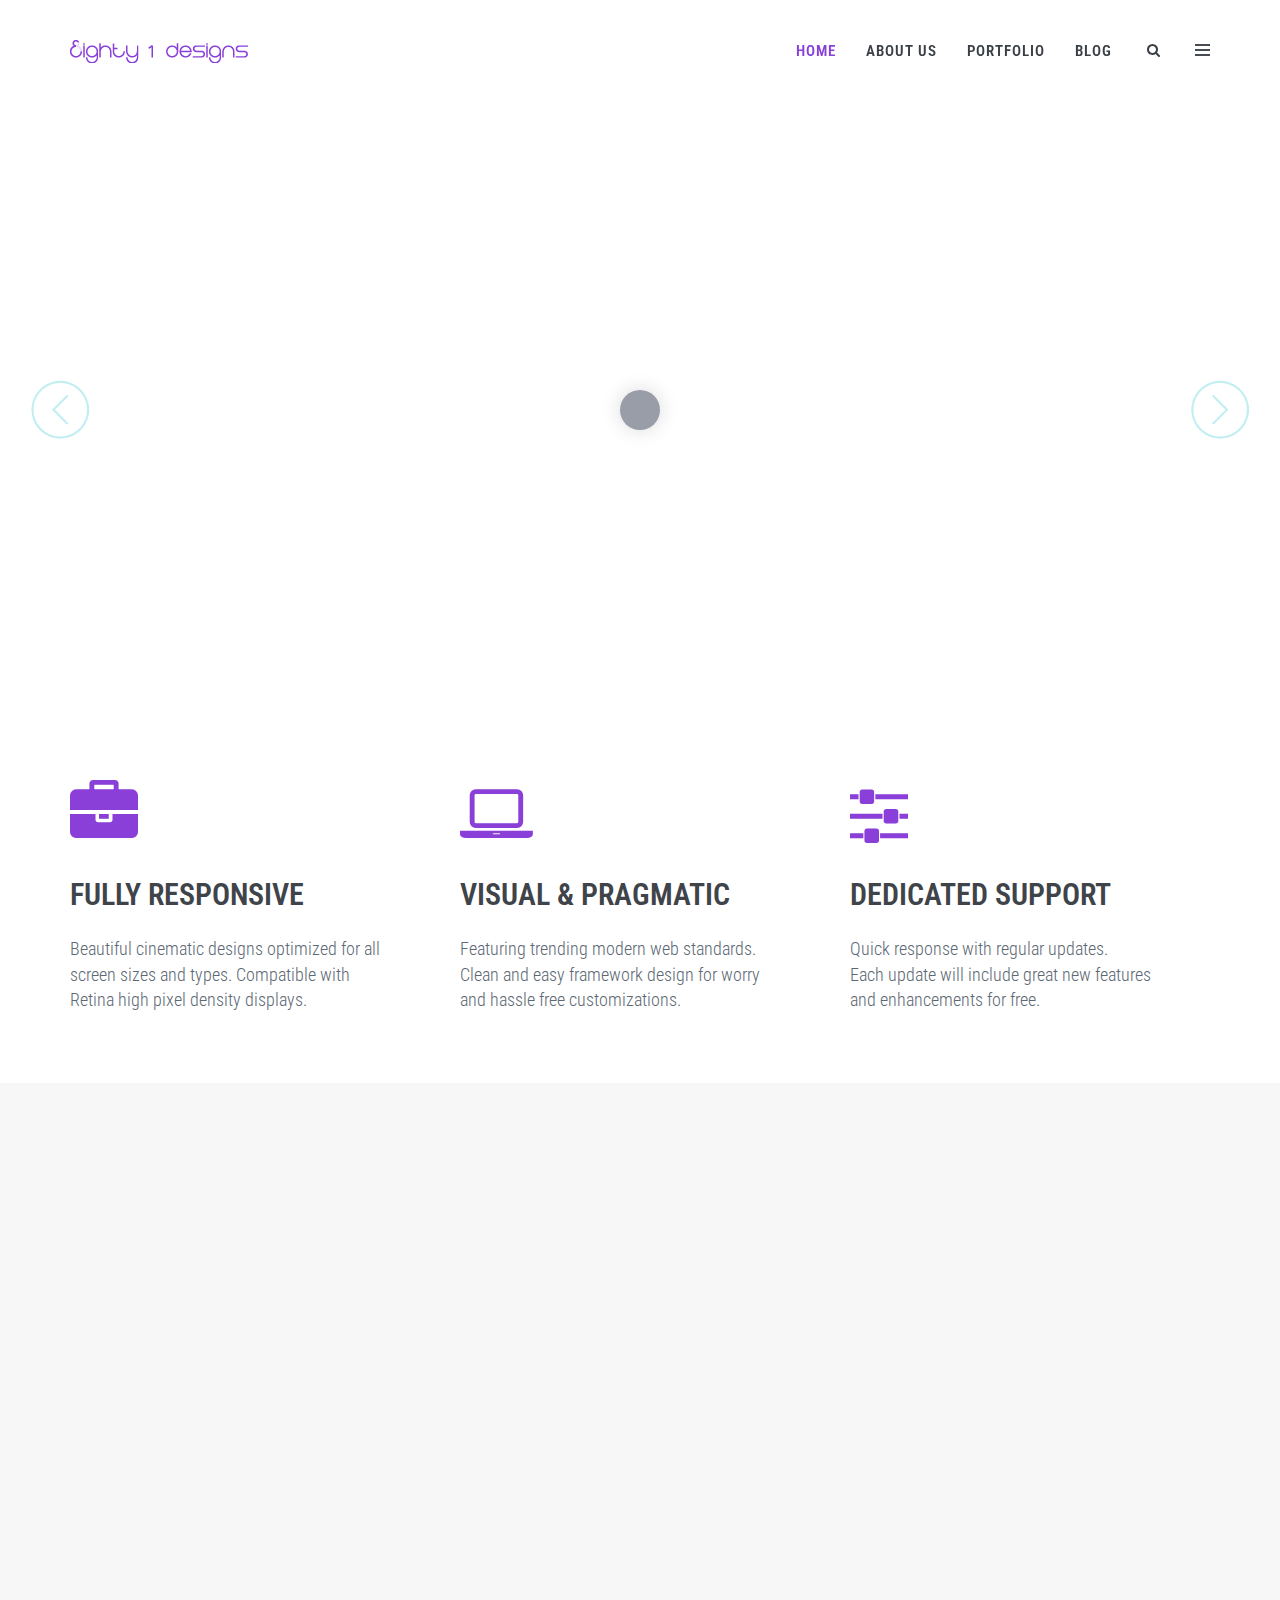
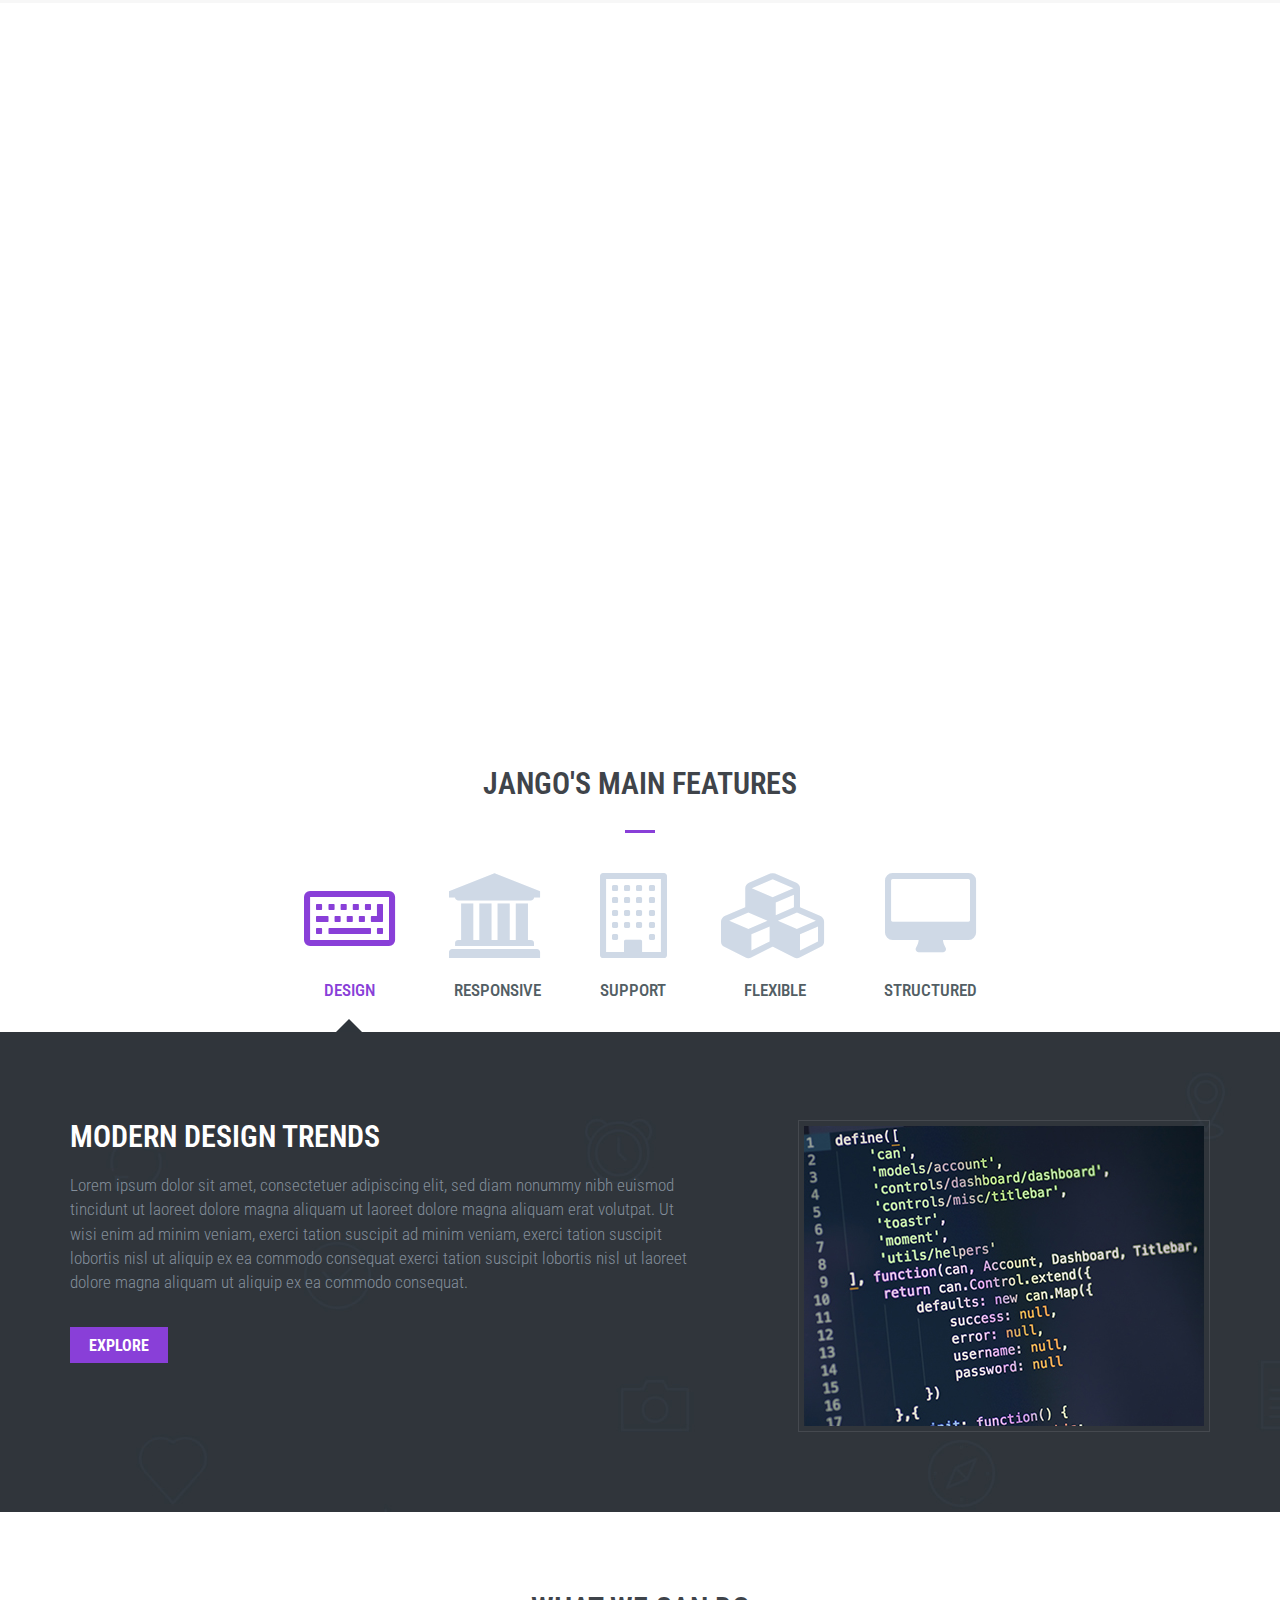
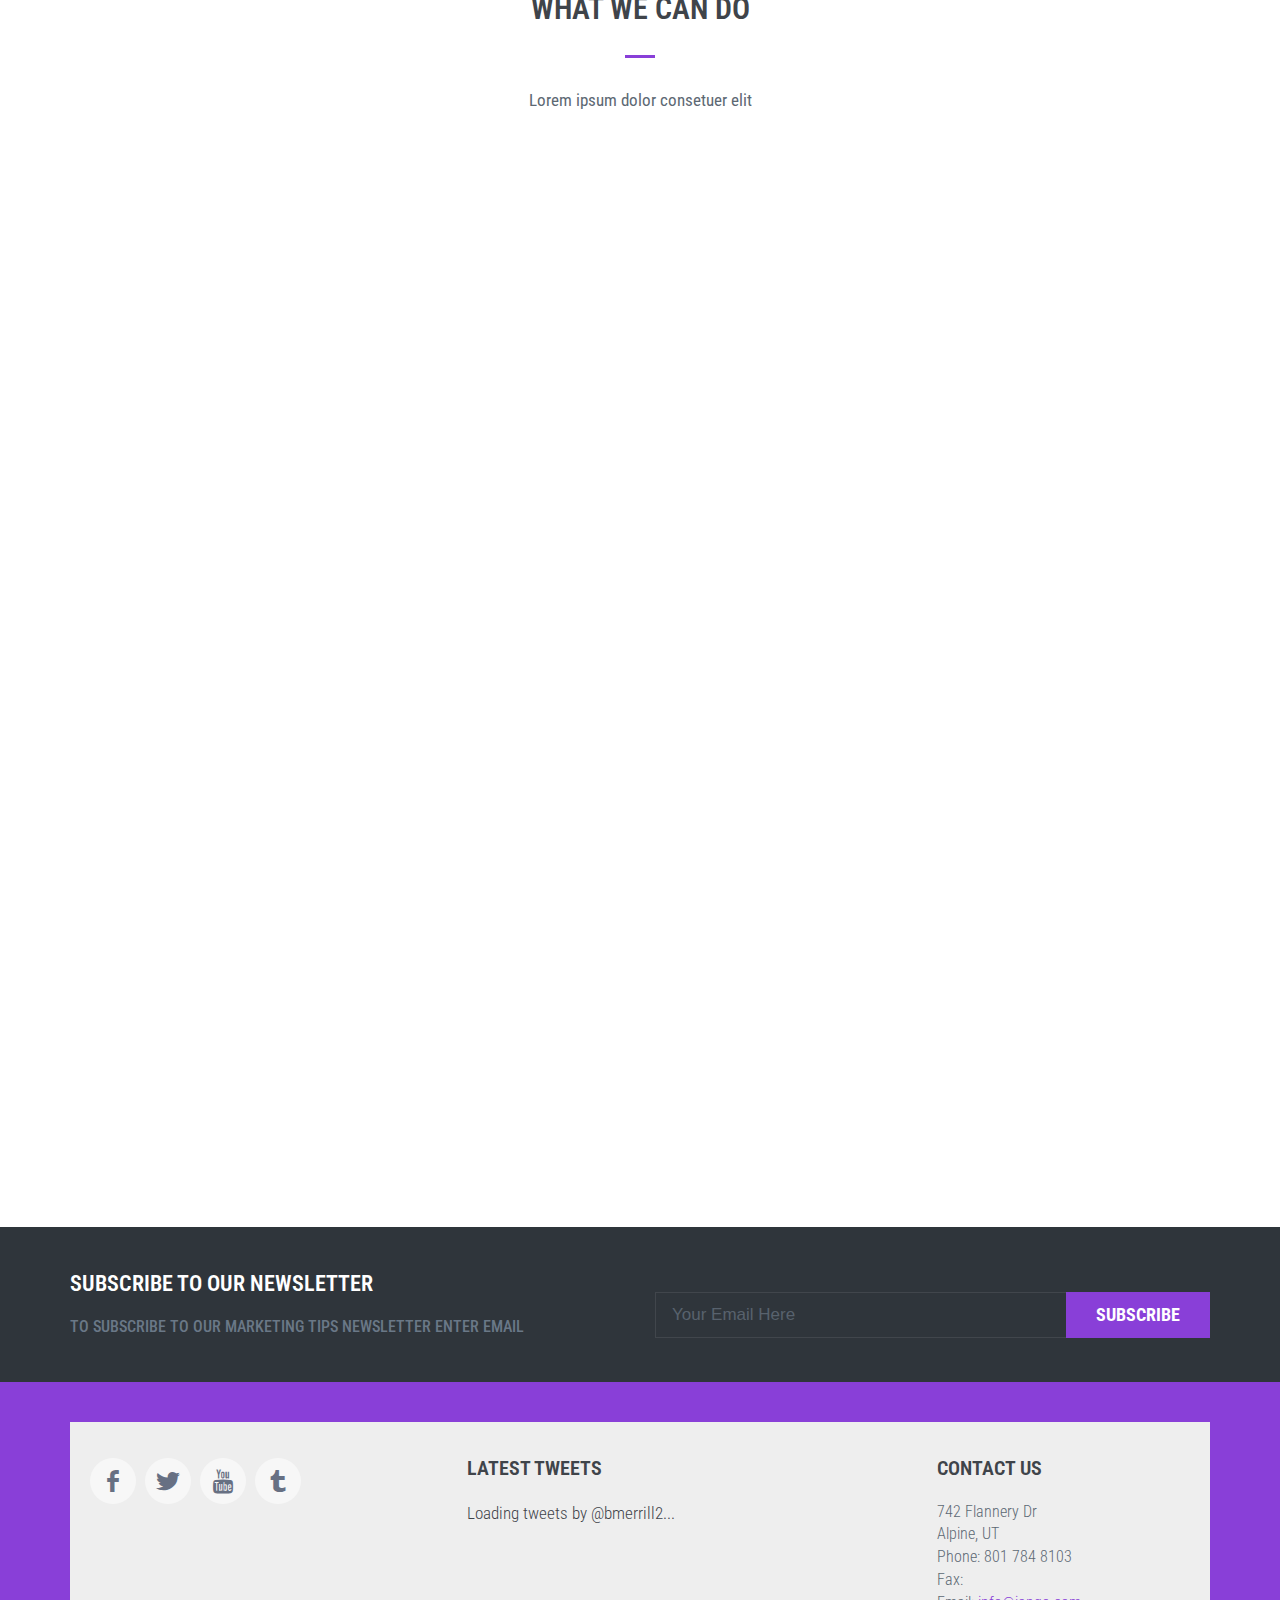
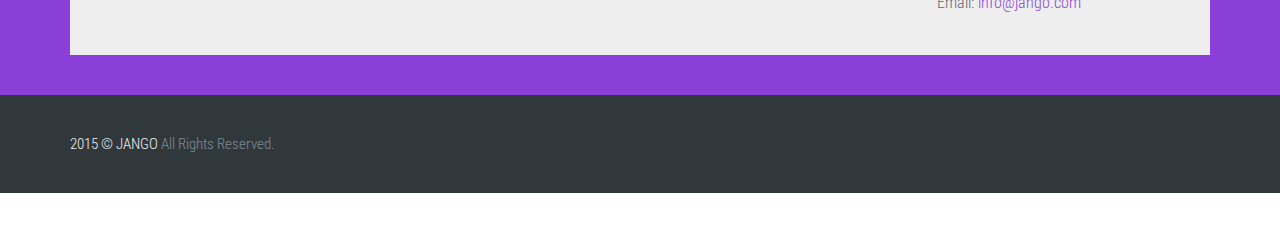
==== index.html @ ba54a327 "All images on index are updated and sized correctly. Menu in header fixed, footer fixed. All design " ====
<!DOCTYPE html>
<!-- 
Theme: JANGO - Ultimate Multipurpose HTML Theme Built With Twitter Bootstrap 3.3.5
Version: 1.3.5
Author: Themehats
Site: http://www.themehats.com
Purchase: http://themeforest.net/item/jango-responsive-multipurpose-html5-template/11987314?ref=themehats
Contact: support@themehats.com
Follow: http://www.twitter.com/themehats
-->
<!--[if IE 9]> <html lang="en" class="ie9"> <![endif]-->
<!--[if !IE]><!-->
<html lang="en">
<!--<![endif]-->
<!-- BEGIN HEAD -->

<head>
  <meta charset="utf-8" />
  <title>eighty1 Designs</title>
  <meta http-equiv="X-UA-Compatible" content="IE=edge">
  <meta content="width=device-width, initial-scale=1.0" name="viewport" />
  <meta http-equiv="Content-type" content="text/html; charset=utf-8">
  <meta content="" name="description" />
  <meta content="" name="author" />
  <!-- BEGIN GLOBAL MANDATORY STYLES -->
  <link href='http://fonts.googleapis.com/css?family=Roboto+Condensed:300italic,400italic,700italic,400,300,700&amp;subset=all' rel='stylesheet' type='text/css'>
  <link href="assets/plugins/socicon/socicon.css" rel="stylesheet" type="text/css" />
  <link href="assets/plugins/bootstrap-social/bootstrap-social.css" rel="stylesheet" type="text/css" />
  <link href="assets/plugins/font-awesome/css/font-awesome.min.css" rel="stylesheet" type="text/css" />
  <link href="assets/plugins/simple-line-icons/simple-line-icons.min.css" rel="stylesheet" type="text/css" />
  <link href="assets/plugins/animate/animate.min.css" rel="stylesheet" type="text/css" />
  <link href="assets/plugins/bootstrap/css/bootstrap.min.css" rel="stylesheet" type="text/css" />
  <!-- END GLOBAL MANDATORY STYLES -->
  <!-- BEGIN: BASE PLUGINS  -->
  <link href="assets/plugins/revo-slider/css/settings.css" rel="stylesheet" type="text/css" />
  <link href="assets/plugins/revo-slider/css/layers.css" rel="stylesheet" type="text/css" />
  <link href="assets/plugins/revo-slider/css/navigation.css" rel="stylesheet" type="text/css" />
  <link href="assets/plugins/cubeportfolio/css/cubeportfolio.min.css" rel="stylesheet" type="text/css" />
  <link href="assets/plugins/owl-carousel/owl.carousel.css" rel="stylesheet" type="text/css" />
  <link href="assets/plugins/owl-carousel/owl.theme.css" rel="stylesheet" type="text/css" />
  <link href="assets/plugins/owl-carousel/owl.transitions.css" rel="stylesheet" type="text/css" />
  <link href="assets/plugins/fancybox/jquery.fancybox.css" rel="stylesheet" type="text/css" />
  <link href="assets/plugins/slider-for-bootstrap/css/slider.css" rel="stylesheet" type="text/css" />
  <!-- END: BASE PLUGINS -->
  <!-- BEGIN THEME STYLES -->
  <link href="assets/base/css/plugins.css" rel="stylesheet" type="text/css" />
  <link href="assets/base/css/components.css" id="style_components" rel="stylesheet" type="text/css" />
  <link href="assets/base/css/themes/default.css" rel="stylesheet" id="style_theme" type="text/css" />
  <link href="assets/base/css/custom.css" rel="stylesheet" type="text/css" />
  <!-- END THEME STYLES -->
  <link rel="apple-touch-icon" sizes="57x57" href="favicon/apple-icon-57x57.png">
  <link rel="apple-touch-icon" sizes="60x60" href="favicon/apple-icon-60x60.png">
  <link rel="apple-touch-icon" sizes="72x72" href="favicon/apple-icon-72x72.png">
  <link rel="apple-touch-icon" sizes="76x76" href="favicon/apple-icon-76x76.png">
  <link rel="apple-touch-icon" sizes="114x114" href="favicon/apple-icon-114x114.png">
  <link rel="apple-touch-icon" sizes="120x120" href="favicon/apple-icon-120x120.png">
  <link rel="apple-touch-icon" sizes="144x144" href="favicon/apple-icon-144x144.png">
  <link rel="apple-touch-icon" sizes="152x152" href="favicon/apple-icon-152x152.png">
  <link rel="apple-touch-icon" sizes="180x180" href="favicon/apple-icon-180x180.png">
  <link rel="icon" type="image/png" sizes="192x192" href="favicon/android-icon-192x192.png">
  <link rel="icon" type="image/png" sizes="32x32" href="favicon/favicon-32x32.png">
  <link rel="icon" type="image/png" sizes="96x96" href="favicon/favicon-96x96.png">
  <link rel="icon" type="image/png" sizes="16x16" href="favicon/favicon-16x16.png">
  <link rel="manifest" href="favicon/manifest.json">
  <meta name="msapplication-TileColor" content="#ffffff">
  <meta name="msapplication-TileImage" content="favicon/ms-icon-144x144.png">
  <meta name="theme-color" content="#ffffff"> </head>

<body class="c-layout-header-fixed c-layout-header-mobile-fixed">
  <!-- BEGIN: LAYOUT/HEADERS/HEADER-1 -->
  <!-- BEGIN: HEADER -->
  <header class="c-layout-header c-layout-header-4 c-layout-header-default-mobile" data-minimize-offset="80">
    <div class="c-navbar">
      <div class="container">
        <!-- BEGIN: BRAND -->
        <div class="c-navbar-wrapper clearfix">
          <div class="c-brand c-pull-left">
            <a href="index.html" class="c-logo">
              <img src="assets/base/img/layout/logos/logo-3.png" alt="JANGO" class="c-desktop-logo">
              <img src="assets/base/img/layout/logos/logo-3.png" alt="JANGO" class="c-desktop-logo-inverse">
              <img src="assets/base/img/layout/logos/logo-3.png" alt="JANGO" class="c-mobile-logo"> </a>
            <button class="c-hor-nav-toggler" type="button" data-target=".c-mega-menu">
              <span class="c-line"></span>
              <span class="c-line"></span>
              <span class="c-line"></span>
            </button>
            <button class="c-topbar-toggler" type="button">
              <i class="fa fa-ellipsis-v"></i>
            </button>
            <button class="c-search-toggler" type="button">
              <i class="fa fa-search"></i>
            </button>
            <button class="c-cart-toggler" type="button">
              <i class="icon-handbag"></i>
              <span class="c-cart-number c-theme-bg">2</span>
            </button>
          </div>
          <!-- END: BRAND -->
          <!-- BEGIN: QUICK SEARCH -->
          <form class="c-quick-search" action="#">
            <input type="text" name="query" placeholder="Type to search..." value="" class="form-control" autocomplete="off">
            <span class="c-theme-link">&times;</span>
          </form>
          <!-- END: QUICK SEARCH -->
          <!-- BEGIN: HOR NAV -->
          <!-- BEGIN: LAYOUT/HEADERS/MEGA-MENU -->
          <!-- BEGIN: MEGA MENU -->
          <!-- Dropdown menu toggle on mobile: c-toggler class can be applied to the link arrow or link itself depending on toggle mode -->
          <nav class="c-mega-menu c-pull-right c-mega-menu-dark c-mega-menu-dark-mobile c-fonts-uppercase c-fonts-bold">
            <ul class="nav navbar-nav c-theme-nav">
              <li class="c-active c-menu-type-classic">
                <a href="javascript:;" class="c-link dropdown-toggle">Home
                                        <span class="c-arrow c-toggler"></span>
                                    </a>
              </li>
              <li class="c-menu-type-classic">
                <a href="javascript:;" class="c-link dropdown-toggle">About Us
                                        <span class="c-arrow c-toggler"></span>
                                    </a>
              </li>
              <li class="c-menu-type-classic">
                <a href="javascript:;" class="c-link dropdown-toggle">Portfolio
                                        <span class="c-arrow c-toggler"></span>
                                    </a>
              </li>
              <li class="c-menu-type-classic">
                <a href="javascript:;" class="c-link dropdown-toggle">Blog
                                        <span class="c-arrow c-toggler"></span>
                                    </a>
              </li>
              <li class="c-search-toggler-wrapper">
                <a href="#" class="c-btn-icon c-search-toggler">
                  <i class="fa fa-search"></i>
                </a>
              </li>
              <li class="c-quick-sidebar-toggler-wrapper">
                <a href="#" class="c-quick-sidebar-toggler">
                  <span class="c-line"></span>
                  <span class="c-line"></span>
                  <span class="c-line"></span>
                </a>
              </li>
            </ul>
          </nav>
          <!-- END: MEGA MENU -->
          <!-- END: LAYOUT/HEADERS/MEGA-MENU -->
          <!-- END: HOR NAV -->
        </div>
        <!-- BEGIN: LAYOUT/HEADERS/QUICK-CART -->
        <!-- BEGIN: CART MENU -->
        <!-- END: CART MENU -->
        <!-- END: LAYOUT/HEADERS/QUICK-CART -->
      </div>
    </div>
  </header>
  <!-- END: HEADER -->
  <!-- END: LAYOUT/HEADERS/HEADER-1 -->
  <!-- BEGIN: CONTENT/USER/FORGET-PASSWORD-FORM -->
  <div class="modal fade c-content-login-form" id="forget-password-form" role="dialog">
    <div class="modal-dialog">
      <div class="modal-content c-square">
        <div class="modal-header c-no-border">
          <button type="button" class="close" data-dismiss="modal" aria-label="Close">
            <span aria-hidden="true">&times;</span>
          </button>
        </div>
        <div class="modal-body">
          <h3 class="c-font-24 c-font-sbold">Password Recovery</h3>
          <p>To recover your password please fill in your email address</p>
          <form>
            <div class="form-group">
              <label for="forget-email" class="hide">Email</label>
              <input type="email" class="form-control input-lg c-square" id="forget-email" placeholder="Email"> </div>
            <div class="form-group">
              <button type="submit" class="btn c-theme-btn btn-md c-btn-uppercase c-btn-bold c-btn-square c-btn-login">Submit</button>
              <a href="javascript:;" class="c-btn-forgot" data-toggle="modal" data-target="#login-form" data-dismiss="modal">Back To Login</a>
            </div>
          </form>
        </div>
        <div class="modal-footer c-no-border">
          <span class="c-text-account">Don't Have An Account Yet ?</span>
          <a href="javascript:;" data-toggle="modal" data-target="#signup-form" data-dismiss="modal" class="btn c-btn-dark-1 btn c-btn-uppercase c-btn-bold c-btn-slim c-btn-border-2x c-btn-square c-btn-signup">Signup!</a>
        </div>
      </div>
    </div>
  </div>
  <!-- END: CONTENT/USER/FORGET-PASSWORD-FORM -->
  <!-- BEGIN: CONTENT/USER/SIGNUP-FORM -->
  <div class="modal fade c-content-login-form" id="signup-form" role="dialog">
    <div class="modal-dialog">
      <div class="modal-content c-square">
        <div class="modal-header c-no-border">
          <button type="button" class="close" data-dismiss="modal" aria-label="Close">
            <span aria-hidden="true">&times;</span>
          </button>
        </div>
        <div class="modal-body">
          <h3 class="c-font-24 c-font-sbold">Create An Account</h3>
          <p>Please fill in below form to create an account with us</p>
          <form>
            <div class="form-group">
              <label for="signup-email" class="hide">Email</label>
              <input type="email" class="form-control input-lg c-square" id="signup-email" placeholder="Email"> </div>
            <div class="form-group">
              <label for="signup-username" class="hide">Username</label>
              <input type="email" class="form-control input-lg c-square" id="signup-username" placeholder="Username"> </div>
            <div class="form-group">
              <label for="signup-fullname" class="hide">Fullname</label>
              <input type="email" class="form-control input-lg c-square" id="signup-fullname" placeholder="Fullname"> </div>
            <div class="form-group">
              <label for="signup-country" class="hide">Country</label>
              <select class="form-control input-lg c-square" id="signup-country">
                <option value="1">Country</option>
              </select>
            </div>
            <div class="form-group">
              <button type="submit" class="btn c-theme-btn btn-md c-btn-uppercase c-btn-bold c-btn-square c-btn-login">Signup</button>
              <a href="javascript:;" class="c-btn-forgot" data-toggle="modal" data-target="#login-form" data-dismiss="modal">Back To Login</a>
            </div>
          </form>
        </div>
      </div>
    </div>
  </div>
  <!-- END: CONTENT/USER/SIGNUP-FORM -->
  <!-- BEGIN: CONTENT/USER/LOGIN-FORM -->
  <div class="modal fade c-content-login-form" id="login-form" role="dialog">
    <div class="modal-dialog">
      <div class="modal-content c-square">
        <div class="modal-header c-no-border">
          <button type="button" class="close" data-dismiss="modal" aria-label="Close">
            <span aria-hidden="true">&times;</span>
          </button>
        </div>
        <div class="modal-body">
          <h3 class="c-font-24 c-font-sbold">Good Afternoon!</h3>
          <p>Let's make today a great day!</p>
          <form>
            <div class="form-group">
              <label for="login-email" class="hide">Email</label>
              <input type="email" class="form-control input-lg c-square" id="login-email" placeholder="Email"> </div>
            <div class="form-group">
              <label for="login-password" class="hide">Password</label>
              <input type="password" class="form-control input-lg c-square" id="login-password" placeholder="Password"> </div>
            <div class="form-group">
              <div class="c-checkbox">
                <input type="checkbox" id="login-rememberme" class="c-check">
                <label for="login-rememberme" class="c-font-thin c-font-17">
                  <span></span>
                  <span class="check"></span>
                  <span class="box"></span> Remember Me </label>
              </div>
            </div>
            <div class="form-group">
              <button type="submit" class="btn c-theme-btn btn-md c-btn-uppercase c-btn-bold c-btn-square c-btn-login">Login</button>
              <a href="javascript:;" data-toggle="modal" data-target="#forget-password-form" data-dismiss="modal" class="c-btn-forgot">Forgot Your Password ?</a>
            </div>
            <div class="clearfix">
              <div class="c-content-divider c-divider-sm c-icon-bg c-bg-grey c-margin-b-20">
                <span>or signup with</span>
              </div>
              <ul class="c-content-list-adjusted">
                <li>
                  <a class="btn btn-block c-btn-square btn-social btn-twitter">
                    <i class="fa fa-twitter"></i> Twitter </a>
                </li>
                <li>
                  <a class="btn btn-block c-btn-square btn-social btn-facebook">
                    <i class="fa fa-facebook"></i> Facebook </a>
                </li>
                <li>
                  <a class="btn btn-block c-btn-square btn-social btn-google">
                    <i class="fa fa-google"></i> Google </a>
                </li>
              </ul>
            </div>
          </form>
        </div>
        <div class="modal-footer c-no-border">
          <span class="c-text-account">Don't Have An Account Yet ?</span>
          <a href="javascript:;" data-toggle="modal" data-target="#signup-form" data-dismiss="modal" class="btn c-btn-dark-1 btn c-btn-uppercase c-btn-bold c-btn-slim c-btn-border-2x c-btn-square c-btn-signup">Signup!</a>
        </div>
      </div>
    </div>
  </div>
  <!-- END: CONTENT/USER/LOGIN-FORM -->
  <!-- BEGIN: LAYOUT/SIDEBARS/QUICK-SIDEBAR -->
  <nav class="c-layout-quick-sidebar">
    <div class="c-header">
      <button type="button" class="c-link c-close">
        <i class="icon-login"></i>
      </button>
    </div>
    <div class="c-content">
      <div class="c-section">
        <h3>Theme Colors</h3>
        <div class="c-settings">
          <span class="c-color c-default c-active" data-color="default"></span>
          <span class="c-color c-green1" data-color="green1"></span>
          <span class="c-color c-green2" data-color="green2"></span>
          <span class="c-color c-green3" data-color="green3"></span>
          <span class="c-color c-yellow1" data-color="yellow1"></span>
          <span class="c-color c-yellow2" data-color="yellow2"></span>
          <span class="c-color c-yellow3" data-color="yellow3"></span>
          <span class="c-color c-red1" data-color="red1"></span>
          <span class="c-color c-red2" data-color="red2"></span>
          <span class="c-color c-red3" data-color="red3"></span>
          <span class="c-color c-purple1" data-color="purple1"></span>
          <span class="c-color c-purple2" data-color="purple2"></span>
          <span class="c-color c-purple3" data-color="purple3"></span>
          <span class="c-color c-blue1" data-color="blue1"></span>
          <span class="c-color c-blue2" data-color="blue2"></span>
          <span class="c-color c-blue3" data-color="blue3"></span>
          <span class="c-color c-brown1" data-color="brown1"></span>
          <span class="c-color c-brown2" data-color="brown2"></span>
          <span class="c-color c-brown3" data-color="brown3"></span>
          <span class="c-color c-dark1" data-color="dark1"></span>
          <span class="c-color c-dark2" data-color="dark2"></span>
          <span class="c-color c-dark3" data-color="dark3"></span>
        </div>
      </div>
      <div class="c-section">
        <h3>Header Type</h3>
        <div class="c-settings">
          <input type="button" class="c-setting_header-type btn btn-sm c-btn-square c-btn-border-1x c-btn-white c-btn-sbold c-btn-uppercase active" data-value="boxed" value="boxed" />
          <input type="button" class="c-setting_header-type btn btn-sm c-btn-square c-btn-border-1x c-btn-white c-btn-sbold c-btn-uppercase" data-value="fluid" value="fluid" /> </div>
      </div>
      <div class="c-section">
        <h3>Header Mode</h3>
        <div class="c-settings">
          <input type="button" class="c-setting_header-mode btn btn-sm c-btn-square c-btn-border-1x c-btn-white c-btn-sbold c-btn-uppercase active" data-value="fixed" value="fixed" />
          <input type="button" class="c-setting_header-mode btn btn-sm c-btn-square c-btn-border-1x c-btn-white c-btn-sbold c-btn-uppercase" data-value="static" value="static" /> </div>
      </div>
      <div class="c-section">
        <h3>Mega Menu Style</h3>
        <div class="c-settings">
          <input type="button" class="c-setting_megamenu-style btn btn-sm c-btn-square c-btn-border-1x c-btn-white c-btn-sbold c-btn-uppercase active" data-value="dark" value="dark" />
          <input type="button" class="c-setting_megamenu-style btn btn-sm c-btn-square c-btn-border-1x c-btn-white c-btn-sbold c-btn-uppercase" data-value="light" value="light" /> </div>
      </div>
      <div class="c-section">
        <h3>Font Style</h3>
        <div class="c-settings">
          <input type="button" class="c-setting_font-style btn btn-sm c-btn-square c-btn-border-1x c-btn-white c-btn-sbold c-btn-uppercase active" data-value="default" value="default" />
          <input type="button" class="c-setting_font-style btn btn-sm c-btn-square c-btn-border-1x c-btn-white c-btn-sbold c-btn-uppercase" data-value="light" value="light" /> </div>
      </div>
    </div>
  </nav>
  <!-- END: LAYOUT/SIDEBARS/QUICK-SIDEBAR -->
  <!-- BEGIN: PAGE CONTAINER -->
  <div class="c-layout-page">
    <!-- BEGIN: PAGE CONTENT -->
    <!-- BEGIN: LAYOUT/SLIDERS/REVO-SLIDER-4 -->
    <section class="c-layout-revo-slider c-layout-revo-slider-4">
      <div class="tp-banner-container c-theme" style="height: 620px">
        <div class="tp-banner rev_slider" data-version="5.0">
          <ul>
            <!--BEGIN: SLIDE #1 -->
            <li data-transition="fade" data-slotamount="1" data-masterspeed="1000">
              <img alt="" src="assets/base/img/content/sliderImages/coding.jpg" data-bgposition="center center" data-bgfit="cover" data-bgrepeat="no-repeat">
              <div class="tp-caption customin customout" data-x="center" data-y="center" data-hoffset="" data-voffset="-50" data-speed="500" data-start="1000" data-transform_idle="o:1;" data-transform_in="rX:0.5;scaleX:0.75;scaleY:0.75;o:0;s:500;e:Back.easeInOut;" data-transform_out="rX:0.5;scaleX:0.75;scaleY:0.75;o:0;s:500;e:Back.easeInOut;" data-splitin="none" data-splitout="none" data-elementdelay="0.1" data-endelementdelay="0.1" data-endspeed="600">
                <h3 class="c-main-title-circle c-font-48 c-font-bold c-font-center c-font-uppercase c-font-white c-block"> TAKE THE WEB BY STORM WITH
                                      <br><img src='assets/base/img/layout/logos/Eighty1Designs%20Logo%20words%20small%20purple.png'</h3>
              </div>
              <div class="tp-caption lft" data-x="center" data-y="center" data-voffset="110" data-speed="900" data-start="2000" data-transform_idle="o:1;" data-transform_in="x:100;y:100;rX:120;scaleX:0.75;scaleY:0.75;o:0;s:900;e:Back.easeInOut;" data-transform_out="x:100;y:100;rX:120;scaleX:0.75;scaleY:0.75;o:0;s:900;e:Back.easeInOut;">
                <a href="#" class="c-action-btn btn btn-lg c-btn-square c-theme-btn c-btn-bold c-btn-uppercase">Learn More</a>
              </div>
            </li>
            <!--END -->
            <!--BEGIN: SLIDE #2 -->
            <li data-transition="fade" data-slotamount="1" data-masterspeed="1000">
              <img alt="" src="assets/base/img/content/sliderImages/saltLake3.jpg" data-bgposition="center center" data-bgfit="cover" data-bgrepeat="no-repeat">
              <div class="tp-caption customin customout" data-x="center" data-y="center" data-hoffset="" data-voffset="-50" data-speed="500" data-start="1000" data-transform_idle="o:1;" data-transform_in="rX:0.5;scaleX:0.75;scaleY:0.75;o:0;s:500;e:Back.easeInOut;" data-transform_out="rX:0.5;scaleX:0.75;scaleY:0.75;o:0;s:600;e:Back.easeInOut;" data-splitin="none" data-splitout="none" data-elementdelay="0.1" data-endelementdelay="0.1" data-endspeed="600">
                <h3 class="c-main-title-circle c-font-48 c-font-bold c-font-center c-font-uppercase c-font-white c-block"> FULL SERVICE MARKETING 
                                        <br><span class="c-theme-color">FOR THE STATE OF UTAH</span></h3>
              </div>
              <div class="tp-caption lft" data-x="center" data-y="center" data-voffset="110" data-speed="900" data-start="2000" data-transform_idle="o:1;" data-transform_in="x:100;y:100;rX:120;scaleX:0.75;scaleY:0.75;o:0;s:900;e:Back.easeInOut;" data-transform_out="x:100;y:100;rX:120;scaleX:0.75;scaleY:0.75;o:0;s:900;e:Back.easeInOut;">
                <a href="#" class="c-action-btn btn btn-lg c-btn-square c-theme-btn c-btn-bold c-btn-uppercase">Learn More</a>
              </div>
            </li>
            <!--END -->
            <!--BEGIN: SLIDE #3 -->
            <li data-transition="fade" data-slotamount="1" data-masterspeed="700" data-delay="6000" data-thumb="">
              <!-- THE MAIN IMAGE IN THE FIRST SLIDE -->
              <img alt="" src="assets/base/img/content/sliderImages/macDesk.jpg" data-bgposition="center center" data-bgfit="cover" data-bgrepeat="no-repeat" class="visible-xs" />
              <div class="rs-background-video-layer fulllscreenvideo tp-videolayer" data-forcerewind="on" data-volume="mute" data-videowidth="100%" data-videoheight="100%" data-videomp4="assets/base/media/video/video-1.mp4" data-videopreload="preload" data-videoloop="loop" data-forceCover="1" data-aspectratio="16:9" data-autoplay="true" data-autoplayonlyfirsttime="false" data-nextslideatend="true"> </div>
              <div class="tp-caption customin customout" data-x="center" data-y="center" data-hoffset="" data-voffset="-30" data-speed="500" data-start="1000" data-transform_idle="o:1;" data-transform_in="rX:0.5;scaleX:0.75;scaleY:0.75;o:0;s:500;e:Back.easeInOut;" data-transform_out="rX:0.5;scaleX:0.75;scaleY:0.75;o:0;s:600;e:Back.easeInOut;" data-splitin="none" data-splitout="none" data-elementdelay="0.1" data-endelementdelay="0.1" data-endspeed="600">
                <h3 class="c-main-title-square c-font-55 c-font-bold c-font-center c-font-uppercase c-font-white c-block"> Let us show you
                  <br><span class="c-theme-color">Unlimited possibilities</span> </h3>
              </div>
              <div class="tp-caption lft" data-x="center" data-y="center" data-voffset="130" data-speed="900" data-start="2000" data-transform_idle="o:1;" data-transform_in="x:100;y:100;rX:120;scaleX:0.75;scaleY:0.75;o:0;s:900;e:Back.easeInOut;" data-transform_out="x:100;y:100;rX:120;scaleX:0.75;scaleY:0.75;o:0;s:900;e:Back.easeInOut;">
                <a href="http://themeforest.net/item/jango-responsive-multipurpose-html5-template/11987314" class="c-action-btn btn btn-lg c-btn-square c-btn-border-2x c-btn-white c-btn-bold c-btn-uppercase">Learn More</a>
              </div>
            </li>
            <!--END -->
          </ul>
        </div>
      </div>
    </section>
    <!-- END: LAYOUT/SLIDERS/REVO-SLIDER-4 -->
    <!-- BEGIN: CONTENT/FEATURES/FEATURES-1 -->
    <div class="c-content-box c-size-md c-bg-white">
      <div class="container">
        <div class="row">
          <div class="col-sm-4">
            <div class="c-content-feature-1 wow animate fadeInUp">
              <div class="fa fa-briefcase fa-4x c-theme-color"></div>
              <h3 class="c-font-uppercase c-font-bold">Fully responsive</h3>
              <p class="c-font-thin">Beautiful cinematic designs optimized for all screen sizes and types. Compatible with Retina high pixel density displays.</p>
            </div>
          </div>
          <div class="col-sm-4">
            <div class="c-content-feature-1 wow animate fadeInUp" data-wow-delay="0.2s">
              <div class="fa fa-laptop fa-4x c-theme-color"></div>
              <h3 class="c-font-uppercase c-font-bold">Visual & Pragmatic</h3>
              <p class="c-font-thin">Featuring trending modern web standards.
                <br/>Clean and easy framework design for worry and hassle free customizations.</p>
            </div>
          </div>
          <div class="col-sm-4 c-card">
            <div class="c-content-feature-1 wow animate fadeInUp" data-wow-delay="0.4s">
              <div class="fa fa-sliders fa-4x c-theme-color"></div>
              <h3 class="c-font-uppercase c-font-bold">Dedicated Support</h3>
              <p class="c-font-thin">Quick response with regular updates.
                <br/>Each update will include great new features and enhancements for free.</p>
            </div>
          </div>
        </div>
      </div>
    </div>
    <!-- END: CONTENT/FEATURES/FEATURES-1 -->
    <!-- BEGIN: CONTENT/MISC/WHY-CHOOSE-US-1 -->
    <div class="c-content-box c-size-lg c-bg-grey-1">
      <div class="container">
        <div class="">
          <div class="row">
            <div class="col-md-7">
              <div class="c-content-feature-5">
                <div class="c-content-title-1 wow amimate fadeInDown">
                  <h3 class="c-left c-font-dark c-font-uppercase c-font-bold">Why
                                            <br/>JANGO ?</h3>
                  <div class="c-line-left c-bg-blue-3 c-theme-bg"></div>
                </div>
                <div class="c-text wow animate fadeInLeft"> JANGO is the ultimate tool to power any of your projects. Corporate, ecommerce, SAAS, CRM and much more. </div>
                <button type="submit" class="btn c-btn-uppercase btn-md c-btn-bold c-btn-square c-theme-btn wow animate fadeIn">Explore</button>
                <img class="c-photo img-responsive wow animate fadeInUp" width="420" alt="" src="assets/base/img/content/tiles/macbookDesk.jpg" /> </div>
            </div>
            <div class="col-md-5">
              <div class="c-content-accordion-1 c-theme wow animate fadeInRight">
                <div class="panel-group" id="accordion" role="tablist">
                  <div class="panel">
                    <div class="panel-heading" role="tab" id="headingOne">
                      <h4 class="panel-title">
                                                    <a class="c-font-bold c-font-uppercase c-font-19" data-toggle="collapse" data-parent="#accordion" href="#collapseOne" aria-expanded="true" aria-controls="collapseOne"> Exceptional Frontend Framework </a>
                                                </h4>
                    </div>
                    <div id="collapseOne" class="panel-collapse collapse in" role="tabpanel" aria-labelledby="headingOne">
                      <div class="panel-body c-font-18"> Lorem ipsum dolor sit amet, consectetur adipiscing elit, sed do eiusmod tempor incididunt ut labore et dolore magna aliqua. Ut enim ad minim veniam. </div>
                    </div>
                  </div>
                  <div class="panel">
                    <div class="panel-heading" role="tab" id="headingTwo">
                      <h4 class="panel-title">
                                                    <a class="collapsed c-font-uppercase c-font-bold c-font-19" data-toggle="collapse" data-parent="#accordion" href="#collapseTwo" aria-expanded="false" aria-controls="collapseTwo"> Modern Design Trends </a>
                                                </h4>
                    </div>
                    <div id="collapseTwo" class="panel-collapse collapse" role="tabpanel" aria-labelledby="headingTwo">
                      <div class="panel-body c-font-18"> Lorem ipsum dolor sit amet, consectetur adipiscing elit, sed do eiusmod tempor incididunt ut labore et dolore magna aliqua. Ut enim ad minim veniam. </div>
                    </div>
                  </div>
                  <div class="panel">
                    <div class="panel-heading" role="tab" id="headingThree">
                      <h4 class="panel-title">
                                                    <a class="collapsed c-font-uppercase c-font-bold c-font-19" data-toggle="collapse" data-parent="#accordion" href="#collapseThree" aria-expanded="false" aria-controls="collapseThree"> Beatifully Crafted Code </a>
                                                </h4>
                    </div>
                    <div id="collapseThree" class="panel-collapse collapse" role="tabpanel" aria-labelledby="headingThree">
                      <div class="panel-body c-font-18"> Lorem ipsum dolor sit amet, consectetur adipiscing elit, sed do eiusmod tempor incididunt ut labore et dolore magna aliqua. Ut enim ad minim veniam. </div>
                    </div>
                  </div>
                </div>
              </div>
            </div>
          </div>
        </div>
      </div>
    </div>
    <!-- END: CONTENT/MISC/WHY-CHOOSE-US-1 -->
    <!-- BEGIN: CONTENT/TILES/TILE-3 -->
    <div class="c-content-box c-size-md c-bg-white">
      <div class="c-content-tile-grid c-bs-grid-reset-space" data-auto-height="true">
        <div class="c-content-title-1 wow animate fadeInDown">
          <h3 class="c-font-uppercase c-center c-font-bold">Services We Do</h3>
          <div class="c-line-center"></div>
        </div>
        <div class="row wow animate fadeInUp">
          <div class="col-md-6">
            <div class="c-content-tile-1 c-bg-green">
              <div class="row">
                <div class="col-sm-6">
                  <div class="c-tile-content c-content-v-center" data-height="height">
                    <div class="c-wrapper">
                      <div class="c-body c-center">
                        <h3 class="c-tile-title c-font-25 c-line-height-34 c-font-uppercase c-font-bold c-font-white"> Nothing is impossible for JANGO. Highly Flexible, always growing </h3>
                        <a href="#" class="btn btn-sm c-btn-white c-btn-uppercase c-btn-bold c-btn-border-1x c-btn-square">More</a>
                      </div>
                    </div>
                  </div>
                </div>
                <div class="col-sm-6">
                  <div class="c-tile-content c-arrow-right c-arrow-green c-content-overlay">
                    <div class="c-overlay-wrapper">
                      <div class="c-overlay-content">
                        <a href="#">
                          <i class="icon-link"></i>
                        </a>
                        <a href="assets/base/img/content/tiles/saltLake5.jpg" data-lightbox="fancybox" data-fancybox-group="gallery-4">
                          <i class="icon-magnifier"></i>
                        </a>
                      </div>
                    </div>
                    <div class="c-image c-overlay-object" data-height="height" style="background-image: url(assets/base/img/content/tiles/saltLake5.jpg)"></div>
                  </div>
                </div>
              </div>
            </div>
          </div>
          <div class="col-md-6">
            <div class="c-content-tile-1 c-bg-gray">
              <div class="row">
                <div class="col-sm-6">
                  <div class="c-tile-content c-content-v-center" data-height="height">
                    <div class="c-wrapper">
                      <div class="c-body c-center">
                        <h3 class="c-tile-title c-font-25 c-line-height-34 c-font-uppercase c-font-bold c-font-white"> Web Design </h3>
                        <p class="c-tile-body c-font-white">Lorem ipsum consectetuer elit sit amet, sit adipiscing amet, coectetuer adipiscing elit sit ame.</p>
                        <a href="#" class="btn btn-sm c-btn-white c-btn-uppercase c-btn-bold c-btn-border-1x c-btn-square">More</a>
                      </div>
                    </div>
                  </div>
                </div>
                <div class="col-sm-6">
                  <div class="c-tile-content c-arrow-right c-arrow-brown-2 c-content-overlay">
                    <div class="c-overlay-wrapper">
                      <div class="c-overlay-content">
                        <a href="#">
                          <i class="icon-link"></i>
                        </a>
                        <a href="assets/base/img/content/tiles/css.jpg" data-lightbox="fancybox" data-fancybox-group="gallery-4">
                          <i class="icon-magnifier"></i>
                        </a>
                      </div>
                    </div>
                    <div class="c-image c-overlay-object" data-height="height" style="background-image: url(assets/base/img/content/tiles/css.jpg)"></div>
                  </div>
                </div>
              </div>
            </div>
          </div>
          <div class="col-md-6">
            <div class="c-content-tile-1 c-bg-purple">
              <div class="row">
                <div class="col-sm-6">
                  <div class="c-tile-content c-arrow-left c-arrow-red-2 c-content-overlay">
                    <div class="c-overlay-wrapper">
                      <div class="c-overlay-content">
                        <a href="#">
                          <i class="icon-link"></i>
                        </a>
                        <a href="assets/base/img/content/tiles/traffic.jpg" data-lightbox="fancybox" data-fancybox-group="gallery-4">
                          <i class="icon-magnifier"></i>
                        </a>
                      </div>
                    </div>
                    <div class="c-image c-overlay-object" data-height="height" style="background-image: url(assets/base/img/content/tiles/traffic.jpg)"></div>
                  </div>
                </div>
                <div class="col-sm-6">
                  <div class="c-tile-content c-content-v-center" data-height="height">
                    <div class="c-wrapper">
                      <div class="c-body c-center">
                        <h3 class="c-tile-title c-font-25 c-line-height-34 c-font-uppercase c-font-bold c-font-white"> LEARN MORE ABOUT JANGO </h3>
                        <a href="#" class="btn btn-sm c-btn-white c-btn-uppercase c-btn-bold c-btn-border-1x c-btn-square">More</a>
                      </div>
                    </div>
                  </div>
                </div>
              </div>
            </div>
          </div>
          <div class="col-md-6">
            <div class="c-content-tile-1 c-bg-blue-3">
              <div class="row">
                <div class="col-sm-6">
                  <div class="c-tile-content c-arrow-left c-arrow-blue-3 c-content-overlay">
                    <div class="c-overlay-wrapper">
                      <div class="c-overlay-content">
                        <a href="#">
                          <i class="icon-link"></i>
                        </a>
                        <a href="assets/base/img/content/tiles/triathlon.jpg" data-lightbox="fancybox" data-fancybox-group="gallery-4">
                          <i class="icon-magnifier"></i>
                        </a>
                      </div>
                    </div>
                    <div class="c-image c-overlay-object" data-height="height" style="background-image: url(assets/base/img/content/tiles/triathlon.jpg)"></div>
                  </div>
                </div>
                <div class="col-sm-6">
                  <div class="c-tile-content c-bg-blue c-content-v-center" data-height="height">
                    <div class="c-wrapper">
                      <div class="c-body c-center">
                        <h3 class="c-tile-title c-font-25 c-line-height-34 c-font-uppercase c-font-bold c-font-white"> The Future </h3>
                        <p class="c-tile-body c-font-white">Lorem ipsum dolor sit amet, consectetuer adipiscing elit, nonummy nibh euismod tincidunt.</p>
                        <a href="#" class="btn btn-sm c-btn-white c-btn-uppercase c-btn-bold c-btn-border-1x c-btn-square">More</a>
                      </div>
                    </div>
                  </div>
                </div>
              </div>
            </div>
          </div>
        </div>
      </div>
    </div>
    <!-- END: CONTENT/TILES/TILE-3 -->
    <!-- BEGIN: CONTENT/TABS/TAB-1 -->
    <div class="c-content-box c-size-md c-no-bottom-padding c-overflow-hide">
      <div class="c-container">
        <div class="row">
          <div class="col-md-12">
            <div class="c-content-title-1">
              <h3 class="c-font-34 c-font-center c-font-bold c-font-uppercase c-margin-b-30"> JANGO'S Main Features </h3>
              <div class="c-line-center c-theme-bg"></div>
            </div>
          </div>
        </div>
        <div class="row">
          <div class="col-md-12">
            <div class="c-content-tab-2 c-theme c-opt-1">
              <ul class="nav c-tab-icon-stack c-font-sbold c-font-uppercase">
                <li class="active">
                  <a href="#c-tab2-opt1-1" data-toggle="tab">
                    <span class="fa fa-keyboard-o fa-5x"></span>
                    <span class="c-title">Design</span>
                  </a>
                  <div class="c-arrow"></div>
                </li>
                <li>
                  <a href="#c-tab2-opt1-2" data-toggle="tab">
                    <span class="fa fa-institution fa-5x"></span>
                    <span class="c-title">Responsive</span>
                  </a>
                  <div class="c-arrow"></div>
                </li>
                <li>
                  <a href="#c-tab2-opt1-3" data-toggle="tab">
                    <span class="fa fa-building-o fa-5x"></span>
                    <span class="c-title">Support</span>
                  </a>
                  <div class="c-arrow"></div>
                </li>
                <li>
                  <a href="#c-tab2-opt1-4" data-toggle="tab">
                    <span class="fa fa-cubes fa-5x"></span>
                    <span class="c-title">Flexible</span>
                  </a>
                  <div class="c-arrow"></div>
                </li>
                <li>
                  <a href="#c-tab2-opt1-5" data-toggle="tab">
                    <span class="fa fa-desktop fa-5x"></span>
                    <span class="c-title">Structured</span>
                  </a>
                  <div class="c-arrow"></div>
                </li>
              </ul>
              <div class="c-tab-content">
                <div class="c-bg-img-center1" style="background-image: url(assets/base/img/content/backgrounds/bg-62.jpg)">
                  <div class="container">
                    <div class="tab-content">
                      <div class="tab-pane fade in active" id="c-tab2-opt1-1">
                        <div class="c-tab-pane">
                          <img class="img-responsive" src="assets/base/img/content/tabs/js.jpg" alt="" />
                          <h4 class="c-font-30 c-font-thin c-font-uppercase c-font-bold">Modern Design Trends</h4>
                          <p class="c-font-17 c-margin-b-20 c-margin-t-20 c-font-thin "> Lorem ipsum dolor sit amet, consectetuer adipiscing elit, sed diam nonummy nibh euismod tincidunt ut laoreet dolore magna aliquam ut laoreet dolore magna aliquam erat volutpat. Ut wisi enim ad minim veniam, exerci tation suscipit ad minim veniam, exerci tation suscipit lobortis nisl ut aliquip ex ea commodo consequat exerci tation suscipit lobortis nisl ut laoreet dolore magna aliquam ut aliquip ex ea commodo consequat. </p>
                          <button class="btn btn-sm c-theme-btn c-btn-square c-btn-bold"> EXPLORE </button>
                        </div>
                      </div>
                      <div class="tab-pane fade" id="c-tab2-opt1-2">
                        <div class="c-tab-pane">
                          <img class="img-responsive" src="assets/base/img/content/tabs/saltLake4.jpg" alt="" />
                          <h4 class="c-font-30 c-font-thin c-font-uppercase c-font-bold">Optimzied For All Screen Sizes & Types</h4>
                          <p class="c-font-17 c-margin-b-20 c-margin-t-20 c-font-thin "> Lorem ipsum dolor sit amet, consectetuer adipiscing elit, sed diam nonummy nibh euismod tincidunt ut laoreet dolore magna aliquam erat volutpat. Ut wisi enim ad minim veniam, exerci tation suscipit lobortis nisl ut aliquip ex ea commodo consequat exerci tation suscipit lobortis nisl ut aliquip ex ea commodo consequat. </p>
                          <button class="btn btn-sm c-theme-btn c-btn-square c-btn-bold">
                            EXPLORE </button>
                        </div>
                      </div>
                      <div class="tab-pane fade" id="c-tab2-opt1-3">
                        <div class="c-tab-pane">
                          <img class="img-responsive" src="assets/base/img/content/tabs/5.jpg" alt="" />
                          <h4 class="c-font-30 c-font-thin c-font-uppercase c-font-bold">Dedicated Support To All Customers</h4>
                          <p class="c-font-17 c-margin-b-20 c-margin-t-20 c-font-thin "> Lorem ipsum dolor sit amet, consectetuer adipiscing elit, sed diam nonummy nibh euismod tincidunt ut laoreet dolore magna aliquam erat volutpat. Ut wisi enim ad minim veniam, exerci tation suscipit enim ad minim veniam lobortis nisl ut aliquip ex ea commodo consequat exerci tation suscipit lobortis nisl ut aliquip ex ea commodo consequat. </p>
                          <button class="btn btn-sm c-theme-btn c-btn-square c-btn-bold">
                            EXPLORE </button>
                        </div>
                      </div>
                      <div class="tab-pane fade" id="c-tab2-opt1-4">
                        <div class="c-tab-pane">
                          <img class="img-responsive" src="assets/base/img/content/tabs/30.jpg" alt="" />
                          <h4 class="c-font-30 c-font-thin c-font-uppercase c-font-bold">Coded By Developers For Developers</h4>
                          <p class="c-font-17 c-margin-b-20 c-margin-t-20 c-font-thin "> Lorem ipsum dolor sit amet, consectetuer adipiscing elit, sed enim ad minim veniam diam nonummy nibh euismod tincidunt ut enim ad minim veniam laoreet dolore magna aliquam erat volutpat. Ut wisi enim ad minim veniam, exerci tation suscipit lobortis nisl ut aliquip ex ea commodo consequat. </p>
                          <button class="btn btn-sm c-theme-btn c-btn-square c-btn-bold"> EXPLORE </button>
                        </div>
                      </div>
                      <div class="tab-pane fade" id="c-tab2-opt1-5">
                        <div class="c-tab-pane">
                          <img class="img-responsive" src="assets/base/img/content/tabs/waterFall.jpg" alt="" />
                          <h4 class="c-font-30 c-font-thin c-font-uppercase c-font-bold">Unlimited Flexible Multi-purpose Layouts & Components</h4>
                          <p class="c-font-17 c-margin-b-20 c-margin-t-20 c-font-thin "> Lorem ipsum dolor sit amet, consectetuer adipiscing elit, sed enim ad minim veniam diam nonummy nibh euismod tincidunt ut laoreet dolore magna aliquam erat volutpat. Ut wisi enim ad minim veniam, exerci tation suscipit lobortis nisl ut aliquip ex ea commodo consequat enim ad minim veniam. </p>
                          <button class="btn btn-sm c-theme-btn c-btn-square c-btn-bold"> EXPLORE </button>
                        </div>
                      </div>
                    </div>
                  </div>
                </div>
              </div>
            </div>
          </div>
        </div>
      </div>
    </div>
    <!-- END: CONTENT/TABS/TAB-1 -->
    <!-- BEGIN: CONTENT/MISC/LATEST-ITEMS-1 -->
    
    
<!--
    <div class="c-content-box c-size-md c-bg-grey-1">
      <div class="container">
        <div class="row" data-auto-height="true">
          <div class="col-md-4 c-margin-b-30 wow animate fadeInDown">
            <div class="imagecontour effect2">
              <img class="img-responsive" src="assets/base/img/content/stock3/18.jpg" alt="service" /> </div>						
				<div class="c-content-media-1" data-height="height">
					<div class="c-content-label c-font-uppercase c-font-bold c-theme-bg">Blog</div>
					<a href="#" class="c-title c-font-uppercase c-font-bold c-theme-on-hover">Take the web by storm with JANGO</a>
					<p>Lorem ipsum dolor sit amet, coectetuer adipiscing elit sed diam nonummy et nibh euismod aliquam erat volutpat</p>
					<div class="c-author">
						<div class="c-portrait" style="background-image: url(assets/base/img/content/team/team1.jpg)"></div>
						<div class="c-name c-font-uppercase">Jack Nilson</div>
					</div>
				</div> 
          </div>
          <div class="col-md-4 c-margin-b-30 wow animate fadeInDown" data-wow-delay="0.2s">
            <div class="c-content-media-1" data-height="height">
              <div class="c-content-label c-font-uppercase c-font-bold c-theme-bg">News</div>
              <a href="#" class="c-title c-font-uppercase c-font-bold c-theme-on-hover">The Multi-purpose HTML5 Theme</a>
              <p>Lorem ipsum dolor sit amet, coectetuer diam nonummy adipiscing elit sit amet, sit amet, coectetuer adipiscing elit adipiscing consectetuer </p>
              <div class="c-date"> 27 Jan 2015 </div>
            </div>
          </div>
          <div class="col-md-4 c-margin-b-30 wow animate fadeInDown" data-wow-delay="0.4s">
            <div class="c-content-v-center c-theme-bg" data-height="height">
              <div class="c-wrapper">
                <div class="c-body c-center">
                  <h3 class="c-font-25 c-line-height-34 c-font-white c-font-uppercase c-font-bold"> Nothing is impossible for JANGO. Highly Flexible, always growing</h3>
                </div>
              </div>
            </div>
          </div>
        </div>
        <div class="row">
          <div class="col-md-8 wow animate fadeInLeft">
            <div class="c-content-media-2-slider" data-slider="owl" data-single-item="true" data-auto-play="4000">
              <div class="c-content-label c-font-uppercase c-font-bold">Latest Uploads</div>
              <div class="owl-carousel owl-theme c-theme owl-single">
                <div class="item">
                  <div class="c-content-media-2 c-bg-img-center" style="background-image: url(assets/base/img/content/stock3/18.jpg); min-height: 360px;">
                    <div class="c-panel">
                      <div class="c-fav">
                        <i class="icon-heart c-font-thin"></i>
                        <p class="c-font-thin">16</p>
                      </div>
                    </div>
                  </div>
                </div>
                <div class="item">
                  <div class="c-content-media-2 c-bg-img-center" style="background-image: url(assets/base/img/content/stock3/22.jpg); min-height: 360px;">
                    <div class="c-panel">
                      <div class="c-fav">
                        <i class="icon-heart c-font-thin"></i>
                        <p class="c-font-thin">24</p>
                      </div>
                    </div>
                  </div>
                </div>
                <div class="item">
                  <div class="c-content-media-2 c-bg-img-center" style="background-image: url(assets/base/img/content/stock3/32.jpg); min-height: 360px;">
                    <div class="c-panel">
                      <div class="c-fav">
                        <i class="icon-heart c-font-thin"></i>
                        <p class="c-font-thin">19</p>
                      </div>
                    </div>
                  </div>
                </div>
              </div>
            </div>
          </div>
          <div class="col-md-4 wow animate fadeInRight">
            <div class="c-content-testimonial-2-slider" data-slider="owl" data-single-item="true" data-auto-play="6000">
              <div class="c-title c-font-uppercase c-theme-bg">Testimonials</div>
              <div class="owl-carousel owl-theme c-theme owl-single">
                <div class="item">
                  <div class="c-content-testimonial-2" style="min-height: 360px;">
                    <div class="c-testimonial c-font-bold c-font-uppercase">JANGO the best HTML theme I've purchased in months!</div>
                    <div class="c-author">
                      <div class="c-portrait" style="background-image: url(assets/base/img/content/team/team13.jpg)"></div>
                      <div class="c-name c-font-uppercase">Jim Cook</div>
                      <p class="c-position c-theme c-font-uppercase">Orange Inc.</p>
                    </div>
                  </div>
                </div>
                <div class="item">
                  <div class="c-content-testimonial-2" style="min-height: 360px;">
                    <div class="c-testimonial c-font-bold c-font-uppercase">Quick and extremely easy to use with awesome customer support</div>
                    <div class="c-author">
                      <div class="c-portrait" style="background-image: url(assets/base/img/content/team/team6.jpg)"></div>
                      <div class="c-name c-font-uppercase">Jane Smith</div>
                      <p class="c-position c-theme c-font-uppercase">Loop Inc.</p>
                    </div>
                  </div>
                </div>
              </div>
            </div>
          </div>
        </div>
      </div>
    </div>
-->
    
    
    <!-- END: CONTENT/MISC/LATEST-ITEMS-1 -->
    <!-- BEGIN: CONTENT/FEATURES/FEATURES-9 -->
    <div class="c-content-box c-size-md c-bg-parallax" style="background-image: url(assets/base/img/content/backgrounds/bg-87.jpg)">
      <div class="container">
        <div class="c-content-feature-9">
          <!-- Begin: Title 1 component -->
          <div class="c-content-title-1">
            <h3 class="c-font-uppercase c-center c-font-bold">What we can do</h3>
            <div class="c-line-center c-theme-bg"></div>
            <p class="c-font-center">Lorem ipsum dolor consetuer elit</p>
          </div>
          <!-- End-->
          <ul class="c-list">
            <li class="wow animate fadeInUp">
              <div class="c-card">
                <i class="icon-rocket c-font-blue-1-5 c-font-22 c-bg-white c-float-left"></i>
                <div class="c-content c-content-left">
                  <h3 class="c-theme-font c-font-uppercase c-font-bold">Full Sass Support</h3>
                  <p> Lorem ipsum dolor consetuer adipicing sed diam ticidut erat votpat dolore </p>
                </div>
              </div>
            </li>
            <li class="wow animate fadeInUp">
              <div class="c-card">
                <i class="icon-user c-font-blue-1-5 c-font-27 c-bg-white c-float-left"></i>
                <div class="c-content c-content-left">
                  <h3 class="c-theme-font c-font-uppercase c-font-bold">Group Tasks</h3>
                  <p> Lorem ipsum dolor consetuer adipicing sed diam ticidut erat votpat dolore </p>
                </div>
              </div>
            </li>
            <li class="wow animate fadeInUp">
              <div class="c-card">
                <i class="icon-basket c-font-blue-1-5 c-font-27 c-bg-white c-float-left"></i>
                <div class="c-content c-content-left">
                  <h3 class="c-theme-font c-font-uppercase c-font-bold">Responsive UI</h3>
                  <p> Lorem ipsum dolor consetuer adipicing sed diam ticidut erat votpat dolore </p>
                </div>
              </div>
            </li>
          </ul>
          <ul class="c-list">
            <li class="wow animate fadeInUp">
              <div class="c-card">
                <i class="icon-bulb c-font-blue-1-5 c-font-22 c-bg-white c-float-left"></i>
                <div class="c-content c-content-left">
                  <h3 class="c-theme-font c-font-uppercase c-font-bold">Easy Management</h3>
                  <p> Lorem ipsum dolor consetuer adipicing sed diam ticidut erat votpat dolore </p>
                </div>
              </div>
            </li>
            <li class="wow animate fadeInUp">
              <div class="c-card">
                <i class="icon-pie-chart c-font-blue-1-5 c-font-27 c-bg-white c-float-left"></i>
                <div class="c-content c-content-left">
                  <h3 class="c-theme-font c-font-uppercase c-font-bold">Quick Reports</h3>
                  <p> Lorem ipsum dolor consetuer adipicing sed diam ticidut erat votpat dolore </p>
                </div>
              </div>
            </li>
            <li class="wow animate fadeInUp">
              <div class="c-card">
                <i class="icon-trophy c-font-blue-1-5 c-font-27 c-bg-white c-float-left"></i>
                <div class="c-content c-content-left">
                  <h3 class="c-theme-font c-font-uppercase c-font-bold">Great Support</h3>
                  <p> Lorem ipsum dolor consetuer adipicing sed diam ticidut erat votpat dolore </p>
                </div>
              </div>
            </li>
          </ul>
        </div>
      </div>
    </div>
    <!-- END: CONTENT/FEATURES/FEATURES-9 -->
    <!-- BEGIN: CONTENT/BARS/BAR-5 -->
    <div class="c-content-box c-size-md c-bg-parallax" style="background-image: url(assets/base/img/content/parallax/html2.jpg)">
      <div class="container">
        <div class="c-content-bar-4">
          <h3 class="c-font-uppercase c-font-bold">Clean HTML & CSS
                            <br/>JANGO is Launch Ready</h3>
          <div class="c-actions">
            <a href="#" class="btn btn-md c-btn-border-2x c-btn-square c-btn-white c-btn-uppercase c-btn-bold c-margin-b-100">Learn More</a>
            <a href="http://themeforest.net/item/jango-responsive-multipurpose-html5-template/11987314" class="btn btn-md c-theme-btn c-btn-square c-btn-uppercase c-btn-bold c-theme-btn c-margin-b-100 hide">Purchase</a>
          </div>
        </div>
      </div>
    </div>
    <!-- END: CONTENT/BARS/BAR-5 -->
    <!-- BEGIN: CONTENT/MISC/SUBSCRIBE-FORM-1 -->
    <div class="c-content-box c-size-sm c-bg-dark">
      <div class="container">
        <div class="c-content-subscribe-form-1">
          <div class="row">
            <div class="col-sm-6">
              <h3 class="c-title c-font-30 c-font-uppercase c-font-bold">Subscribe to our newsletter</h3>
              <div class="c-body c-font-16 c-font-uppercase c-font-sbold">To subscribe to our marketing tips newsletter enter email</div>
            </div>
            <div class="col-sm-6">
              <form action="#">
                <div class="input-group input-group-lg">
                  <input type="text" class="form-control input-lg" placeholder="Your Email Here">
                  <span class="input-group-btn">
                                            <button type="submit" class="btn c-theme-btn c-btn-uppercase btn-lg c-btn-bold c-btn-square">SUBSCRIBE</button>
                                        </span>
                </div>
              </form>
            </div>
          </div>
        </div>
      </div>
    </div>
    <!-- END: CONTENT/MISC/SUBSCRIBE-FORM-1 -->
    <!-- END: PAGE CONTENT -->
  </div>
  <!-- END: PAGE CONTAINER -->
  <!-- BEGIN: LAYOUT/FOOTERS/FOOTER-6 -->
  <a name="footer"></a>
  <footer class="c-layout-footer c-layout-footer-6 c-bg-purple">
    <div class="container">
      <div class="c-prefooter c-bg-grey">
        <div class="c-body">
          <div class="row">
            <div class="col-md-4 col-sm-6 col-xs-12">
              <div class="c-left">
                <div class="socicon">
                  <a href="#" class="socicon-btn socicon-btn-circle socicon-solid c-bg-grey-1 c-font-grey-2 c-theme-on-hover socicon-facebook tooltips" data-original-title="Facebook" data-container="body"></a>
                  <a href="#" class="socicon-btn socicon-btn-circle socicon-solid c-bg-grey-1 c-font-grey-2 c-theme-on-hover socicon-twitter tooltips" data-original-title="Twitter" data-container="body"></a>
                  <a href="#" class="socicon-btn socicon-btn-circle socicon-solid c-bg-grey-1 c-font-grey-2 c-theme-on-hover socicon-youtube tooltips" data-original-title="Youtube" data-container="body"></a>
                  <a href="#" class="socicon-btn socicon-btn-circle socicon-solid c-bg-grey-1 c-font-grey-2 c-theme-on-hover socicon-tumblr tooltips" data-original-title="Tumblr" data-container="body"></a>
                </div>
              </div>
            </div>
            <div class="col-md-5 col-sm-6 col-xs-12">
              <div class="c-content-title-1 c-title-md">
                <h3 class="c-title c-font-uppercase c-font-bold">Latest Tweets</h3>
                <div class="c-line-left hide"></div>
              </div>
              <div class="c-twitter">
                <a class="twitter-timeline" href="https://twitter.com/bmerrill2" data-theme="light" data-widget-id="733518210679480321" data-tweet-limit="2" data-chrome="noheader nofooter noscrollbar noborders transparent">Loading tweets by @bmerrill2...</a>
              </div>
            </div>
            <div class="col-md-3 col-sm-12 col-xs-12">
              <div class="c-content-title-1 c-title-md">
                <h3 class="c-title c-font-uppercase c-font-bold">Contact Us</h3>
                <div class="c-line-left hide"></div>
              </div>
              <p class="c-address c-font-16"> 742 Flannery Dr
                <br/> Alpine, UT
                <br/> Phone: 801 784 8103
                <br/> Fax:
                <br/> Email:
                <a href="mailto:info@jango.com">
                  <span class="c-theme-color">info@jango.com</span>
                </a>
              </p>
            </div>
          </div>
        </div>
        </div>
      </div>
    </div>
    <div class="c-postfooter c-bg-dark-2">
      <div class="container">
        <div class="row">
          <div class="col-md-6 col-sm-12 c-col">
            <p class="c-copyright c-font-grey">2015 &copy; JANGO
              <span class="c-font-grey-3">All Rights Reserved.</span>
            </p>
          </div>
        </div>
      </div>
    </div>
  </footer>
  <!-- END: LAYOUT/FOOTERS/FOOTER-6 -->
  <!-- BEGIN: LAYOUT/FOOTERS/GO2TOP -->
  <div class="c-layout-go2top">
    <i class="icon-arrow-up"></i>
  </div>
  <!-- END: LAYOUT/FOOTERS/GO2TOP -->
  <!-- BEGIN: LAYOUT/BASE/BOTTOM -->
  <!-- BEGIN: CORE PLUGINS -->
  <!--[if lt IE 9]>
	<script src="../assets/global/plugins/excanvas.min.js"></script> 
	<![endif]-->
  <script src="assets/plugins/jquery.min.js" type="text/javascript"></script>
  <script src="assets/plugins/jquery-migrate.min.js" type="text/javascript"></script>
  <script src="assets/plugins/bootstrap/js/bootstrap.min.js" type="text/javascript"></script>
  <script src="assets/plugins/jquery.easing.min.js" type="text/javascript"></script>
  <script src="assets/plugins/reveal-animate/wow.js" type="text/javascript"></script>
  <script src="assets/base/js/scripts/reveal-animate/reveal-animate.js" type="text/javascript"></script>
  <!-- END: CORE PLUGINS -->
  <!-- BEGIN: LAYOUT PLUGINS -->
  <script src="assets/plugins/revo-slider/js/jquery.themepunch.tools.min.js" type="text/javascript"></script>
  <script src="assets/plugins/revo-slider/js/jquery.themepunch.revolution.min.js" type="text/javascript"></script>
  <script src="assets/plugins/revo-slider/js/extensions/revolution.extension.slideanims.min.js" type="text/javascript"></script>
  <script src="assets/plugins/revo-slider/js/extensions/revolution.extension.layeranimation.min.js" type="text/javascript"></script>
  <script src="assets/plugins/revo-slider/js/extensions/revolution.extension.navigation.min.js" type="text/javascript"></script>
  <script src="assets/plugins/revo-slider/js/extensions/revolution.extension.video.min.js" type="text/javascript"></script>
  <script src="assets/plugins/cubeportfolio/js/jquery.cubeportfolio.min.js" type="text/javascript"></script>
  <script src="assets/plugins/owl-carousel/owl.carousel.min.js" type="text/javascript"></script>
  <script src="assets/plugins/counterup/jquery.waypoints.min.js" type="text/javascript"></script>
  <script src="assets/plugins/counterup/jquery.counterup.min.js" type="text/javascript"></script>
  <script src="assets/plugins/fancybox/jquery.fancybox.pack.js" type="text/javascript"></script>
  <script src="assets/plugins/slider-for-bootstrap/js/bootstrap-slider.js" type="text/javascript"></script>
  <!-- END: LAYOUT PLUGINS -->
  <!-- BEGIN: THEME SCRIPTS -->
  <script src="assets/base/js/components.js" type="text/javascript"></script>
  <script src="assets/base/js/components-shop.js" type="text/javascript"></script>
  <script src="assets/base/js/app.js" type="text/javascript"></script>
  <script>
    $(document).ready(function () {
      App.init(); // init core    
    });
  </script>
  <!-- END: THEME SCRIPTS -->
  <!-- BEGIN: PAGE SCRIPTS -->
  <script>
    $(document).ready(function () {
      var slider = $('.c-layout-revo-slider .tp-banner');
      var cont = $('.c-layout-revo-slider .tp-banner-container');
      var height = (App.getViewPort().width < App.getBreakpoint('md') ? 1024 : 620);
      var api = slider.show().revolution({
        sliderType: "standard",
        sliderLayout: "fullscreen",
        responsiveLevels: [2048, 1024, 778, 480],
        gridwidth: [1170, 1024, 778, 480],
        gridheight: [868, 768, 960, 720],
        delay: 15000,
        minHeight: height,
        autoHeight: 'off',
        touchenabled: "on",
        navigation: {
          keyboardNavigation: "off",
          keyboard_direction: "horizontal",
          mouseScrollNavigation: "off",
          onHoverStop: "on",
          arrows: {
            style: "circle",
            enable: true,
            hide_onmobile: false,
            hide_onleave: false,
            tmp: '',
            left: {
              h_align: "left",
              v_align: "center",
              h_offset: 30,
              v_offset: 0
            },
            right: {
              h_align: "right",
              v_align: "center",
              h_offset: 30,
              v_offset: 0
            }
          }
        },
        shadow: 0,
        spinner: "spinner2",
        disableProgressBar: "on",
        fullScreenOffsetContainer: '.tp-banner-container',
        hideThumbsOnMobile: "on",
        hideNavDelayOnMobile: 1500,
        hideBulletsOnMobile: "on",
        hideArrowsOnMobile: "on",
        hideThumbsUnderResolution: 0,
        videoJsPath: "rs-plugin/videojs/",
      });
    }); //ready
  </script>
  <!-- END: PAGE SCRIPTS -->
  <!-- END: LAYOUT/BASE/BOTTOM -->
</body>

</html>
---- assets/plugins/socicon/socicon.css ----
/*
Social icons font: <a href="http://www.socicon.com" target="_blank" alt="Free social icons font" title="the social icons font">socicon</a>
*/

@font-face {
    font-family: 'socicon';
    src: url('font/socicon.eot');
    src: url('font/socicon.eot?#iefix') format('embedded-opentype'),
         url('font/socicon.woff') format('woff'),
         url('font/socicon.woff2') format('woff2'),
         url('font/socicon.ttf') format('truetype'),
         url('font/socicon.svg#sociconregular') format('svg');
    font-weight: normal;
    font-style: normal;
    text-transform: initial;
}
---- assets/plugins/revo-slider/css/settings.css ----
/*-----------------------------------------------------------------------------

-	Revolution Slider 5.0 Default Style Settings -

Screen Stylesheet

version:   	5.0.0
date:      	29/10/15
author:		themepunch
email:     	info@themepunch.com
website:   	http://www.themepunch.com
-----------------------------------------------------------------------------*/


@font-face {
  font-family: 'revicons';
  src: url('../fonts/revicons/revicons.eot?5510888');
  src: url('../fonts/revicons/revicons.eot?5510888#iefix') format('embedded-opentype'),
       url('../fonts/revicons/revicons.woff?5510888') format('woff'),
       url('../fonts/revicons/revicons.ttf?5510888') format('truetype'),
       url('../fonts/revicons/revicons.svg?5510888#revicons') format('svg');
  font-weight: normal;
  font-style: normal;
}

 [class^="revicon-"]:before, [class*=" revicon-"]:before {
  font-family: "revicons";
  font-style: normal;
  font-weight: normal;
  speak: none;
  display: inline-block;
  text-decoration: inherit;
  width: 1em;
  margin-right: .2em;
  text-align: center; 

  /* For safety - reset parent styles, that can break glyph codes*/
  font-variant: normal;
  text-transform: none;

  /* fix buttons height, for twitter bootstrap */
  line-height: 1em;

  /* Animation center compensation - margins should be symmetric */
  /* remove if not needed */
  margin-left: .2em;

  /* you can be more comfortable with increased icons size */
  /* font-size: 120%; */

  /* Uncomment for 3D effect */
  /* text-shadow: 1px 1px 1px rgba(127, 127, 127, 0.3); */
}

.revicon-search-1:before { content: '\e802'; } /* '' */
.revicon-pencil-1:before { content: '\e831'; } /* '' */
.revicon-picture-1:before { content: '\e803'; } /* '' */
.revicon-cancel:before { content: '\e80a'; } /* '' */
.revicon-info-circled:before { content: '\e80f'; } /* '' */
.revicon-trash:before { content: '\e801'; } /* '' */
.revicon-left-dir:before { content: '\e817'; } /* '' */
.revicon-right-dir:before { content: '\e818'; } /* '' */
.revicon-down-open:before { content: '\e83b'; } /* '' */
.revicon-left-open:before { content: '\e819'; } /* '' */
.revicon-right-open:before { content: '\e81a'; } /* '' */
.revicon-angle-left:before { content: '\e820'; } /* '' */
.revicon-angle-right:before { content: '\e81d'; } /* '' */
.revicon-left-big:before { content: '\e81f'; } /* '' */
.revicon-right-big:before { content: '\e81e'; } /* '' */
.revicon-magic:before { content: '\e807'; } /* '' */
.revicon-picture:before { content: '\e800'; } /* '' */
.revicon-export:before { content: '\e80b'; } /* '' */
.revicon-cog:before { content: '\e832'; } /* '' */
.revicon-login:before { content: '\e833'; } /* '' */
.revicon-logout:before { content: '\e834'; } /* '' */
.revicon-video:before { content: '\e805'; } /* '' */
.revicon-arrow-combo:before { content: '\e827'; } /* '' */
.revicon-left-open-1:before { content: '\e82a'; } /* '' */
.revicon-right-open-1:before { content: '\e82b'; } /* '' */
.revicon-left-open-mini:before { content: '\e822'; } /* '' */
.revicon-right-open-mini:before { content: '\e823'; } /* '' */
.revicon-left-open-big:before { content: '\e824'; } /* '' */
.revicon-right-open-big:before { content: '\e825'; } /* '' */
.revicon-left:before { content: '\e836'; } /* '' */
.revicon-right:before { content: '\e826'; } /* '' */
.revicon-ccw:before { content: '\e808'; } /* '' */
.revicon-arrows-ccw:before { content: '\e806'; } /* '' */
.revicon-palette:before { content: '\e829'; } /* '' */
.revicon-list-add:before { content: '\e80c'; } /* '' */
.revicon-doc:before { content: '\e809'; } /* '' */
.revicon-left-open-outline:before { content: '\e82e'; } /* '' */
.revicon-left-open-2:before { content: '\e82c'; } /* '' */
.revicon-right-open-outline:before { content: '\e82f'; } /* '' */
.revicon-right-open-2:before { content: '\e82d'; } /* '' */
.revicon-equalizer:before { content: '\e83a'; } /* '' */
.revicon-layers-alt:before { content: '\e804'; } /* '' */
.revicon-popup:before { content: '\e828'; } /* '' */

							

/******************************
	-	BASIC STYLES		-
******************************/

.rev_slider_wrapper{
	position:relative;
	z-index: 0;
}


.rev_slider{
	position:relative;
	overflow:visible;
}

.tp-overflow-hidden { overflow:hidden;}

.tp-simpleresponsive img,
.rev_slider img{
	max-width:none !important;
	-moz-transition: none;
	-webkit-transition: none;
	-o-transition: none;
	transition: none;
	margin:0px;
	padding:0px;
	border-width:0px;
	border:none;
}

.rev_slider .no-slides-text{
	font-weight:bold;
	text-align:center;
	padding-top:80px;
}

.rev_slider >ul,
.rev_slider_wrapper >ul,
.tp-revslider-mainul >li,
.rev_slider >ul >li,
.rev_slider >ul >li:before,
.tp-revslider-mainul >li:before,
.tp-simpleresponsive >ul,
.tp-simpleresponsive >ul >li,
.tp-simpleresponsive >ul >li:before,
.tp-revslider-mainul >li,
.tp-simpleresponsive >ul >li{
	list-style:none !important;
	position:absolute;	
	margin:0px !important;
	padding:0px !important;
	overflow-x: visible;
	overflow-y: visible;
	list-style-type: none !important;
	background-image:none;
	background-position:0px 0px;
	text-indent: 0em;
	top:0px;left:0px;
}


.tp-revslider-mainul >li,
.rev_slider >ul >li,
.rev_slider >ul >li:before,
.tp-revslider-mainul >li:before,
.tp-simpleresponsive >ul >li,
.tp-simpleresponsive >ul >li:before,
.tp-revslider-mainul >li,
.tp-simpleresponsive >ul >li { 
	visibility:hidden; 
}

.tp-revslider-slidesli,
.tp-revslider-mainul	{	
	padding:0 !important; 
	margin:0 !important; 
	list-style:none !important;
}

.rev_slider li.tp-revslider-slidesli {
    position: absolute !important;
}


.tp-caption .rs-untoggled-content { display:block;}
.tp-caption .rs-toggled-content { display:none;}

.rs-toggle-content-active.tp-caption .rs-toggled-content { display:block;}
.rs-toggle-content-active.tp-caption .rs-untoggled-content { display:none;}

.rev_slider .tp-caption,
.rev_slider .caption 	{ 
	position:relative;  
	visibility:hidden; 
	white-space: nowrap;
	display: block;
}


.rev_slider .tp-mask-wrap .tp-caption,
.rev_slider .tp-mask-wrap *:last-child,
.wpb_text_column .rev_slider .tp-mask-wrap .tp-caption,
.wpb_text_column .rev_slider .tp-mask-wrap *:last-child{
	margin-bottom:0;

}

	
/* CAROUSEL FUNCTIONS */
.tp-carousel-wrapper {
	cursor:url(openhand.cur), move;
}
.tp-carousel-wrapper.dragged {
	cursor:url(closedhand.cur), move;
}

/* ADDED FOR SLIDELINK MANAGEMENT */
.tp-caption {
	z-index:1
}

.tp_inner_padding {	
	box-sizing:border-box;	
	-webkit-box-sizing:border-box;
	-moz-box-sizing:border-box;
	max-height:none !important;	
}


.tp-caption {	
	-moz-user-select: none;
	-khtml-user-select: none;
	-webkit-user-select: none;
	-o-user-select: none;	
	position:absolute;
	-webkit-font-smoothing: antialiased !important;
}

.tp-caption.tp-layer-selectable {
	-moz-user-select: all;
	-khtml-user-select: all;
	-webkit-user-select: all;
	-o-user-select: all;	
}

.tp-forcenotvisible,
.tp-hide-revslider,
.tp-caption.tp-hidden-caption {	
	visibility:hidden !important; 
	display:none !important
}

.rev_slider embed,
.rev_slider iframe,
.rev_slider object,
.rev_slider video {
	max-width: none !important
}






/**********************************************
	-	FULLSCREEN AND FULLWIDHT CONTAINERS	-
**********************************************/
.rev_slider_wrapper	{	width:100%;}

.fullscreen-container {	
	position:relative;
	padding:0;
}


.fullwidthbanner-container{
	position:relative;
	padding:0;
	overflow:hidden;
}

.fullwidthbanner-container .fullwidthabanner{
	width:100%;
	position:relative;
}



/*********************************
	-	SPECIAL TP CAPTIONS -
**********************************/

.tp-static-layers				{	
	position:absolute; z-index:505; top:0px;left:0px}


.tp-caption .frontcorner		{
	width: 0;
	height: 0;
	border-left: 40px solid transparent;
	border-right: 0px solid transparent;
	border-top: 40px solid #00A8FF;
	position: absolute;left:-40px;top:0px;
}

.tp-caption .backcorner		{
	width: 0;
	height: 0;
	border-left: 0px solid transparent;
	border-right: 40px solid transparent;
	border-bottom: 40px solid #00A8FF;
	position: absolute;right:0px;top:0px;
}

.tp-caption .frontcornertop		{
	width: 0;
	height: 0;
	border-left: 40px solid transparent;
	border-right: 0px solid transparent;
	border-bottom: 40px solid #00A8FF;
	position: absolute;left:-40px;top:0px;
}

.tp-caption .backcornertop		{
	width: 0;
	height: 0;
	border-left: 0px solid transparent;
	border-right: 40px solid transparent;
	border-top: 40px solid #00A8FF;
	position: absolute;right:0px;top:0px;
}
									
.tp-layer-inner-rotation {	
	position: relative !important;
}		


/***********************************************
	-	SPECIAL ALTERNATIVE IMAGE SETTINGS	-
***********************************************/

img.tp-slider-alternative-image	{	
	width:100%; height:auto;
}


/******************************
	-	IE8 HACKS	-
*******************************/
.noFilterClass {
	filter:none !important;
}


/********************************
	-	FULLSCREEN VIDEO	-
*********************************/

.rs-background-video-layer 		{	position: absolute;top:0px;left:0px; width:100%;height:100%;visibility: hidden;z-index: 0;}

.tp-caption.coverscreenvideo	{	width:100%;height:100%;top:0px;left:0px;position:absolute;}
.caption.fullscreenvideo,
.tp-caption.fullscreenvideo		{	left:0px; top:0px; position:absolute;width:100%;height:100%}

.caption.fullscreenvideo iframe,
.caption.fullscreenvideo video,
.tp-caption.fullscreenvideo iframe,
.tp-caption.fullscreenvideo iframe video	{ width:100% !important; height:100% !important; display: none}

.fullcoveredvideo video,
.fullscreenvideo video				{	background: #000}

.fullcoveredvideo .tp-poster		{	background-position: center center;background-size: cover;width:100%;height:100%;top:0px;left:0px}


.videoisplaying .html5vid .tp-poster	{	display: none}

.tp-video-play-button					{	
	background:#000;
	background:rgba(0,0,0,0.3);										
	border-radius:5px;-moz-border-radius:5px;-webkit-border-radius:5px;
	position: absolute;
	top: 50%;
	left: 50%;										
	color: #FFF;
	z-index: 3;
	margin-top: -25px;
	margin-left: -25px;
	line-height: 50px !important;
	text-align: center;
	cursor: pointer;
	width: 50px;
	height:50px;
	box-sizing: border-box;
	-moz-box-sizing: border-box;	
	display: inline-block;	
	vertical-align: top;
	z-index: 4;
	opacity: 0;
	-webkit-transition:opacity 300ms ease-out !important;
	-moz-transition:opacity 300ms ease-out !important;
	-o-transition:opacity 300ms ease-out !important;
	transition:opacity 300ms ease-out !important;				
}
.tp-caption .html5vid					{	width:100% !important; height:100% !important;}									
.tp-video-play-button i 				{	width:50px;height:50px; display:inline-block; text-align: center; vertical-align: top; line-height: 50px !important; font-size: 40px !important;}									
.tp-caption:hover .tp-video-play-button	{	opacity: 1;}
.tp-caption .tp-revstop					{	display:none; border-left:5px solid #fff !important; border-right:5px solid #fff !important;margin-top:15px !important;line-height: 20px !important;vertical-align: top; font-size:25px !important;}
.videoisplaying .revicon-right-dir		{	display:none}
.videoisplaying .tp-revstop				{	display:inline-block}

.videoisplaying  .tp-video-play-button			{	display:none}
.tp-caption:hover .tp-video-play-button 		{ 	display:block}

.fullcoveredvideo .tp-video-play-button			{	display:none !important}


.fullscreenvideo .fullscreenvideo video 		{	object-fit:contain !important;}

.fullscreenvideo .fullcoveredvideo video 		{	object-fit:cover !important;}

.tp-video-controls {
	position: absolute;
	bottom: 0;
	left: 0;
	right: 0;
	padding: 5px;
	opacity: 0;
	-webkit-transition: opacity .3s;
	-moz-transition: opacity .3s;
	-o-transition: opacity .3s;
	-ms-transition: opacity .3s;
	transition: opacity .3s;
	background-image: linear-gradient(bottom, rgb(0,0,0) 13%, rgb(50,50,50) 100%);
	background-image: -o-linear-gradient(bottom, rgb(0,0,0) 13%, rgb(50,50,50) 100%);
	background-image: -moz-linear-gradient(bottom, rgb(0,0,0) 13%, rgb(50,50,50) 100%);
	background-image: -webkit-linear-gradient(bottom, rgb(0,0,0) 13%, rgb(50,50,50) 100%);
	background-image: -ms-linear-gradient(bottom, rgb(0,0,0) 13%, rgb(50,50,50) 100%);
	background-image: -webkit-gradient(linear,left bottom,left top,color-stop(0.13, rgb(0,0,0)),color-stop(1, rgb(50,50,50)));	
	display:table;max-width:100%; overflow:hidden;box-sizing:border-box;-moz-box-sizing:border-box;-webkit-box-sizing:border-box;
}

.tp-caption:hover .tp-video-controls {	opacity: .9;}

.tp-video-button {
	background: rgba(0,0,0,.5);
	border: 0;
	color: #EEE;
	-webkit-border-radius: 3px;
	-moz-border-radius: 3px;
	-o-border-radius: 3px;
	border-radius: 3px;
	cursor:pointer;
	line-height:12px;
	font-size:12px;
	color:#fff;
	padding:0px;
	margin:0px;
	outline: none;
	}
.tp-video-button:hover 				{	cursor: pointer;}


.tp-video-button-wrap,
.tp-video-seek-bar-wrap,
.tp-video-vol-bar-wrap 				{ 	padding:0px 5px;display:table-cell; }

.tp-video-seek-bar-wrap				{	width:80%}
.tp-video-vol-bar-wrap				{	width:20%}

.tp-volume-bar,
.tp-seek-bar						{	width:100%; cursor: pointer;  outline:none; line-height:12px;margin:0; padding:0;}


.rs-fullvideo-cover					{	width:100%;height:100%;top:0px;left:0px;position: absolute; background:transparent;z-index:5;}


.rs-background-video-layer video::-webkit-media-controls { display:none !important;}


/********************************
	-	DOTTED OVERLAYS	-
*********************************/
.tp-dottedoverlay						{	background-repeat:repeat;width:100%;height:100%;position:absolute;top:0px;left:0px;z-index:3}
.tp-dottedoverlay.twoxtwo				{	background:url(../assets/gridtile.png)}
.tp-dottedoverlay.twoxtwowhite			{	background:url(../assets/gridtile_white.png)}
.tp-dottedoverlay.threexthree			{	background:url(../assets/gridtile_3x3.png)}
.tp-dottedoverlay.threexthreewhite		{	background:url(../assets/gridtile_3x3_white.png)}


/******************************
	-	SHADOWS		-
******************************/

.tp-shadowcover	{	width:100%;height:100%;top:0px;left:0px;background: #fff;position: absolute; z-index: -1;}
.tp-shadow1 {
	-webkit-box-shadow: 0 10px 6px -6px rgba(0,0,0,0.8);
	   -moz-box-shadow: 0 10px 6px -6px rgba(0,0,0,0.8);
	        box-shadow: 0 10px 6px -6px rgba(0,0,0,0.8);
}

.tp-shadow2:before, .tp-shadow2:after,
.tp-shadow3:before, .tp-shadow4:after
{
  z-index: -2;
  position: absolute;
  content: "";
  bottom: 10px;
  left: 10px;
  width: 50%;
  top: 85%;
  max-width:300px;
  background: transparent;
  -webkit-box-shadow: 0 15px 10px rgba(0,0,0,0.8);
  -moz-box-shadow: 0 15px 10px rgba(0,0,0,0.8);
  box-shadow: 0 15px 10px rgba(0,0,0,0.8);
  -webkit-transform: rotate(-3deg);
  -moz-transform: rotate(-3deg);
  -o-transform: rotate(-3deg);
  -ms-transform: rotate(-3deg);
  transform: rotate(-3deg);
}

.tp-shadow2:after,
.tp-shadow4:after
{
  -webkit-transform: rotate(3deg);
  -moz-transform: rotate(3deg);
  -o-transform: rotate(3deg);
  -ms-transform: rotate(3deg);
  transform: rotate(3deg);
  right: 10px;
  left: auto;
}

.tp-shadow5
{
  	position:relative;       
    -webkit-box-shadow:0 1px 4px rgba(0, 0, 0, 0.3), 0 0 40px rgba(0, 0, 0, 0.1) inset;
       -moz-box-shadow:0 1px 4px rgba(0, 0, 0, 0.3), 0 0 40px rgba(0, 0, 0, 0.1) inset;
            box-shadow:0 1px 4px rgba(0, 0, 0, 0.3), 0 0 40px rgba(0, 0, 0, 0.1) inset;
}
.tp-shadow5:before, .tp-shadow5:after
{
	content:"";
    position:absolute; 
    z-index:-2;
    -webkit-box-shadow:0 0 25px 0px rgba(0,0,0,0.6);
    -moz-box-shadow:0 0 25px 0px  rgba(0,0,0,0.6);
    box-shadow:0 0 25px 0px  rgba(0,0,0,0.6);
    top:30%;
    bottom:0;
    left:20px;
    right:20px;
    -moz-border-radius:100px / 20px;
    border-radius:100px / 20px;
}

/******************************
	-	BUTTONS	-
*******************************/

.tp-button{
	padding:6px 13px 5px;
	border-radius: 3px;
	-moz-border-radius: 3px;
	-webkit-border-radius: 3px;
	height:30px;
	cursor:pointer;
	color:#fff !important; text-shadow:0px 1px 1px rgba(0, 0, 0, 0.6) !important; font-size:15px; line-height:45px !important;
	font-family: arial, sans-serif; font-weight: bold; letter-spacing: -1px;
	text-decoration:none;
}

.tp-button.big	{	color:#fff; text-shadow:0px 1px 1px rgba(0, 0, 0, 0.6); font-weight:bold; padding:9px 20px; font-size:19px;  line-height:57px !important; }


.purchase:hover,
.tp-button:hover,
.tp-button.big:hover {	background-position:bottom, 15px 11px}

	
/*	BUTTON COLORS	*/

.tp-button.green, .tp-button:hover.green,
.purchase.green, .purchase:hover.green			{ background-color:#21a117; -webkit-box-shadow:  0px 3px 0px 0px #104d0b;        -moz-box-shadow:   0px 3px 0px 0px #104d0b;        box-shadow:   0px 3px 0px 0px #104d0b;  }

.tp-button.blue, .tp-button:hover.blue,
.purchase.blue, .purchase:hover.blue			{ background-color:#1d78cb; -webkit-box-shadow:  0px 3px 0px 0px #0f3e68;        -moz-box-shadow:   0px 3px 0px 0px #0f3e68;        box-shadow:   0px 3px 0px 0px #0f3e68}

.tp-button.red, .tp-button:hover.red,
.purchase.red, .purchase:hover.red				{ background-color:#cb1d1d; -webkit-box-shadow:  0px 3px 0px 0px #7c1212;        -moz-box-shadow:   0px 3px 0px 0px #7c1212;        box-shadow:   0px 3px 0px 0px #7c1212}

.tp-button.orange, .tp-button:hover.orange,
.purchase.orange, .purchase:hover.orange		{ background-color:#ff7700; -webkit-box-shadow:  0px 3px 0px 0px #a34c00;        -moz-box-shadow:   0px 3px 0px 0px #a34c00;        box-shadow:   0px 3px 0px 0px #a34c00}

.tp-button.darkgrey,.tp-button.grey,
.tp-button:hover.darkgrey,.tp-button:hover.grey,
.purchase.darkgrey, .purchase:hover.darkgrey	{ background-color:#555; -webkit-box-shadow:  0px 3px 0px 0px #222;        -moz-box-shadow:   0px 3px 0px 0px #222;        box-shadow:   0px 3px 0px 0px #222}

.tp-button.lightgrey, .tp-button:hover.lightgrey,
.purchase.lightgrey, .purchase:hover.lightgrey	{ background-color:#888; -webkit-box-shadow:  0px 3px 0px 0px #555;        -moz-box-shadow:   0px 3px 0px 0px #555;        box-shadow:   0px 3px 0px 0px #555}



/* TP BUTTONS DESKTOP SIZE */

.rev-btn,
.rev-btn:visited						{ 	outline:none !important; box-shadow:none !important; text-decoration: none !important; line-height: 44px; font-size: 17px; font-weight: 500; padding: 12px 35px; box-sizing:border-box;-moz-box-sizing:border-box;-webkit-box-sizing:border-box;  font-family: "Roboto", sans-serif;  cursor: pointer;}

.rev-btn.rev-uppercase,
.rev-btn.rev-uppercase:visited			{ 	text-transform: uppercase; letter-spacing: 1px; font-size: 15px; font-weight: 900; }

.rev-btn.rev-withicon i					{ 	font-size: 15px; font-weight: normal; position: relative; top: 0px; -webkit-transition: all 0.2s ease-out !important; -moz-transition: all 0.2s ease-out !important; -o-transition: all 0.2s ease-out !important; -ms-transition: all 0.2s ease-out !important; margin-left:10px !important;}

.rev-btn.rev-hiddenicon i				{ 	font-size: 15px; font-weight: normal; position: relative; top: 0px; -webkit-transition: all 0.2s ease-out !important; -moz-transition: all 0.2s ease-out !important; -o-transition: all 0.2s ease-out !important; -ms-transition: all 0.2s ease-out !important; opacity: 0; margin-left:0px !important; width:0px !important;  }
.rev-btn.rev-hiddenicon:hover i			{   opacity: 1 !important; margin-left:10px !important; width:auto !important;}

/* REV BUTTONS MEDIUM */
.rev-btn.rev-medium,
.rev-btn.rev-medium:visited				{	 line-height: 36px; font-size: 14px; padding: 10px 30px; }

.rev-btn.rev-medium.rev-withicon i		{ 	font-size: 14px; top: 0px; }

.rev-btn.rev-medium.rev-hiddenicon i	{ 	font-size: 14px; top: 0px; }


/* REV BUTTONS SMALL */
.rev-btn.rev-small,
.rev-btn.rev-small:visited				{	line-height: 28px; font-size: 12px; padding: 7px 20px; }

.rev-btn.rev-small.rev-withicon i		{	font-size: 12px; top: 0px; }

.rev-btn.rev-small.rev-hiddenicon i		{ 	font-size: 12px; top: 0px; }


/* ROUNDING OPTIONS */
.rev-maxround 							{ 	-webkit-border-radius: 30px; -moz-border-radius: 30px; border-radius: 30px; }
.rev-minround 							{ 	-webkit-border-radius: 3px; -moz-border-radius: 3px; border-radius: 3px; }	


/* BURGER BUTTON */
.rev-burger {
  position: relative;
  width: 60px;
  height: 60px;
  box-sizing: border-box;
  padding: 22px 0 0 14px;
  border-radius: 50%;
  border: 1px solid rgba(51,51,51,0.25);
  tap-highlight-color: transparent;
  cursor: pointer;
}
.rev-burger span {
  display: block;
  width: 30px;
  height: 3px;
  background: #333;
  transition: .7s;
  pointer-events: none;
  transform-style: flat !important;
}
.rev-burger span:nth-child(2) {
  margin: 3px 0;
}

#dialog_addbutton .rev-burger:hover :first-child,
.open .rev-burger :first-child,
.open.rev-burger :first-child {
  transform: translateY(6px) rotate(-45deg);
  -webkit-transform: translateY(6px) rotate(-45deg);
}
#dialog_addbutton .rev-burger:hover :nth-child(2),
.open .rev-burger :nth-child(2),
.open.rev-burger :nth-child(2) {
  transform: rotate(-45deg);
  -webkit-transform: rotate(-45deg);
  opacity: 0;
}
#dialog_addbutton .rev-burger:hover :last-child,
.open .rev-burger :last-child,
.open.rev-burger :last-child {
  transform: translateY(-6px) rotate(-135deg);
  -webkit-transform: translateY(-6px) rotate(-135deg);
}

.rev-burger.revb-white {
  border: 2px solid rgba(255,255,255,0.2);
}
.rev-burger.revb-white span {
  background: #fff;
}
.rev-burger.revb-whitenoborder {
  border: 0;
}
.rev-burger.revb-whitenoborder span {
  background: #fff;
}
.rev-burger.revb-darknoborder {
  border: 0;
}
.rev-burger.revb-darknoborder span {
  background: #333;
}

.rev-burger.revb-whitefull {
  background: #fff;
  border:none;
}

.rev-burger.revb-whitefull span {
	background:#333;
}

.rev-burger.revb-darkfull {
  background: #333;
  border:none;
}

.rev-burger.revb-darkfull span {
	background:#fff;
}


/* SCROLL DOWN BUTTON */
@-webkit-keyframes rev-ani-mouse {
	0% { opacity: 1;top: 29%;}
	15% {opacity: 1;top: 50%;}
	50% { opacity: 0;top: 50%;}
	100% { opacity: 0;top: 29%;}
}
@-moz-keyframes rev-ani-mouse {
	0% {opacity: 1;top: 29%;}
	15% {opacity: 1;top: 50%;}
	50% {opacity: 0;top: 50%;}
	100% {opacity: 0;top: 29%;}
}
@keyframes rev-ani-mouse {
	0% {opacity: 1;top: 29%;}
	15% {opacity: 1;top: 50%;}
	50% {opacity: 0;top: 50%;}
	100% {opacity: 0;top: 29%;}
}
.rev-scroll-btn {
	display: inline-block;
	position: relative;
	left: 0;
	right: 0;
	text-align: center;
	cursor: pointer;
	width:35px;
	height:55px;
	-webkit-box-sizing: border-box;
	-moz-box-sizing: border-box;
	box-sizing: border-box;
	border: 3px solid white;
	border-radius: 23px;
}
.rev-scroll-btn > * {
	display: inline-block;
	line-height: 18px;
	font-size: 13px;
	font-weight: normal;
	color: #7f8c8d;
	color: #ffffff;
	font-family: "proxima-nova", "Helvetica Neue", Helvetica, Arial, sans-serif;
	letter-spacing: 2px;
}
.rev-scroll-btn > *:hover,
.rev-scroll-btn > *:focus,
.rev-scroll-btn > *.active {
	color: #ffffff;
}
.rev-scroll-btn > *:hover,
.rev-scroll-btn > *:focus,
.rev-scroll-btn > *:active,
.rev-scroll-btn > *.active {
	filter: alpha(opacity=80);
}

.rev-scroll-btn.revs-fullwhite  {
	background:#fff;
}

.rev-scroll-btn.revs-fullwhite span {
	background: #333;	
}

.rev-scroll-btn.revs-fulldark  {
	background:#333;
	border:none;
}

.rev-scroll-btn.revs-fulldark  span {
	background: #fff;	
}

.rev-scroll-btn span {
	position: absolute;
	display: block;
	top: 29%;
	left: 50%;
	width: 8px;
	height: 8px;
	margin: -4px 0 0 -4px;
	background: white;
	border-radius: 50%;
	-webkit-animation: rev-ani-mouse 2.5s linear infinite;
	-moz-animation: rev-ani-mouse 2.5s linear infinite;
	animation: rev-ani-mouse 2.5s linear infinite;
}

.rev-scroll-btn.revs-dark {
	border-color:#333;
}
.rev-scroll-btn.revs-dark span {
	background: #333;	
}

.rev-control-btn {
	position: relative;
	display: inline-block;
	z-index: 5;	
	color: #FFF;  
	font-size: 20px;
	line-height: 60px;
	font-weight: 400;
	font-style: normal;
	font-family: Raleway;	
	text-decoration: none;
	text-align: center;
	background-color: #000;	
	border-radius: 50px;	
	text-shadow: none;
	background-color: rgba(0, 0, 0, 0.50);
	width:60px;
	height:60px;
	box-sizing: border-box;
	cursor: pointer;
}

.rev-cbutton-dark-sr	{	
	border-radius: 3px;		
}

.rev-cbutton-light	{	
	color: #333;  	
	background-color: rgba(255,255,255, 0.75);	
}

.rev-cbutton-light-sr	{		
	color: #333;  	
	border-radius: 3px;		
	background-color: rgba(255,255,255, 0.75);
}


.rev-sbutton {	
	line-height: 37px;	
	width:37px;
	height:37px;	
}

.rev-sbutton-blue	{	
	background-color: #3B5998
}
.rev-sbutton-lightblue	{	
	background-color: #00A0D1;
}
.rev-sbutton-red	{	
	background-color: #DD4B39;
}




/************************************
-	TP BANNER TIMER		-
*************************************/
.tp-bannertimer								{	visibility: hidden; width:100%; height:5px; /*background:url(../assets/timer.png);*/ background: #fff; background: rgba(0,0,0,0.15); position:absolute; z-index:200; top:0px}
.tp-bannertimer.tp-bottom					{	top:auto; bottom:0px !important;height:5px}


/*********************************************
-	BASIC SETTINGS FOR THE BANNER	-
***********************************************/

 .tp-simpleresponsive img {
	-moz-user-select: none;
    -khtml-user-select: none;
    -webkit-user-select: none;
    -o-user-select: none;
}

.tp-caption img {
	background: transparent;
	-ms-filter: "progid:DXImageTransform.Microsoft.gradient(startColorstr=#00FFFFFF,endColorstr=#00FFFFFF)";
	filter: progid:DXImageTransform.Microsoft.gradient(startColorstr=#00FFFFFF,endColorstr=#00FFFFFF);
	zoom: 1;
}



/*  CAPTION SLIDELINK   **/
.caption.slidelink a div,
.tp-caption.slidelink a div {	width:3000px; height:1500px;  background:url(../assets/coloredbg.png) repeat}
.tp-caption.slidelink a span{	background:url(../assets/coloredbg.png) repeat}
.tp-shape {	width:100%;height:100%;}



/*********************************************
-	WOOCOMMERCE STYLES	-
***********************************************/

.tp-caption .rs-starring				{	display: inline-block}
.tp-caption .rs-starring .star-rating	{	float: none;}

.tp-caption .rs-starring .star-rating {
	color: #FFC321 !important;
	display: inline-block;
    vertical-align: top;
}

.tp-caption .rs-starring .star-rating, 
.tp-caption .rs-starring-page .star-rating {	
	position: relative;
	height: 1em;
	
	width: 5.4em;
	font-family: star;
}

.tp-caption  .rs-starring .star-rating:before, 
.tp-caption  .rs-starring-page .star-rating:before {
	content: "\73\73\73\73\73";
	color: #E0DADF;
	float: left;
	top: 0;
	left: 0;
	position: absolute;
}

.tp-caption .rs-starring .star-rating span {
	overflow: hidden;
	float: left;
	top: 0;
	left: 0;
	position: absolute;
	padding-top: 1.5em;
	font-size: 1em !important;
}

.tp-caption .rs-starring .star-rating span:before,
.tp-caption .rs-starring .star-rating span:before {
	content: "\53\53\53\53\53";
	top: 0;
	position: absolute;
	left: 0;
}

.tp-caption .rs-starring .star-rating {
	color: #FFC321 !important;
}


.tp-caption .rs-starring .star-rating, 
.tp-caption .rs-starring-page .star-rating {
	
	font-size: 1em !important;
	font-family: star;
}


/******************************
	-	LOADER FORMS	-
********************************/

.tp-loader 	{
	top:50%; left:50%;
	z-index:10000;
	position:absolute;
}

.tp-loader.spinner0 {
	width: 40px;
	height: 40px;
	background-color: #fff;
	background:url(../assets/loader.gif) no-repeat center center;
	box-shadow: 0px 0px 20px 0px rgba(0,0,0,0.15);
	-webkit-box-shadow: 0px 0px 20px 0px rgba(0,0,0,0.15);
	margin-top:-20px;
	margin-left:-20px;
	-webkit-animation: tp-rotateplane 1.2s infinite ease-in-out;
	animation: tp-rotateplane 1.2s infinite ease-in-out;
	border-radius: 3px;
	-moz-border-radius: 3px;
	-webkit-border-radius: 3px;
}


.tp-loader.spinner1 {
	width: 40px;
	height: 40px;
	background-color: #fff;
	box-shadow: 0px 0px 20px 0px rgba(0,0,0,0.15);
	-webkit-box-shadow: 0px 0px 20px 0px rgba(0,0,0,0.15);
	margin-top:-20px;
	margin-left:-20px;
	-webkit-animation: tp-rotateplane 1.2s infinite ease-in-out;
	animation: tp-rotateplane 1.2s infinite ease-in-out;
	border-radius: 3px;
	-moz-border-radius: 3px;
	-webkit-border-radius: 3px;
}



.tp-loader.spinner5 	{	
	background:url(../assets/loader.gif) no-repeat 10px 10px;
	background-color:#fff;
	margin:-22px -22px;
	width:44px;height:44px;
	border-radius: 3px;
	-moz-border-radius: 3px;
	-webkit-border-radius: 3px;
}


@-webkit-keyframes tp-rotateplane {
  0% { -webkit-transform: perspective(120px) }
  50% { -webkit-transform: perspective(120px) rotateY(180deg) }
  100% { -webkit-transform: perspective(120px) rotateY(180deg)  rotateX(180deg) }
}

@keyframes tp-rotateplane {
  0% { transform: perspective(120px) rotateX(0deg) rotateY(0deg);} 
  50% { transform: perspective(120px) rotateX(-180.1deg) rotateY(0deg);} 
  100% { transform: perspective(120px) rotateX(-180deg) rotateY(-179.9deg);}
}


.tp-loader.spinner2 {
	width: 40px;
	height: 40px;
	margin-top:-20px;margin-left:-20px;
	background-color: #ff0000;
	box-shadow: 0px 0px 20px 0px rgba(0,0,0,0.15);
	-webkit-box-shadow: 0px 0px 20px 0px rgba(0,0,0,0.15);
	border-radius: 100%;
	-webkit-animation: tp-scaleout 1.0s infinite ease-in-out;
	animation: tp-scaleout 1.0s infinite ease-in-out;
}

@-webkit-keyframes tp-scaleout {
  0% { -webkit-transform: scale(0.0) }
  100% {-webkit-transform: scale(1.0); opacity: 0;}
}

@keyframes tp-scaleout {
  0% {transform: scale(0.0);-webkit-transform: scale(0.0);} 
  100% {transform: scale(1.0);-webkit-transform: scale(1.0);opacity: 0;}
}


.tp-loader.spinner3 {
  margin: -9px 0px 0px -35px;
  width: 70px;
  text-align: center;
}

.tp-loader.spinner3 .bounce1,
.tp-loader.spinner3 .bounce2,
.tp-loader.spinner3 .bounce3 {
  width: 18px;
  height: 18px;
  background-color: #fff;
  box-shadow: 0px 0px 20px 0px rgba(0,0,0,0.15);
  -webkit-box-shadow: 0px 0px 20px 0px rgba(0,0,0,0.15);
  border-radius: 100%;
  display: inline-block;
  -webkit-animation: tp-bouncedelay 1.4s infinite ease-in-out;
  animation: tp-bouncedelay 1.4s infinite ease-in-out;
  /* Prevent first frame from flickering when animation starts */
  -webkit-animation-fill-mode: both;
  animation-fill-mode: both;
}

.tp-loader.spinner3 .bounce1 {
  -webkit-animation-delay: -0.32s;
  animation-delay: -0.32s;
}

.tp-loader.spinner3 .bounce2 {
  -webkit-animation-delay: -0.16s;
  animation-delay: -0.16s;
}

@-webkit-keyframes tp-bouncedelay {
  0%, 80%, 100% { -webkit-transform: scale(0.0) }
  40% { -webkit-transform: scale(1.0) }
}

@keyframes tp-bouncedelay {
  0%, 80%, 100% {transform: scale(0.0);} 
  40% {transform: scale(1.0);}
}




.tp-loader.spinner4 {
  margin: -20px 0px 0px -20px;
  width: 40px;
  height: 40px;
  text-align: center;
  -webkit-animation: tp-rotate 2.0s infinite linear;
  animation: tp-rotate 2.0s infinite linear;
}

.tp-loader.spinner4 .dot1,
.tp-loader.spinner4 .dot2 {
  width: 60%;
  height: 60%;
  display: inline-block;
  position: absolute;
  top: 0;
  background-color: #fff;
  border-radius: 100%;
  -webkit-animation: tp-bounce 2.0s infinite ease-in-out;
  animation: tp-bounce 2.0s infinite ease-in-out;
  box-shadow: 0px 0px 20px 0px rgba(0,0,0,0.15);
  -webkit-box-shadow: 0px 0px 20px 0px rgba(0,0,0,0.15);
}

.tp-loader.spinner4 .dot2 {
  top: auto;
  bottom: 0px;
  -webkit-animation-delay: -1.0s;
  animation-delay: -1.0s;
}

@-webkit-keyframes tp-rotate { 100% { -webkit-transform: rotate(360deg) }}
@keyframes tp-rotate { 100% { transform: rotate(360deg); -webkit-transform: rotate(360deg) }}

@-webkit-keyframes tp-bounce {
  0%, 100% { -webkit-transform: scale(0.0) }
  50% { -webkit-transform: scale(1.0) }
}

@keyframes tp-bounce {
  0%, 100% {transform: scale(0.0);} 
  50% { transform: scale(1.0);}
}



/***********************************************
	-  STANDARD NAVIGATION SETTINGS 
***********************************************/


.tp-thumbs.navbar,
.tp-bullets.navbar,
.tp-tabs.navbar					{	border:none; min-height: 0; margin:0; border-radius: 0; -moz-border-radius:0; -webkit-border-radius:0;}

.tp-tabs,
.tp-thumbs,
.tp-bullets						{	position:absolute; display:block; z-index:1000; top:0px; left:0px;}

.tp-tab,
.tp-thumb 						{	cursor: pointer; position:absolute;opacity:0.5;  box-sizing: border-box;-moz-box-sizing: border-box;-webkit-box-sizing: border-box;}

.tp-arr-imgholder,
.tp-videoposter,
.tp-thumb-image,
.tp-tab-image					{	background-position: center center; background-size:cover;width:100%;height:100%; display:block; position:absolute;top:0px;left:0px;}

.tp-tab:hover,
.tp-tab.selected,
.tp-thumb:hover,
.tp-thumb.selected				{	opacity:1;}

.tp-tab-mask,
.tp-thumb-mask 					{	box-sizing:border-box !important; -webkit-box-sizing:border-box !important; -moz-box-sizing:border-box !important}

.tp-tabs,
.tp-thumbs						{	box-sizing:content-box !important; -webkit-box-sizing:content-box !important; -moz-box-sizing: content-box !important}

.tp-bullet 						{	width:15px;height:15px; position:absolute; background:#fff; background:rgba(255,255,255,0.3); cursor: pointer;}
.tp-bullet.selected,
.tp-bullet:hover				{	background:#fff;}

.tp-bannertimer					{	background:#000; background:rgba(0,0,0,0.15); height:5px;}


.tparrows						{	cursor:pointer; background:#000; background:rgba(0,0,0,0.5); width:40px;height:40px;position:absolute; display:block; z-index:1000; }
.tparrows:hover 				{	background:#000;}
.tparrows:before				{	font-family: "revicons"; font-size:15px; color:#fff; display:block; line-height: 40px; text-align: center;}
.tparrows.tp-leftarrow:before	{	content: '\e824'; }
.tparrows.tp-rightarrow:before	{	content: '\e825'; }


/***************************
	- 3D SHADOW MODE -
***************************/

.dddwrappershadow { box-shadow:0 45px 100px rgba(0, 0, 0, 0.4);}

/*******************
	- DEBUG MODE -
*******************/

.hglayerinfo				   {	  position: fixed;
  bottom: 0px;
  left: 0px;
  color: #FFF;
  font-size: 12px;
  line-height: 20px;
  font-weight: 600;
  background: rgba(0, 0, 0, 0.75);
  padding: 5px 10px;
  z-index: 2000;
  white-space: normal;}
.hginfo 					   { 	position:absolute;top:-2px;left:-2px;color:#e74c3c;font-size:12px;font-weight:600; background:#000;padding:2px 5px;}
.indebugmode .tp-caption:hover { 	border:1px dashed #c0392b !important;}
.helpgrid 					   { 	border:2px dashed #c0392b;position:absolute;top:0px;peft:0px;z-index:0 }
#revsliderlogloglog				{	padding:15px;color:#fff;position:fixed; top:0px;left:0px;width:200px;height:150px;background:rgba(0,0,0,0.7); z-index:100000; font-size:10px; overflow:scroll;}
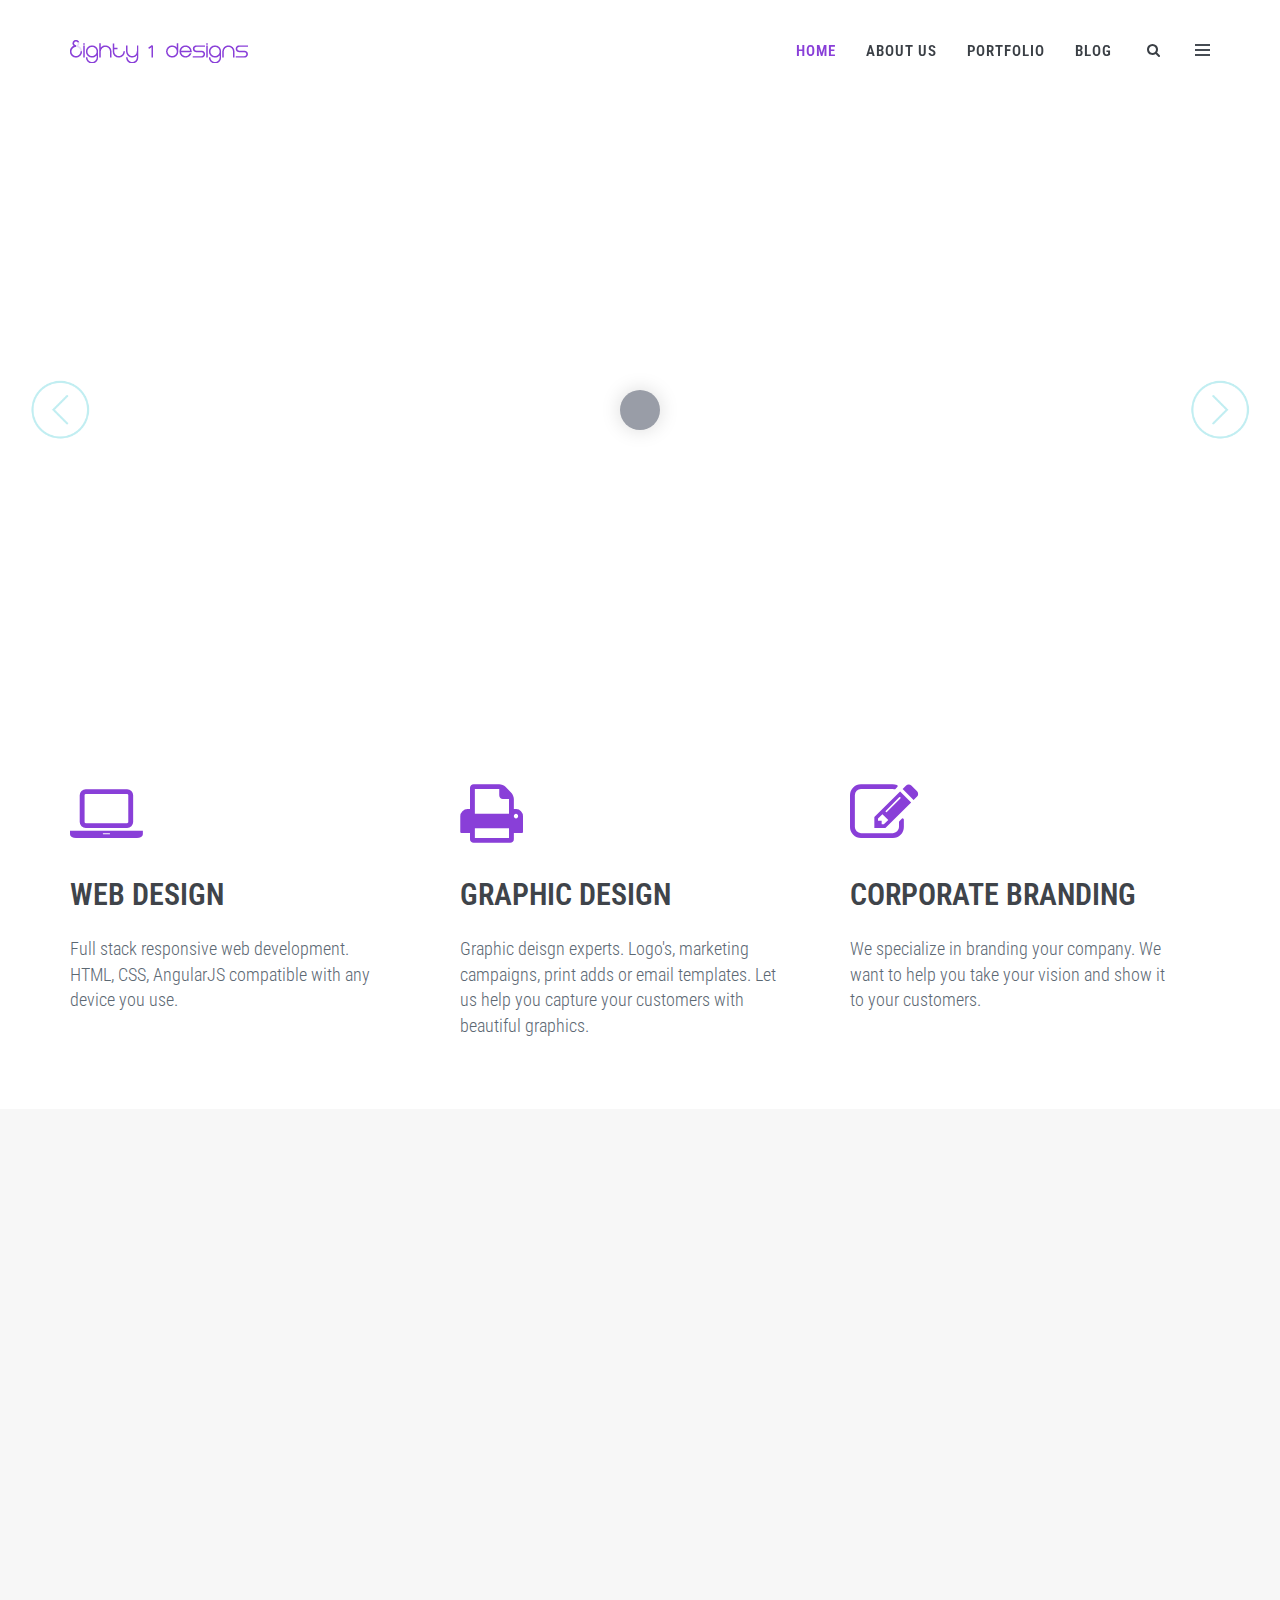
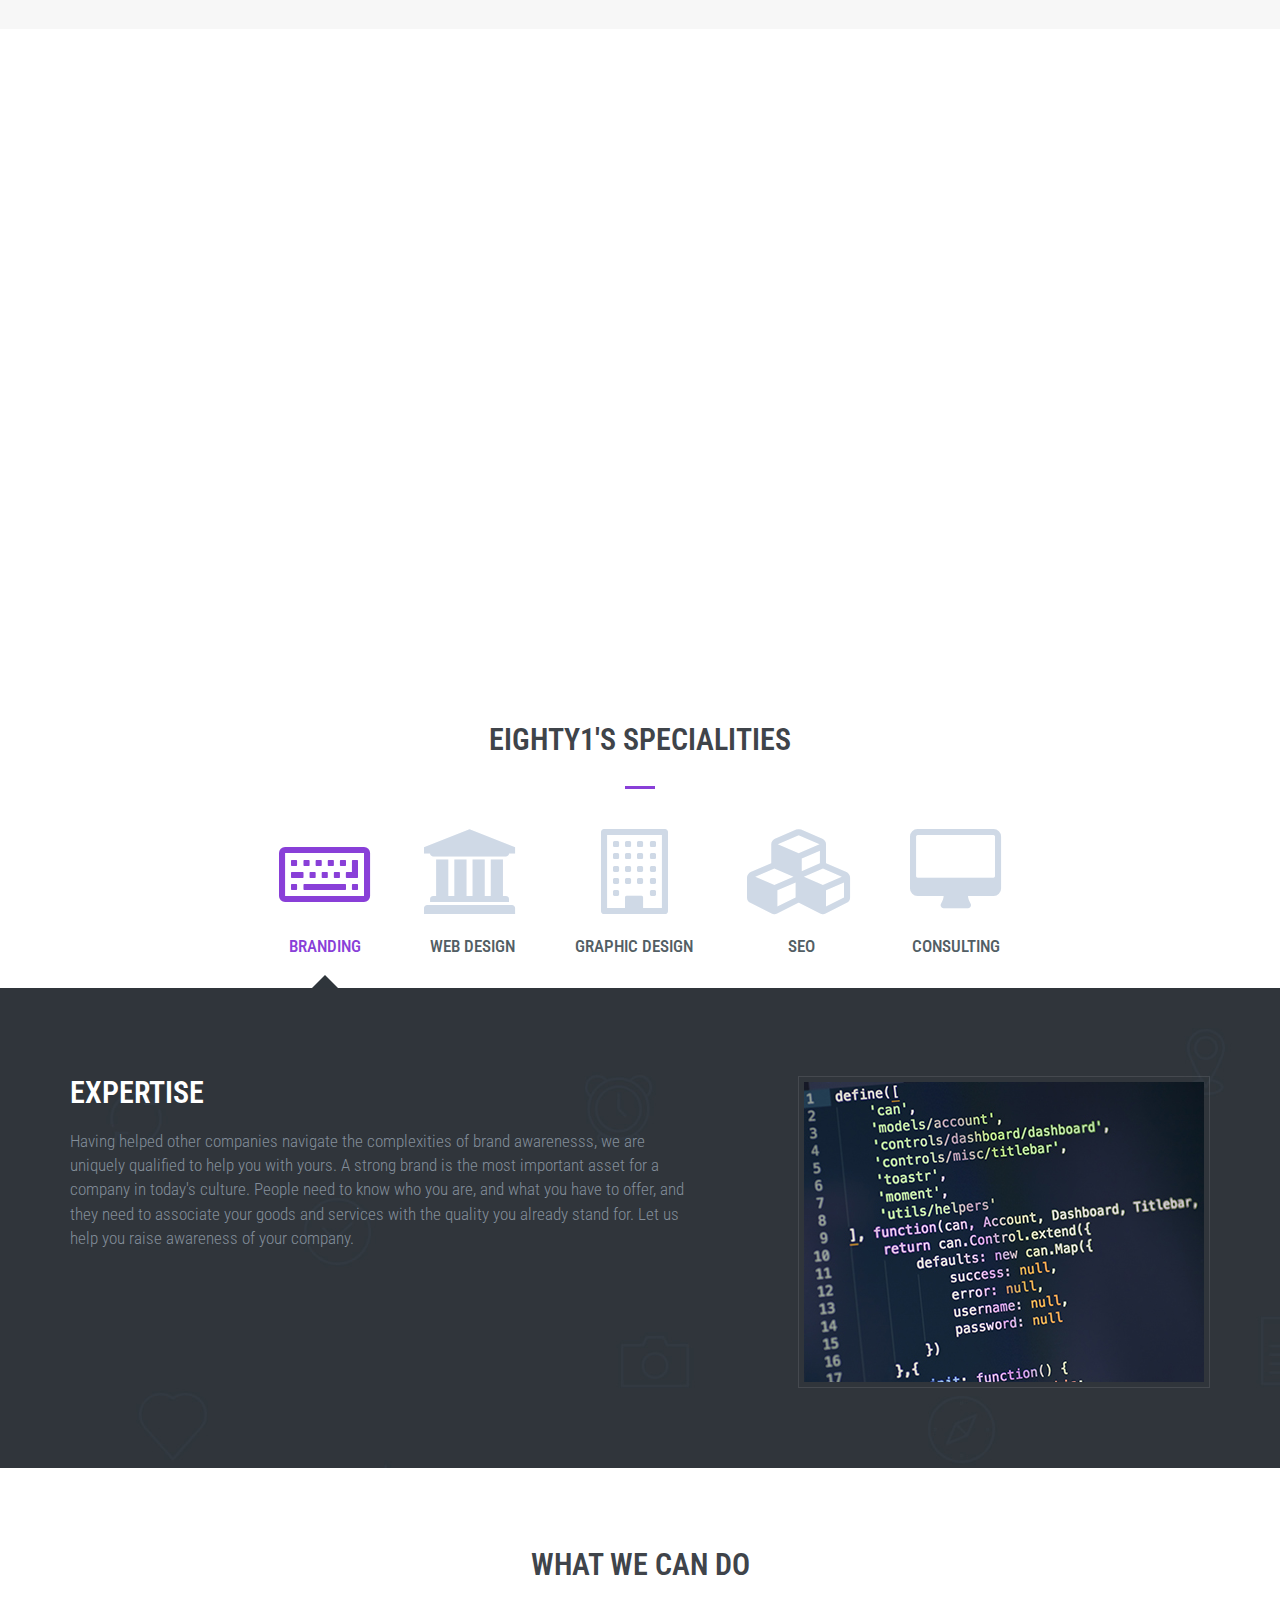
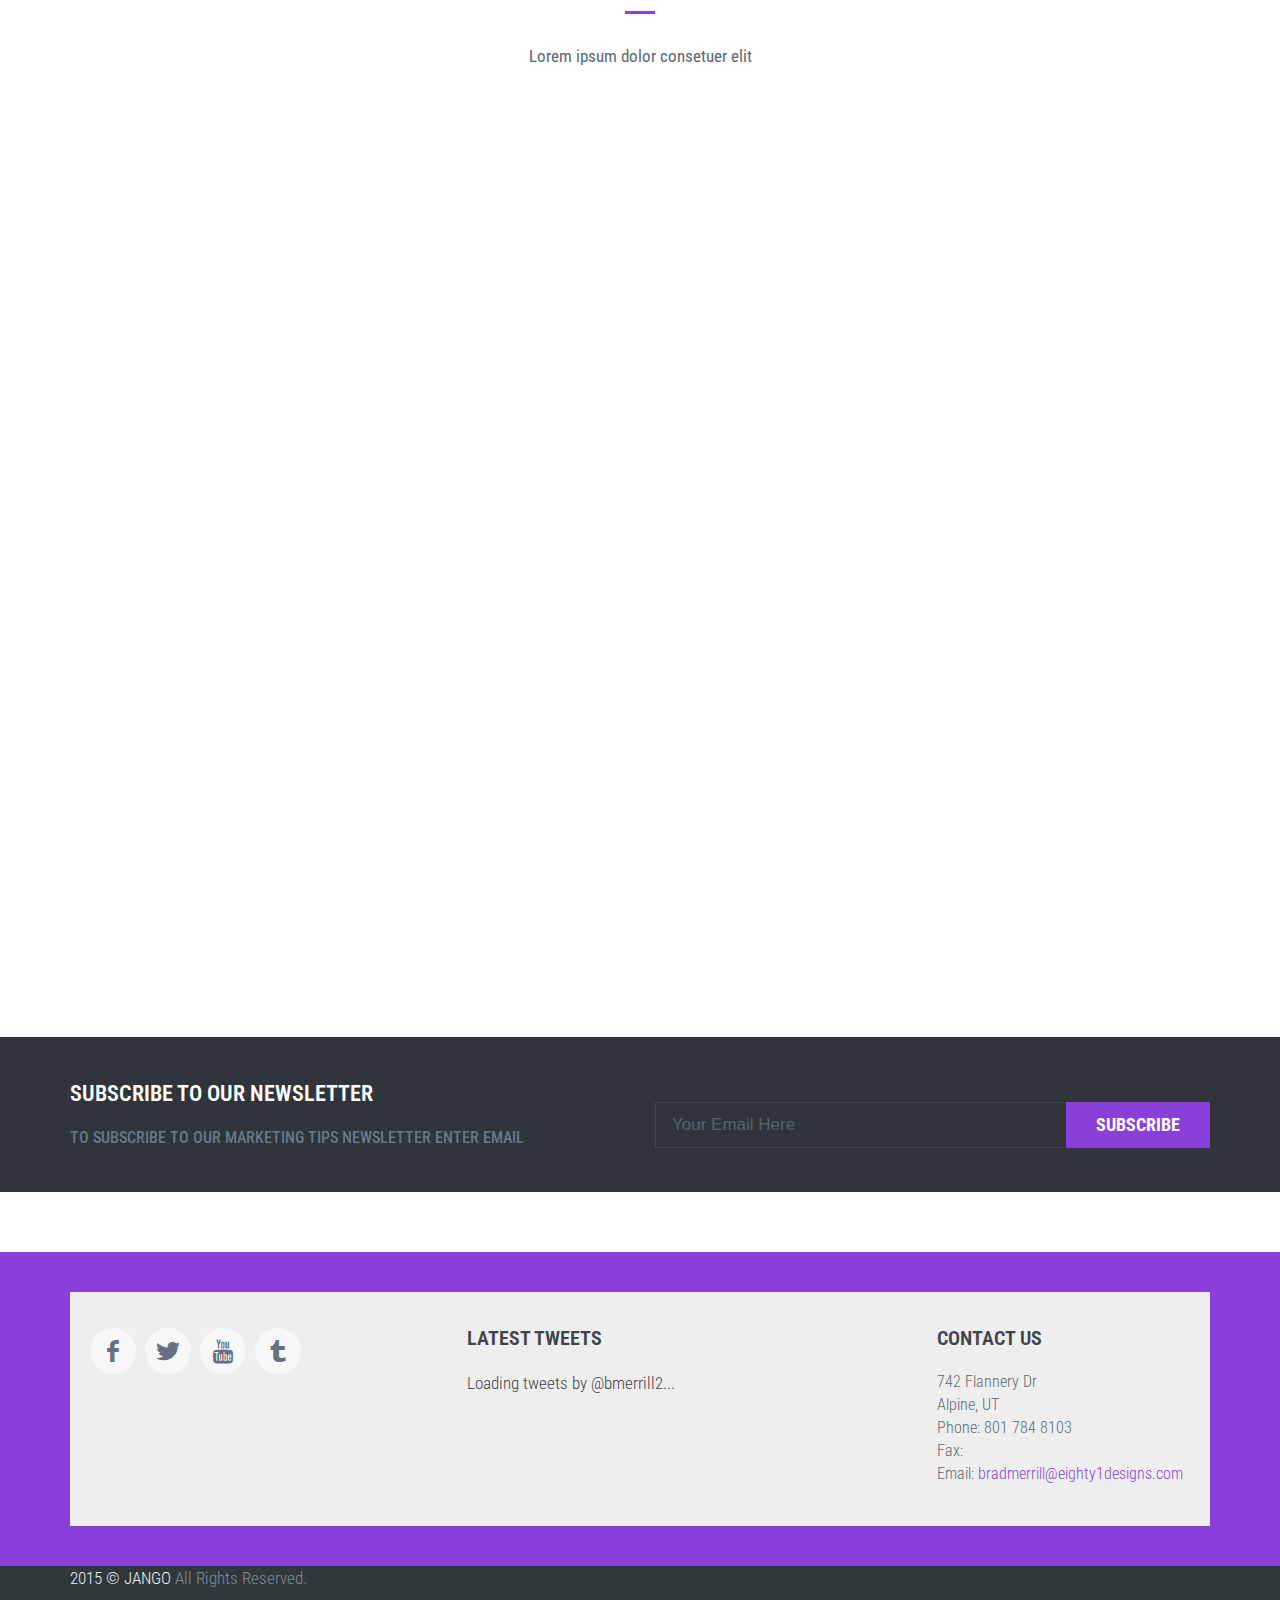
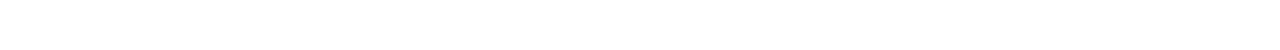
==== commit d0b0e1f8: "Finished content on home page" ====
--- a/index.html
+++ b/index.html
@@ -109,22 +109,22 @@
           <nav class="c-mega-menu c-pull-right c-mega-menu-dark c-mega-menu-dark-mobile c-fonts-uppercase c-fonts-bold">
             <ul class="nav navbar-nav c-theme-nav">
               <li class="c-active c-menu-type-classic">
-                <a href="javascript:;" class="c-link dropdown-toggle">Home
+                <a href="#" class="c-link dropdown-toggle">Home
                                         <span class="c-arrow c-toggler"></span>
                                     </a>
               </li>
               <li class="c-menu-type-classic">
-                <a href="javascript:;" class="c-link dropdown-toggle">About Us
+                <a href="aboutUs.html" class="c-link dropdown-toggle">About Us
                                         <span class="c-arrow c-toggler"></span>
                                     </a>
               </li>
               <li class="c-menu-type-classic">
-                <a href="javascript:;" class="c-link dropdown-toggle">Portfolio
+                <a href="portfolio.html" class="c-link dropdown-toggle">Portfolio
                                         <span class="c-arrow c-toggler"></span>
                                     </a>
               </li>
               <li class="c-menu-type-classic">
-                <a href="javascript:;" class="c-link dropdown-toggle">Blog
+                <a href="http://eighty1designs.com/blog" class="c-link dropdown-toggle">Blog
                                         <span class="c-arrow c-toggler"></span>
                                     </a>
               </li>
@@ -358,11 +358,11 @@
             <li data-transition="fade" data-slotamount="1" data-masterspeed="1000">
               <img alt="" src="assets/base/img/content/sliderImages/coding.jpg" data-bgposition="center center" data-bgfit="cover" data-bgrepeat="no-repeat">
               <div class="tp-caption customin customout" data-x="center" data-y="center" data-hoffset="" data-voffset="-50" data-speed="500" data-start="1000" data-transform_idle="o:1;" data-transform_in="rX:0.5;scaleX:0.75;scaleY:0.75;o:0;s:500;e:Back.easeInOut;" data-transform_out="rX:0.5;scaleX:0.75;scaleY:0.75;o:0;s:500;e:Back.easeInOut;" data-splitin="none" data-splitout="none" data-elementdelay="0.1" data-endelementdelay="0.1" data-endspeed="600">
-                <h3 class="c-main-title-circle c-font-48 c-font-bold c-font-center c-font-uppercase c-font-white c-block"> TAKE THE WEB BY STORM WITH
+                <h3 class="c-main-title-circle c-font-48 c-font-bold c-font-center c-font-uppercase c-font-white c-block"> TAKE THE MARKET BY STORM WITH
                                       <br><img src='assets/base/img/layout/logos/Eighty1Designs%20Logo%20words%20small%20purple.png'</h3>
               </div>
               <div class="tp-caption lft" data-x="center" data-y="center" data-voffset="110" data-speed="900" data-start="2000" data-transform_idle="o:1;" data-transform_in="x:100;y:100;rX:120;scaleX:0.75;scaleY:0.75;o:0;s:900;e:Back.easeInOut;" data-transform_out="x:100;y:100;rX:120;scaleX:0.75;scaleY:0.75;o:0;s:900;e:Back.easeInOut;">
-                <a href="#" class="c-action-btn btn btn-lg c-btn-square c-theme-btn c-btn-bold c-btn-uppercase">Learn More</a>
+                <!--                <a href="#" class="c-action-btn btn btn-lg c-btn-square c-theme-btn c-btn-bold c-btn-uppercase">Learn More</a>-->
               </div>
             </li>
             <!--END -->
@@ -374,7 +374,7 @@
                                         <br><span class="c-theme-color">FOR THE STATE OF UTAH</span></h3>
               </div>
               <div class="tp-caption lft" data-x="center" data-y="center" data-voffset="110" data-speed="900" data-start="2000" data-transform_idle="o:1;" data-transform_in="x:100;y:100;rX:120;scaleX:0.75;scaleY:0.75;o:0;s:900;e:Back.easeInOut;" data-transform_out="x:100;y:100;rX:120;scaleX:0.75;scaleY:0.75;o:0;s:900;e:Back.easeInOut;">
-                <a href="#" class="c-action-btn btn btn-lg c-btn-square c-theme-btn c-btn-bold c-btn-uppercase">Learn More</a>
+                <!--                <a href="#" class="c-action-btn btn btn-lg c-btn-square c-theme-btn c-btn-bold c-btn-uppercase">Learn More</a>-->
               </div>
             </li>
             <!--END -->
@@ -388,7 +388,7 @@
                   <br><span class="c-theme-color">Unlimited possibilities</span> </h3>
               </div>
               <div class="tp-caption lft" data-x="center" data-y="center" data-voffset="130" data-speed="900" data-start="2000" data-transform_idle="o:1;" data-transform_in="x:100;y:100;rX:120;scaleX:0.75;scaleY:0.75;o:0;s:900;e:Back.easeInOut;" data-transform_out="x:100;y:100;rX:120;scaleX:0.75;scaleY:0.75;o:0;s:900;e:Back.easeInOut;">
-                <a href="http://themeforest.net/item/jango-responsive-multipurpose-html5-template/11987314" class="c-action-btn btn btn-lg c-btn-square c-btn-border-2x c-btn-white c-btn-bold c-btn-uppercase">Learn More</a>
+                <!--                <a href="http://themeforest.net/item/jango-responsive-multipurpose-html5-template/11987314" class="c-action-btn btn btn-lg c-btn-square c-btn-border-2x c-btn-white c-btn-bold c-btn-uppercase">Learn More</a>-->
               </div>
             </li>
             <!--END -->
@@ -403,25 +403,23 @@
         <div class="row">
           <div class="col-sm-4">
             <div class="c-content-feature-1 wow animate fadeInUp">
-              <div class="fa fa-briefcase fa-4x c-theme-color"></div>
-              <h3 class="c-font-uppercase c-font-bold">Fully responsive</h3>
-              <p class="c-font-thin">Beautiful cinematic designs optimized for all screen sizes and types. Compatible with Retina high pixel density displays.</p>
+              <div class="fa fa-laptop fa-4x c-theme-color"></div>
+              <h3 class="c-font-uppercase c-font-bold">Web Design</h3>
+              <p class="c-font-thin">Full stack responsive web development. HTML, CSS, AngularJS compatible with any device you use. </p>
             </div>
           </div>
           <div class="col-sm-4">
             <div class="c-content-feature-1 wow animate fadeInUp" data-wow-delay="0.2s">
-              <div class="fa fa-laptop fa-4x c-theme-color"></div>
-              <h3 class="c-font-uppercase c-font-bold">Visual & Pragmatic</h3>
-              <p class="c-font-thin">Featuring trending modern web standards.
-                <br/>Clean and easy framework design for worry and hassle free customizations.</p>
+              <div class="fa fa-print fa-4x c-theme-color"></div>
+              <h3 class="c-font-uppercase c-font-bold">Graphic Design</h3>
+              <p class="c-font-thin">Graphic deisgn experts. Logo's, marketing campaigns, print adds or email templates. Let us help you capture your customers with beautiful graphics.</p>
             </div>
           </div>
           <div class="col-sm-4 c-card">
             <div class="c-content-feature-1 wow animate fadeInUp" data-wow-delay="0.4s">
-              <div class="fa fa-sliders fa-4x c-theme-color"></div>
-              <h3 class="c-font-uppercase c-font-bold">Dedicated Support</h3>
-              <p class="c-font-thin">Quick response with regular updates.
-                <br/>Each update will include great new features and enhancements for free.</p>
+              <div class="fa fa-edit fa-4x c-theme-color"></div>
+              <h3 class="c-font-uppercase c-font-bold">Corporate Branding</h3>
+              <p class="c-font-thin">We specialize in branding your company. We want to help you take your vision and show it to your customers.</p>
             </div>
           </div>
         </div>
@@ -437,11 +435,11 @@
               <div class="c-content-feature-5">
                 <div class="c-content-title-1 wow amimate fadeInDown">
                   <h3 class="c-left c-font-dark c-font-uppercase c-font-bold">Why
-                                            <br/>JANGO ?</h3>
+                                            <br/>eighty1
+                                            <br/>designs</h3>
                   <div class="c-line-left c-bg-blue-3 c-theme-bg"></div>
                 </div>
-                <div class="c-text wow animate fadeInLeft"> JANGO is the ultimate tool to power any of your projects. Corporate, ecommerce, SAAS, CRM and much more. </div>
-                <button type="submit" class="btn c-btn-uppercase btn-md c-btn-bold c-btn-square c-theme-btn wow animate fadeIn">Explore</button>
+                <div class="c-text wow animate fadeInLeft"> eighty1 designs is the perfect solution for all your marketing needs.</div>
                 <img class="c-photo img-responsive wow animate fadeInUp" width="420" alt="" src="assets/base/img/content/tiles/macbookDesk.jpg" /> </div>
             </div>
             <div class="col-md-5">
@@ -450,11 +448,11 @@
                   <div class="panel">
                     <div class="panel-heading" role="tab" id="headingOne">
                       <h4 class="panel-title">
-                                                    <a class="c-font-bold c-font-uppercase c-font-19" data-toggle="collapse" data-parent="#accordion" href="#collapseOne" aria-expanded="true" aria-controls="collapseOne"> Exceptional Frontend Framework </a>
+                                                    <a class="c-font-bold c-font-uppercase c-font-19" data-toggle="collapse" data-parent="#accordion" href="#collapseOne" aria-expanded="true" aria-controls="collapseOne"> Marketing Expertise </a>
                                                 </h4>
                     </div>
                     <div id="collapseOne" class="panel-collapse collapse in" role="tabpanel" aria-labelledby="headingOne">
-                      <div class="panel-body c-font-18"> Lorem ipsum dolor sit amet, consectetur adipiscing elit, sed do eiusmod tempor incididunt ut labore et dolore magna aliqua. Ut enim ad minim veniam. </div>
+                      <div class="panel-body c-font-18"> eighty1 Designs provides you with the expertise you need to help take your marketing campaigns to the next level. </div>
                     </div>
                   </div>
                   <div class="panel">
@@ -464,17 +462,17 @@
                                                 </h4>
                     </div>
                     <div id="collapseTwo" class="panel-collapse collapse" role="tabpanel" aria-labelledby="headingTwo">
-                      <div class="panel-body c-font-18"> Lorem ipsum dolor sit amet, consectetur adipiscing elit, sed do eiusmod tempor incididunt ut labore et dolore magna aliqua. Ut enim ad minim veniam. </div>
+                      <div class="panel-body c-font-18"> We stay up to date on all the current graphic and web design trends so that you don't have to.  </div>
                     </div>
                   </div>
                   <div class="panel">
                     <div class="panel-heading" role="tab" id="headingThree">
                       <h4 class="panel-title">
-                                                    <a class="collapsed c-font-uppercase c-font-bold c-font-19" data-toggle="collapse" data-parent="#accordion" href="#collapseThree" aria-expanded="false" aria-controls="collapseThree"> Beatifully Crafted Code </a>
+                                                    <a class="collapsed c-font-uppercase c-font-bold c-font-19" data-toggle="collapse" data-parent="#accordion" href="#collapseThree" aria-expanded="false" aria-controls="collapseThree"> More Than Just a Website </a>
                                                 </h4>
                     </div>
                     <div id="collapseThree" class="panel-collapse collapse" role="tabpanel" aria-labelledby="headingThree">
-                      <div class="panel-body c-font-18"> Lorem ipsum dolor sit amet, consectetur adipiscing elit, sed do eiusmod tempor incididunt ut labore et dolore magna aliqua. Ut enim ad minim veniam. </div>
+                      <div class="panel-body c-font-18"> We believe that your busienss needs more than just a fresh website. Constant updates and training allow you to take total control of your business. </div>
                     </div>
                   </div>
                 </div>
@@ -500,8 +498,8 @@
                   <div class="c-tile-content c-content-v-center" data-height="height">
                     <div class="c-wrapper">
                       <div class="c-body c-center">
-                        <h3 class="c-tile-title c-font-25 c-line-height-34 c-font-uppercase c-font-bold c-font-white"> Nothing is impossible for JANGO. Highly Flexible, always growing </h3>
-                        <a href="#" class="btn btn-sm c-btn-white c-btn-uppercase c-btn-bold c-btn-border-1x c-btn-square">More</a>
+                        <h3 class="c-tile-title c-font-25 c-line-height-34 c-font-uppercase c-font-bold c-font-white"> Corporate Branding</h3>
+                        <p class="c-tile-body c-font-white">Whether you want to refresh your logo, or increase brand awareness with a new add campaign, we can help</p>
                       </div>
                     </div>
                   </div>
@@ -532,8 +530,8 @@
                     <div class="c-wrapper">
                       <div class="c-body c-center">
                         <h3 class="c-tile-title c-font-25 c-line-height-34 c-font-uppercase c-font-bold c-font-white"> Web Design </h3>
-                        <p class="c-tile-body c-font-white">Lorem ipsum consectetuer elit sit amet, sit adipiscing amet, coectetuer adipiscing elit sit ame.</p>
-                        <a href="#" class="btn btn-sm c-btn-white c-btn-uppercase c-btn-bold c-btn-border-1x c-btn-square">More</a>
+                        <p class="c-tile-body c-font-white">Full Stack Development. 
+                        <br/>HTML, CSS, AngularJS or Worpress. Whatever you need, we can do it</p>
                       </div>
                     </div>
                   </div>
@@ -578,8 +576,8 @@
                   <div class="c-tile-content c-content-v-center" data-height="height">
                     <div class="c-wrapper">
                       <div class="c-body c-center">
-                        <h3 class="c-tile-title c-font-25 c-line-height-34 c-font-uppercase c-font-bold c-font-white"> LEARN MORE ABOUT JANGO </h3>
-                        <a href="#" class="btn btn-sm c-btn-white c-btn-uppercase c-btn-bold c-btn-border-1x c-btn-square">More</a>
+                        <h3 class="c-tile-title c-font-25 c-line-height-34 c-font-uppercase c-font-bold c-font-white"> SEE SOME OF OUR OTHER PROJECTS</h3>
+                        <a href="portfolio.html" class="btn btn-sm c-btn-white c-btn-uppercase c-btn-bold c-btn-border-1x c-btn-square">Explore</a>
                       </div>
                     </div>
                   </div>
@@ -609,9 +607,8 @@
                   <div class="c-tile-content c-bg-blue c-content-v-center" data-height="height">
                     <div class="c-wrapper">
                       <div class="c-body c-center">
-                        <h3 class="c-tile-title c-font-25 c-line-height-34 c-font-uppercase c-font-bold c-font-white"> The Future </h3>
-                        <p class="c-tile-body c-font-white">Lorem ipsum dolor sit amet, consectetuer adipiscing elit, nonummy nibh euismod tincidunt.</p>
-                        <a href="#" class="btn btn-sm c-btn-white c-btn-uppercase c-btn-bold c-btn-border-1x c-btn-square">More</a>
+                        <h3 class="c-tile-title c-font-25 c-line-height-34 c-font-uppercase c-font-bold c-font-white"> Graphic Design </h3>
+                        <p class="c-tile-body c-font-white">Photoshop, Illustrator, InDesign or just about any other graphics tool you need. We can help you build amazing print and graphic media to capture you customers imagination</p
                       </div>
                     </div>
                   </div>
@@ -629,7 +626,7 @@
         <div class="row">
           <div class="col-md-12">
             <div class="c-content-title-1">
-              <h3 class="c-font-34 c-font-center c-font-bold c-font-uppercase c-margin-b-30"> JANGO'S Main Features </h3>
+              <h3 class="c-font-34 c-font-center c-font-bold c-font-uppercase c-margin-b-30"> eighty1's Specialities </h3>
               <div class="c-line-center c-theme-bg"></div>
             </div>
           </div>
@@ -641,35 +638,35 @@
                 <li class="active">
                   <a href="#c-tab2-opt1-1" data-toggle="tab">
                     <span class="fa fa-keyboard-o fa-5x"></span>
-                    <span class="c-title">Design</span>
+                    <span class="c-title">Branding</span>
                   </a>
                   <div class="c-arrow"></div>
                 </li>
                 <li>
                   <a href="#c-tab2-opt1-2" data-toggle="tab">
                     <span class="fa fa-institution fa-5x"></span>
-                    <span class="c-title">Responsive</span>
+                    <span class="c-title">Web Design</span>
                   </a>
                   <div class="c-arrow"></div>
                 </li>
                 <li>
                   <a href="#c-tab2-opt1-3" data-toggle="tab">
                     <span class="fa fa-building-o fa-5x"></span>
-                    <span class="c-title">Support</span>
+                    <span class="c-title">Graphic Design</span>
                   </a>
                   <div class="c-arrow"></div>
                 </li>
                 <li>
                   <a href="#c-tab2-opt1-4" data-toggle="tab">
                     <span class="fa fa-cubes fa-5x"></span>
-                    <span class="c-title">Flexible</span>
+                    <span class="c-title">SEO</span>
                   </a>
                   <div class="c-arrow"></div>
                 </li>
                 <li>
                   <a href="#c-tab2-opt1-5" data-toggle="tab">
                     <span class="fa fa-desktop fa-5x"></span>
-                    <span class="c-title">Structured</span>
+                    <span class="c-title">Consulting</span>
                   </a>
                   <div class="c-arrow"></div>
                 </li>
@@ -681,43 +678,36 @@
                       <div class="tab-pane fade in active" id="c-tab2-opt1-1">
                         <div class="c-tab-pane">
                           <img class="img-responsive" src="assets/base/img/content/tabs/js.jpg" alt="" />
-                          <h4 class="c-font-30 c-font-thin c-font-uppercase c-font-bold">Modern Design Trends</h4>
-                          <p class="c-font-17 c-margin-b-20 c-margin-t-20 c-font-thin "> Lorem ipsum dolor sit amet, consectetuer adipiscing elit, sed diam nonummy nibh euismod tincidunt ut laoreet dolore magna aliquam ut laoreet dolore magna aliquam erat volutpat. Ut wisi enim ad minim veniam, exerci tation suscipit ad minim veniam, exerci tation suscipit lobortis nisl ut aliquip ex ea commodo consequat exerci tation suscipit lobortis nisl ut laoreet dolore magna aliquam ut aliquip ex ea commodo consequat. </p>
-                          <button class="btn btn-sm c-theme-btn c-btn-square c-btn-bold"> EXPLORE </button>
+                          <h4 class="c-font-30 c-font-thin c-font-uppercase c-font-bold">Expertise</h4>
+                          <p class="c-font-17 c-margin-b-20 c-margin-t-20 c-font-thin ">Having helped other companies navigate the complexities of brand awarenesss, we are uniquely qualified to help you with yours. A strong brand is the most important asset for a company in today's culture. People need to know who you are, and what you have to offer, and they need to associate your goods and services with the quality you already stand for. Let us help you raise awareness of your company. </p>
                         </div>
                       </div>
                       <div class="tab-pane fade" id="c-tab2-opt1-2">
                         <div class="c-tab-pane">
                           <img class="img-responsive" src="assets/base/img/content/tabs/saltLake4.jpg" alt="" />
-                          <h4 class="c-font-30 c-font-thin c-font-uppercase c-font-bold">Optimzied For All Screen Sizes & Types</h4>
-                          <p class="c-font-17 c-margin-b-20 c-margin-t-20 c-font-thin "> Lorem ipsum dolor sit amet, consectetuer adipiscing elit, sed diam nonummy nibh euismod tincidunt ut laoreet dolore magna aliquam erat volutpat. Ut wisi enim ad minim veniam, exerci tation suscipit lobortis nisl ut aliquip ex ea commodo consequat exerci tation suscipit lobortis nisl ut aliquip ex ea commodo consequat. </p>
-                          <button class="btn btn-sm c-theme-btn c-btn-square c-btn-bold">
-                            EXPLORE </button>
+                          <h4 class="c-font-30 c-font-thin c-font-uppercase c-font-bold">Modern and Responsive</h4>
+                          <p class="c-font-17 c-margin-b-20 c-margin-t-20 c-font-thin "> The landscape of web design is changing on an almost daily basis. Just as one programming language is taking off, it seems that one is ready to replace. Chances are, the website design you had done a year ago already seems out of date. We are up to date on the most current languages and trends. We also don't just build you a project and walk away. We will work with you to build oyu the website you want, and keep it looking clean and updated for as long as you like.</p>
                         </div>
                       </div>
                       <div class="tab-pane fade" id="c-tab2-opt1-3">
                         <div class="c-tab-pane">
                           <img class="img-responsive" src="assets/base/img/content/tabs/5.jpg" alt="" />
-                          <h4 class="c-font-30 c-font-thin c-font-uppercase c-font-bold">Dedicated Support To All Customers</h4>
-                          <p class="c-font-17 c-margin-b-20 c-margin-t-20 c-font-thin "> Lorem ipsum dolor sit amet, consectetuer adipiscing elit, sed diam nonummy nibh euismod tincidunt ut laoreet dolore magna aliquam erat volutpat. Ut wisi enim ad minim veniam, exerci tation suscipit enim ad minim veniam lobortis nisl ut aliquip ex ea commodo consequat exerci tation suscipit lobortis nisl ut aliquip ex ea commodo consequat. </p>
-                          <button class="btn btn-sm c-theme-btn c-btn-square c-btn-bold">
-                            EXPLORE </button>
+                          <h4 class="c-font-30 c-font-thin c-font-uppercase c-font-bold">Graphic Design</h4>
+                          <p class="c-font-17 c-margin-b-20 c-margin-t-20 c-font-thin "> Today's styles are clean and simple. Gone are the days of gradients and sharp edges. We have experience using all the latest graphic design software, Illustrator, InDesign, Photoshop etc... and can use them to help you in whatever you need. Business cards, email templates, brochures or pamhlets. We can help you design material that is simple and speaks to your brand image. </p>
                         </div>
                       </div>
                       <div class="tab-pane fade" id="c-tab2-opt1-4">
                         <div class="c-tab-pane">
                           <img class="img-responsive" src="assets/base/img/content/tabs/30.jpg" alt="" />
-                          <h4 class="c-font-30 c-font-thin c-font-uppercase c-font-bold">Coded By Developers For Developers</h4>
-                          <p class="c-font-17 c-margin-b-20 c-margin-t-20 c-font-thin "> Lorem ipsum dolor sit amet, consectetuer adipiscing elit, sed enim ad minim veniam diam nonummy nibh euismod tincidunt ut enim ad minim veniam laoreet dolore magna aliquam erat volutpat. Ut wisi enim ad minim veniam, exerci tation suscipit lobortis nisl ut aliquip ex ea commodo consequat. </p>
-                          <button class="btn btn-sm c-theme-btn c-btn-square c-btn-bold"> EXPLORE </button>
+                          <h4 class="c-font-30 c-font-thin c-font-uppercase c-font-bold">SEO</h4>
+                          <p class="c-font-17 c-margin-b-20 c-margin-t-20 c-font-thin "> You've heard over and over how important Search Engine Optimization (SEO) is. The problem is that it is a constanly changing field, and getting your name to show up on the top of search results takes constant vigilance. You are busy runnning a company, so let us handle it for you. We will work with you to help raise your search visibility, and also teach you ways that you can stay on top even without our help. </p>
                         </div>
                       </div>
                       <div class="tab-pane fade" id="c-tab2-opt1-5">
                         <div class="c-tab-pane">
                           <img class="img-responsive" src="assets/base/img/content/tabs/waterFall.jpg" alt="" />
-                          <h4 class="c-font-30 c-font-thin c-font-uppercase c-font-bold">Unlimited Flexible Multi-purpose Layouts & Components</h4>
-                          <p class="c-font-17 c-margin-b-20 c-margin-t-20 c-font-thin "> Lorem ipsum dolor sit amet, consectetuer adipiscing elit, sed enim ad minim veniam diam nonummy nibh euismod tincidunt ut laoreet dolore magna aliquam erat volutpat. Ut wisi enim ad minim veniam, exerci tation suscipit lobortis nisl ut aliquip ex ea commodo consequat enim ad minim veniam. </p>
-                          <button class="btn btn-sm c-theme-btn c-btn-square c-btn-bold"> EXPLORE </button>
+                          <h4 class="c-font-30 c-font-thin c-font-uppercase c-font-bold">Consulting</h4>
+                          <p class="c-font-17 c-margin-b-20 c-margin-t-20 c-font-thin "> Ultimately, we are here to help you market you business, especially if you are a new business here in Utah. We are in the same boat as you, so let us use our skills to help you grow. We take a training oriented approach to your needs. We will help you design and implement whatever you may need, but more importantly, we will teach you along the way what we are doing, so that you can continue to grow your market share, even when you no longer use our services. </p>
                         </div>
                       </div>
                     </div>
@@ -731,9 +721,9 @@
     </div>
     <!-- END: CONTENT/TABS/TAB-1 -->
     <!-- BEGIN: CONTENT/MISC/LATEST-ITEMS-1 -->
-    
-    
-<!--
+
+
+    <!--
     <div class="c-content-box c-size-md c-bg-grey-1">
       <div class="container">
         <div class="row" data-auto-height="true">
@@ -837,8 +827,8 @@
       </div>
     </div>
 -->
-    
-    
+
+
     <!-- END: CONTENT/MISC/LATEST-ITEMS-1 -->
     <!-- BEGIN: CONTENT/FEATURES/FEATURES-9 -->
     <div class="c-content-box c-size-md c-bg-parallax" style="background-image: url(assets/base/img/content/backgrounds/bg-87.jpg)">
@@ -917,11 +907,9 @@
     <div class="c-content-box c-size-md c-bg-parallax" style="background-image: url(assets/base/img/content/parallax/html2.jpg)">
       <div class="container">
         <div class="c-content-bar-4">
-          <h3 class="c-font-uppercase c-font-bold">Clean HTML & CSS
-                            <br/>JANGO is Launch Ready</h3>
+          <h3 class="c-font-uppercase c-font-bold">Contact us today
+                            <br/>to take your business to the next level</h3>
           <div class="c-actions">
-            <a href="#" class="btn btn-md c-btn-border-2x c-btn-square c-btn-white c-btn-uppercase c-btn-bold c-margin-b-100">Learn More</a>
-            <a href="http://themeforest.net/item/jango-responsive-multipurpose-html5-template/11987314" class="btn btn-md c-theme-btn c-btn-square c-btn-uppercase c-btn-bold c-theme-btn c-margin-b-100 hide">Purchase</a>
           </div>
         </div>
       </div>
@@ -990,15 +978,15 @@
                 <br/> Phone: 801 784 8103
                 <br/> Fax:
                 <br/> Email:
-                <a href="mailto:info@jango.com">
-                  <span class="c-theme-color">info@jango.com</span>
+                <a href="mailto:bradmerrill@eighty1designs.com">
+                  <span class="c-theme-color">bradmerrill@eighty1designs.com</span>
                 </a>
               </p>
             </div>
           </div>
         </div>
-        </div>
-      </div>
+      </div>
+    </div>
     </div>
     <div class="c-postfooter c-bg-dark-2">
       <div class="container">
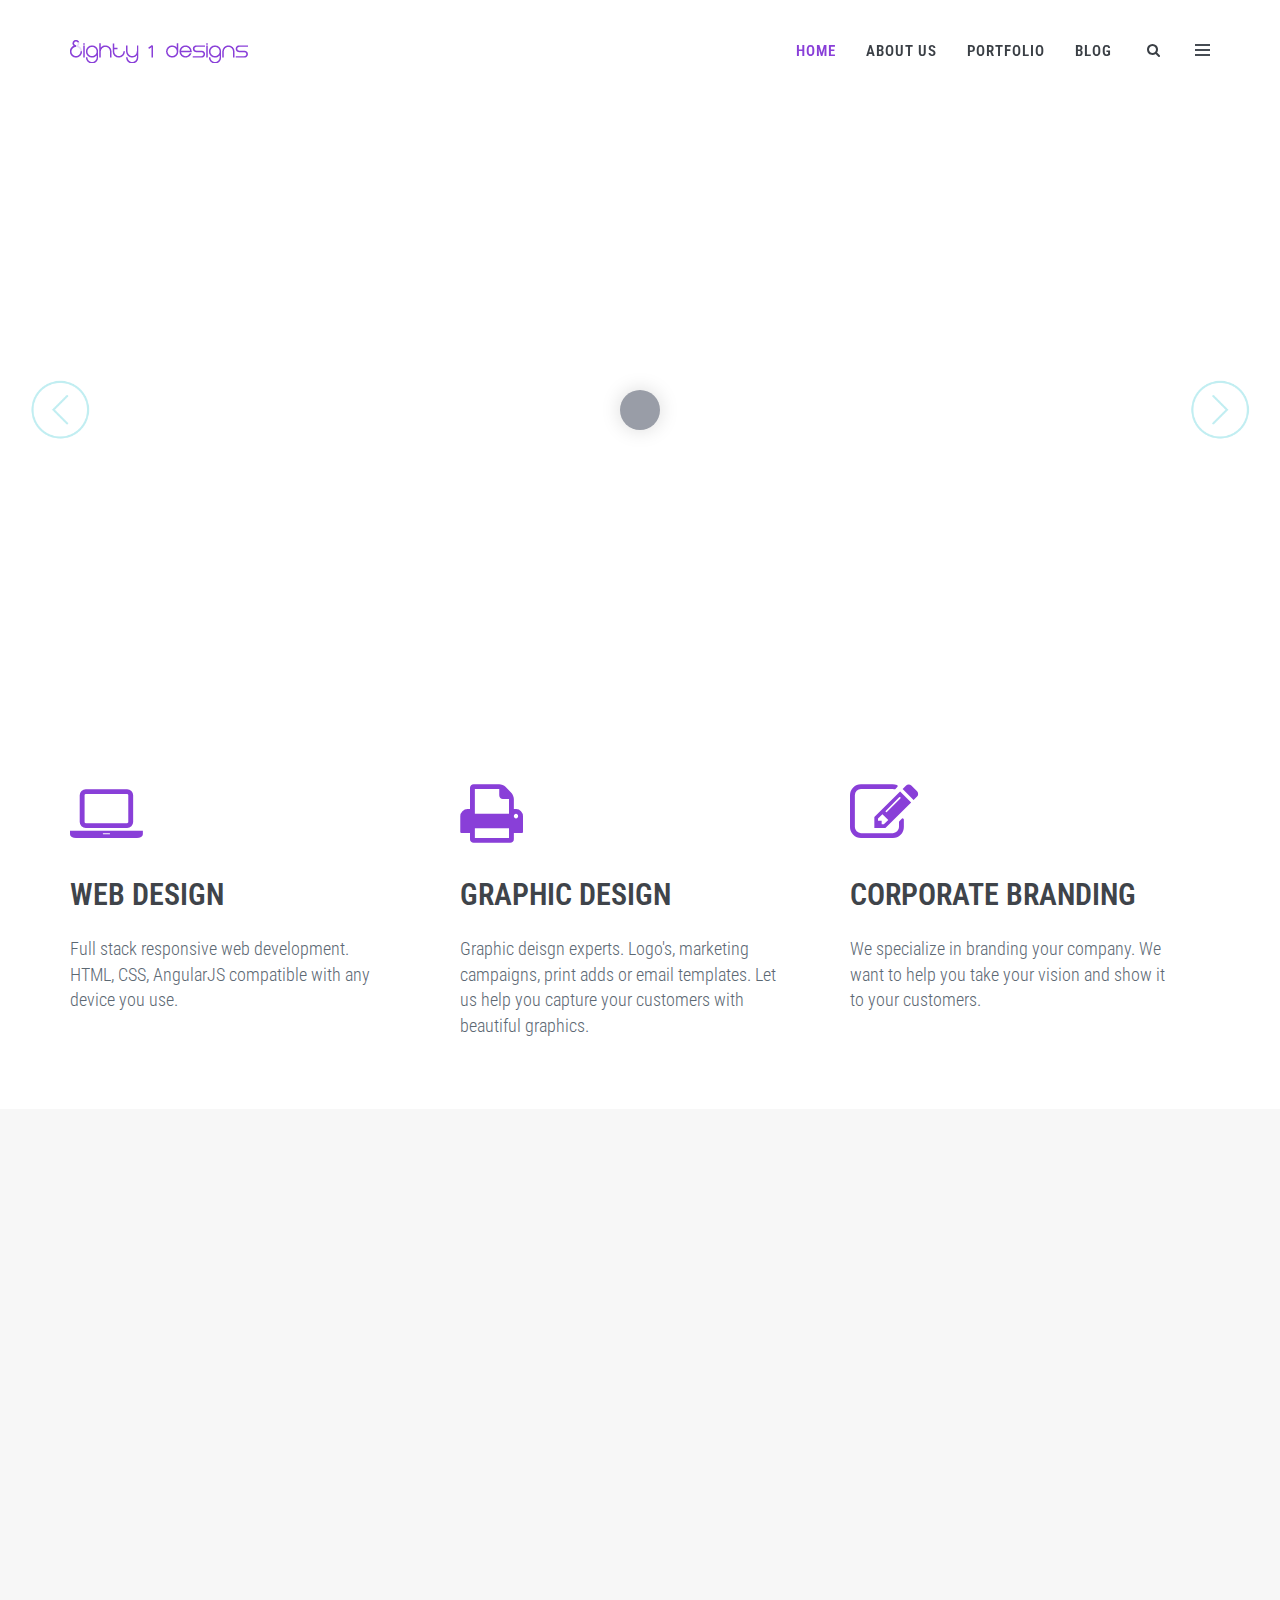
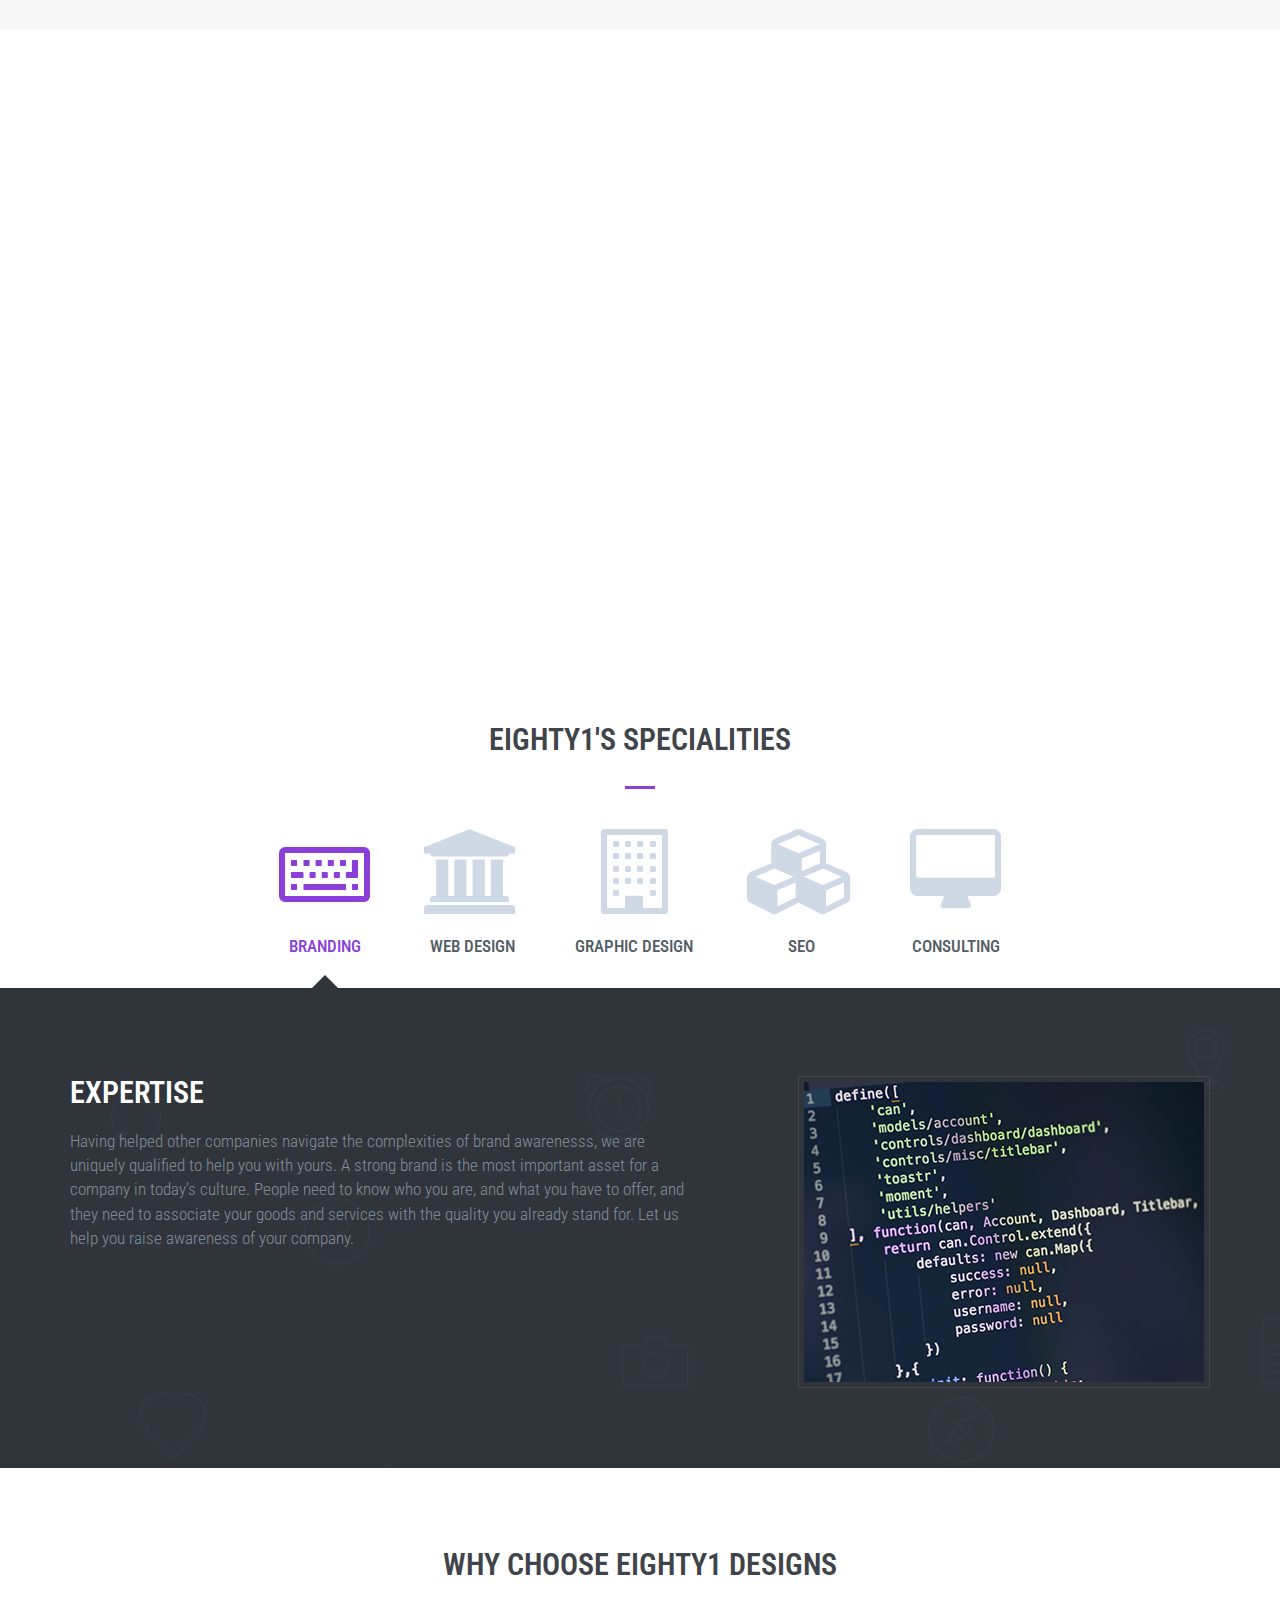
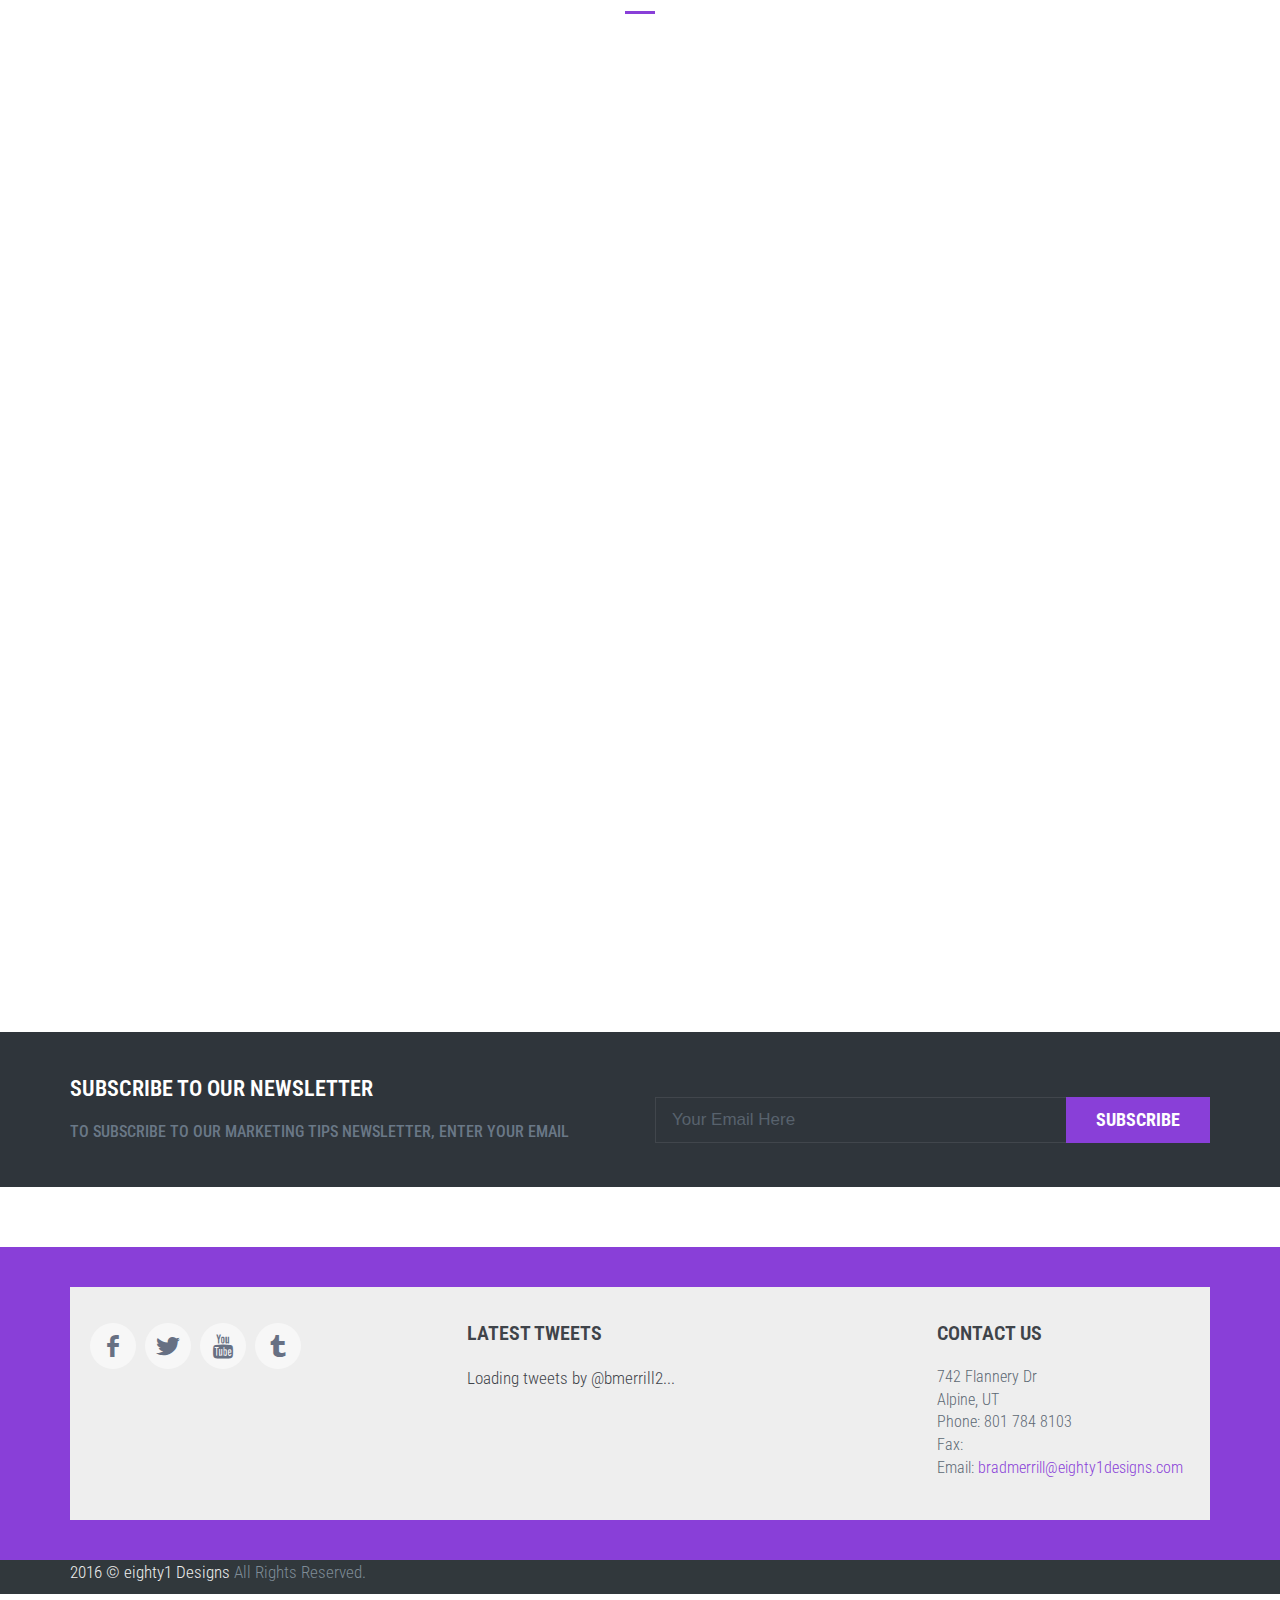
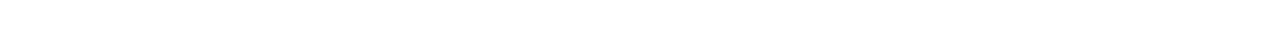
==== commit b2c2d782: "Ignore last message, this one has all content updated on the home page" ====
--- a/index.html
+++ b/index.html
@@ -836,9 +836,8 @@
         <div class="c-content-feature-9">
           <!-- Begin: Title 1 component -->
           <div class="c-content-title-1">
-            <h3 class="c-font-uppercase c-center c-font-bold">What we can do</h3>
+            <h3 class="c-font-uppercase c-center c-font-bold">Why Choose eighty1 Designs</h3>
             <div class="c-line-center c-theme-bg"></div>
-            <p class="c-font-center">Lorem ipsum dolor consetuer elit</p>
           </div>
           <!-- End-->
           <ul class="c-list">
@@ -846,8 +845,8 @@
               <div class="c-card">
                 <i class="icon-rocket c-font-blue-1-5 c-font-22 c-bg-white c-float-left"></i>
                 <div class="c-content c-content-left">
-                  <h3 class="c-theme-font c-font-uppercase c-font-bold">Full Sass Support</h3>
-                  <p> Lorem ipsum dolor consetuer adipicing sed diam ticidut erat votpat dolore </p>
+                  <h3 class="c-theme-font c-font-uppercase c-font-bold">Commitment</h3>
+                  <p> We are committed to the long tem growth of your company, and will help every step of the way </p>
                 </div>
               </div>
             </li>
@@ -855,8 +854,8 @@
               <div class="c-card">
                 <i class="icon-user c-font-blue-1-5 c-font-27 c-bg-white c-float-left"></i>
                 <div class="c-content c-content-left">
-                  <h3 class="c-theme-font c-font-uppercase c-font-bold">Group Tasks</h3>
-                  <p> Lorem ipsum dolor consetuer adipicing sed diam ticidut erat votpat dolore </p>
+                  <h3 class="c-theme-font c-font-uppercase c-font-bold">Experience</h3>
+                  <p> We have experience helping young companies grow through web and print media </p>
                 </div>
               </div>
             </li>
@@ -864,8 +863,8 @@
               <div class="c-card">
                 <i class="icon-basket c-font-blue-1-5 c-font-27 c-bg-white c-float-left"></i>
                 <div class="c-content c-content-left">
-                  <h3 class="c-theme-font c-font-uppercase c-font-bold">Responsive UI</h3>
-                  <p> Lorem ipsum dolor consetuer adipicing sed diam ticidut erat votpat dolore </p>
+                  <h3 class="c-theme-font c-font-uppercase c-font-bold">Training</h3>
+                  <p> We are committed to the long term training of you and your employees in all things marketing </p>
                 </div>
               </div>
             </li>
@@ -875,8 +874,8 @@
               <div class="c-card">
                 <i class="icon-bulb c-font-blue-1-5 c-font-22 c-bg-white c-float-left"></i>
                 <div class="c-content c-content-left">
-                  <h3 class="c-theme-font c-font-uppercase c-font-bold">Easy Management</h3>
-                  <p> Lorem ipsum dolor consetuer adipicing sed diam ticidut erat votpat dolore </p>
+                  <h3 class="c-theme-font c-font-uppercase c-font-bold">Local</h3>
+                  <p> We are a local company, named after the Salt Lake area code. We want to see this area continue to grow </p>
                 </div>
               </div>
             </li>
@@ -884,8 +883,8 @@
               <div class="c-card">
                 <i class="icon-pie-chart c-font-blue-1-5 c-font-27 c-bg-white c-float-left"></i>
                 <div class="c-content c-content-left">
-                  <h3 class="c-theme-font c-font-uppercase c-font-bold">Quick Reports</h3>
-                  <p> Lorem ipsum dolor consetuer adipicing sed diam ticidut erat votpat dolore </p>
+                  <h3 class="c-theme-font c-font-uppercase c-font-bold">Consistency</h3>
+                  <p> Let us handle everything, keeping your branding consistent across all media </p>
                 </div>
               </div>
             </li>
@@ -894,7 +893,7 @@
                 <i class="icon-trophy c-font-blue-1-5 c-font-27 c-bg-white c-float-left"></i>
                 <div class="c-content c-content-left">
                   <h3 class="c-theme-font c-font-uppercase c-font-bold">Great Support</h3>
-                  <p> Lorem ipsum dolor consetuer adipicing sed diam ticidut erat votpat dolore </p>
+                  <p> We are here to help you 24/7. Anything you need, we will do everything in our power to help. </p>
                 </div>
               </div>
             </li>
@@ -922,7 +921,7 @@
           <div class="row">
             <div class="col-sm-6">
               <h3 class="c-title c-font-30 c-font-uppercase c-font-bold">Subscribe to our newsletter</h3>
-              <div class="c-body c-font-16 c-font-uppercase c-font-sbold">To subscribe to our marketing tips newsletter enter email</div>
+              <div class="c-body c-font-16 c-font-uppercase c-font-sbold">To subscribe to our marketing tips newsletter, enter your email</div>
             </div>
             <div class="col-sm-6">
               <form action="#">
@@ -992,7 +991,7 @@
       <div class="container">
         <div class="row">
           <div class="col-md-6 col-sm-12 c-col">
-            <p class="c-copyright c-font-grey">2015 &copy; JANGO
+            <p class="c-copyright c-font-grey">2016 &copy; eighty1 Designs
               <span class="c-font-grey-3">All Rights Reserved.</span>
             </p>
           </div>
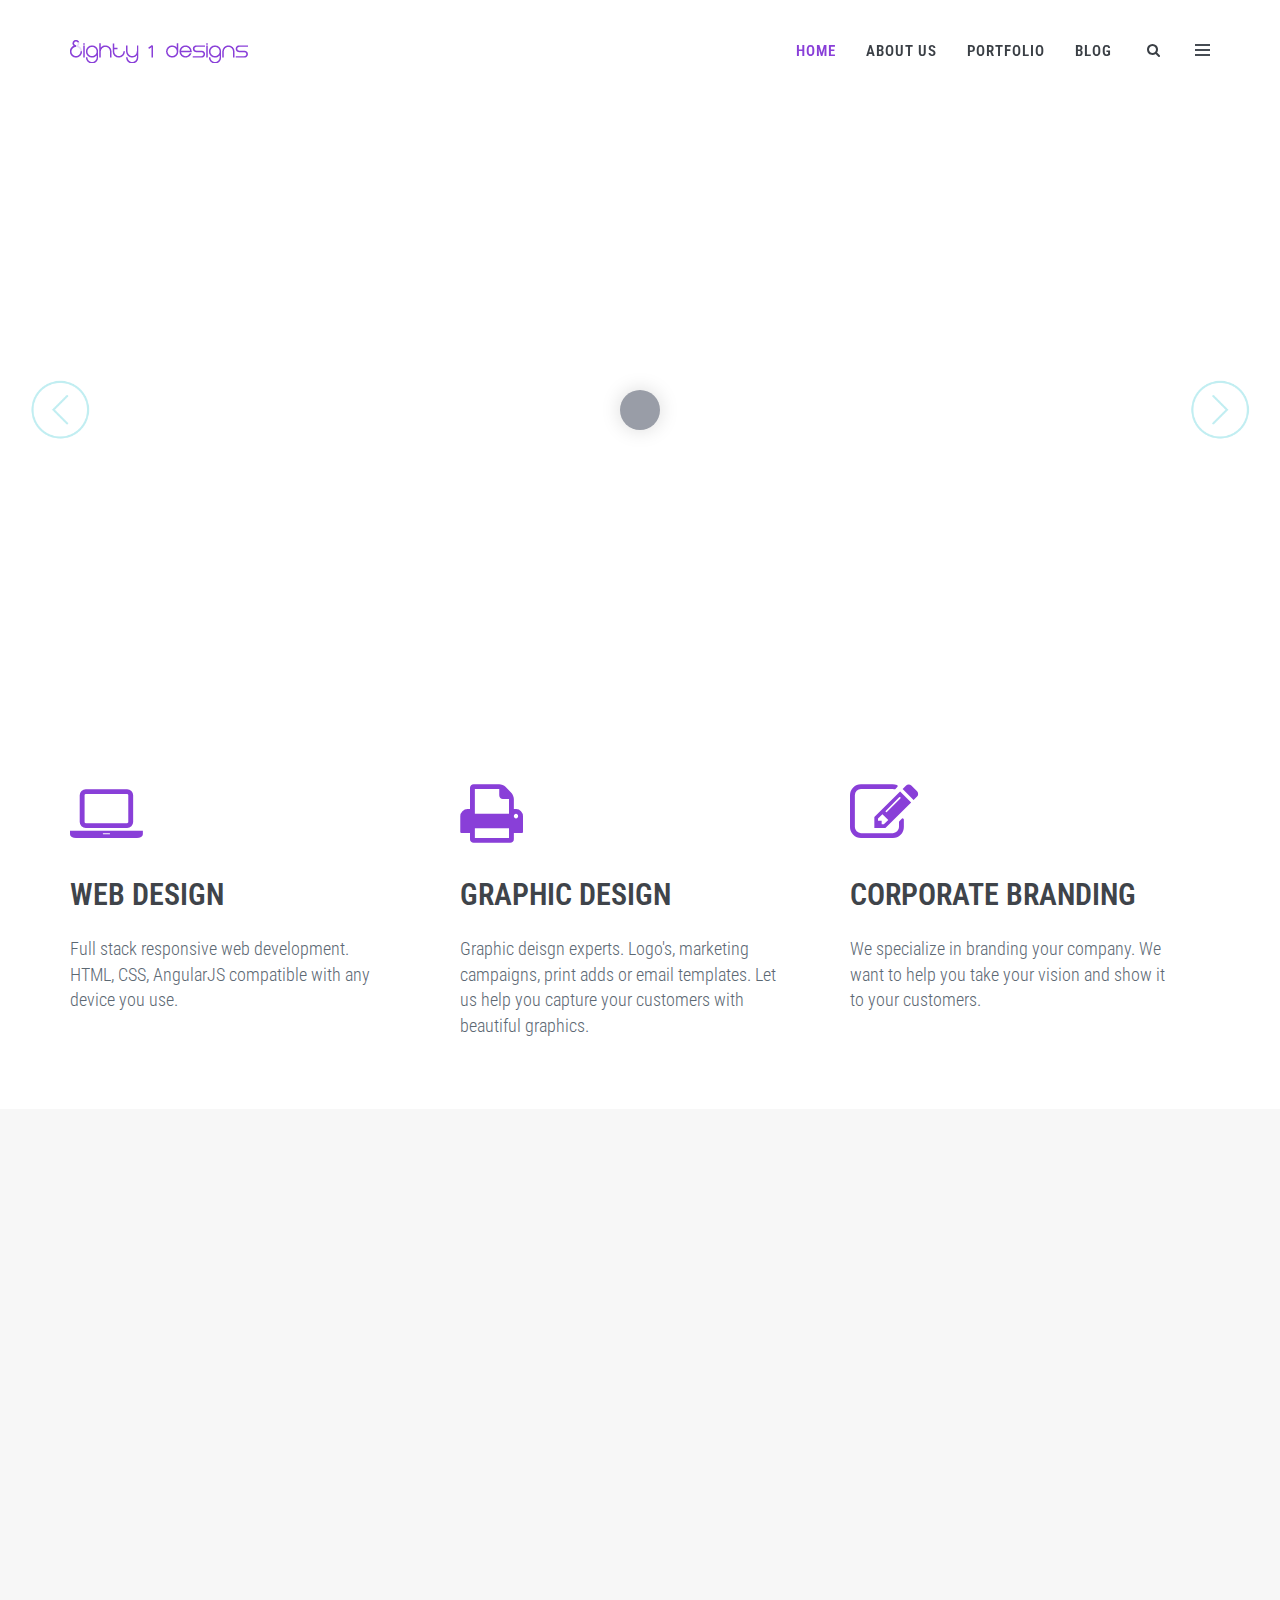
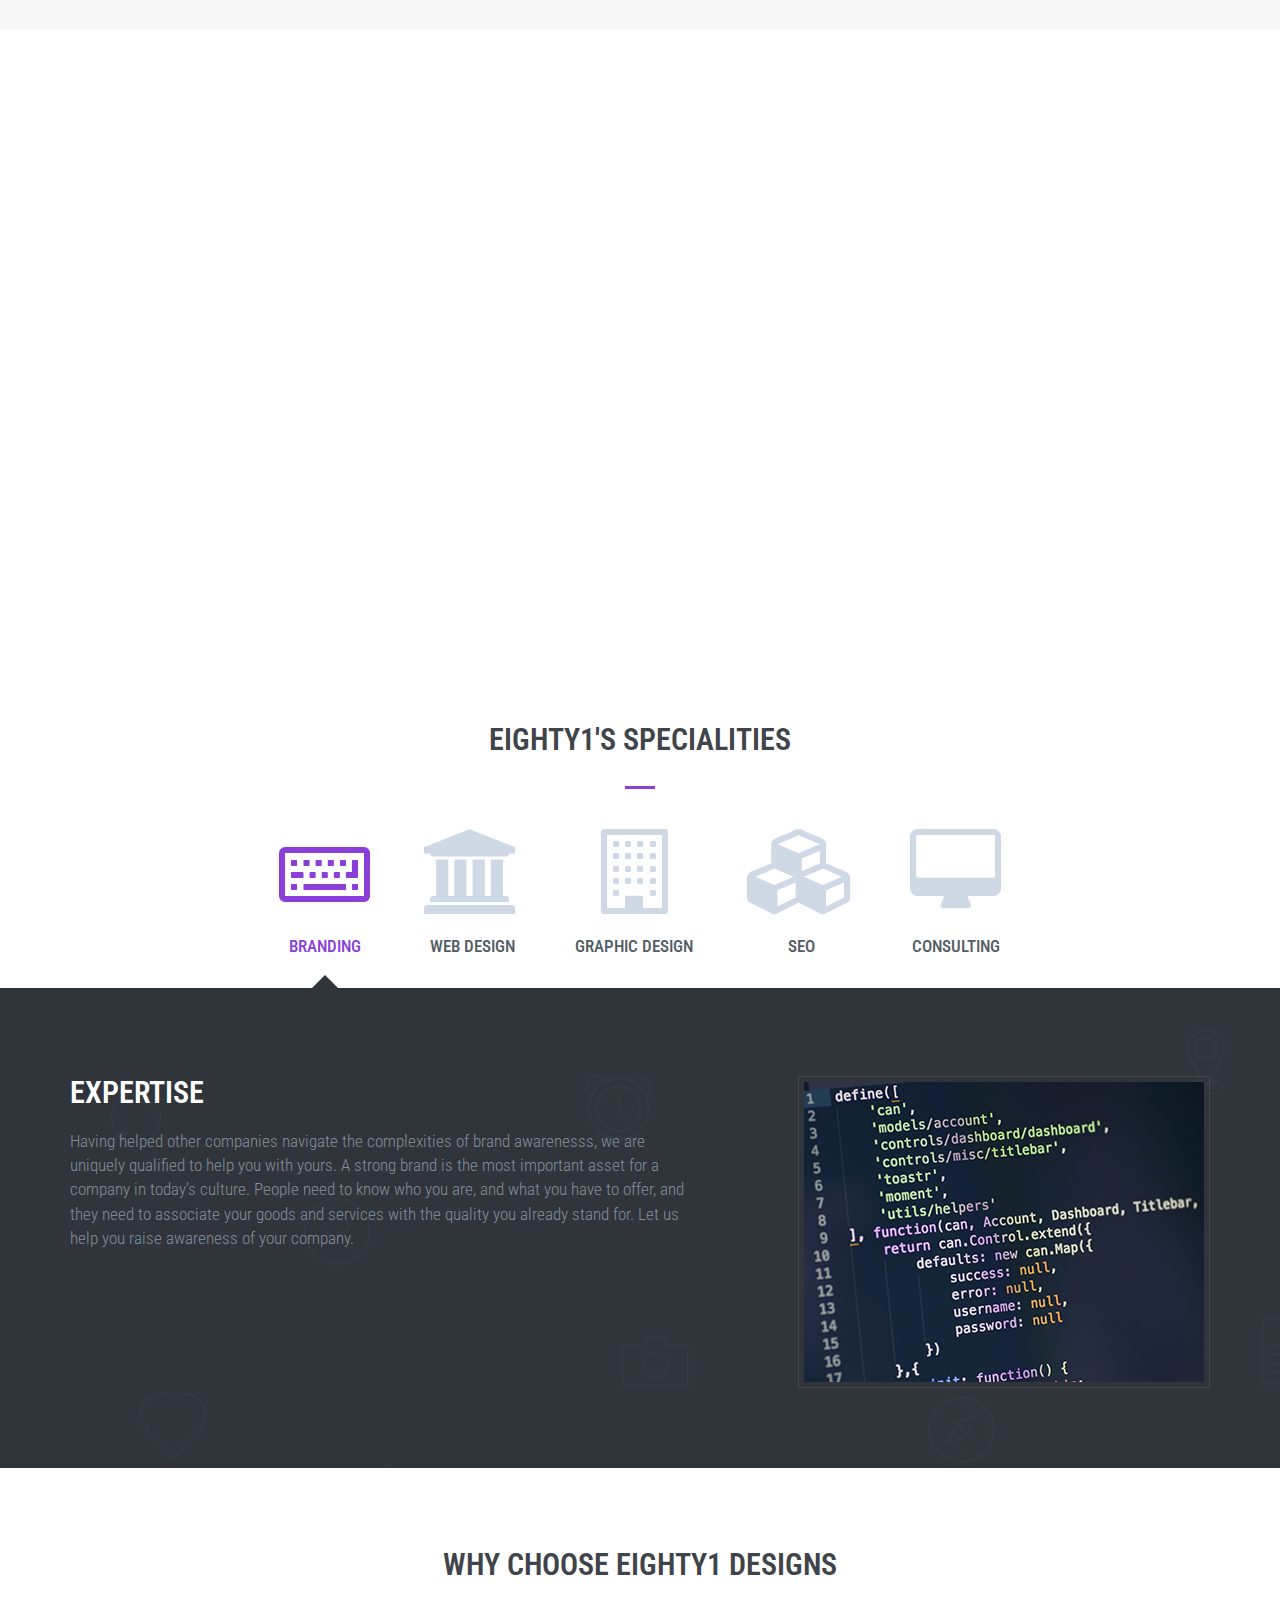
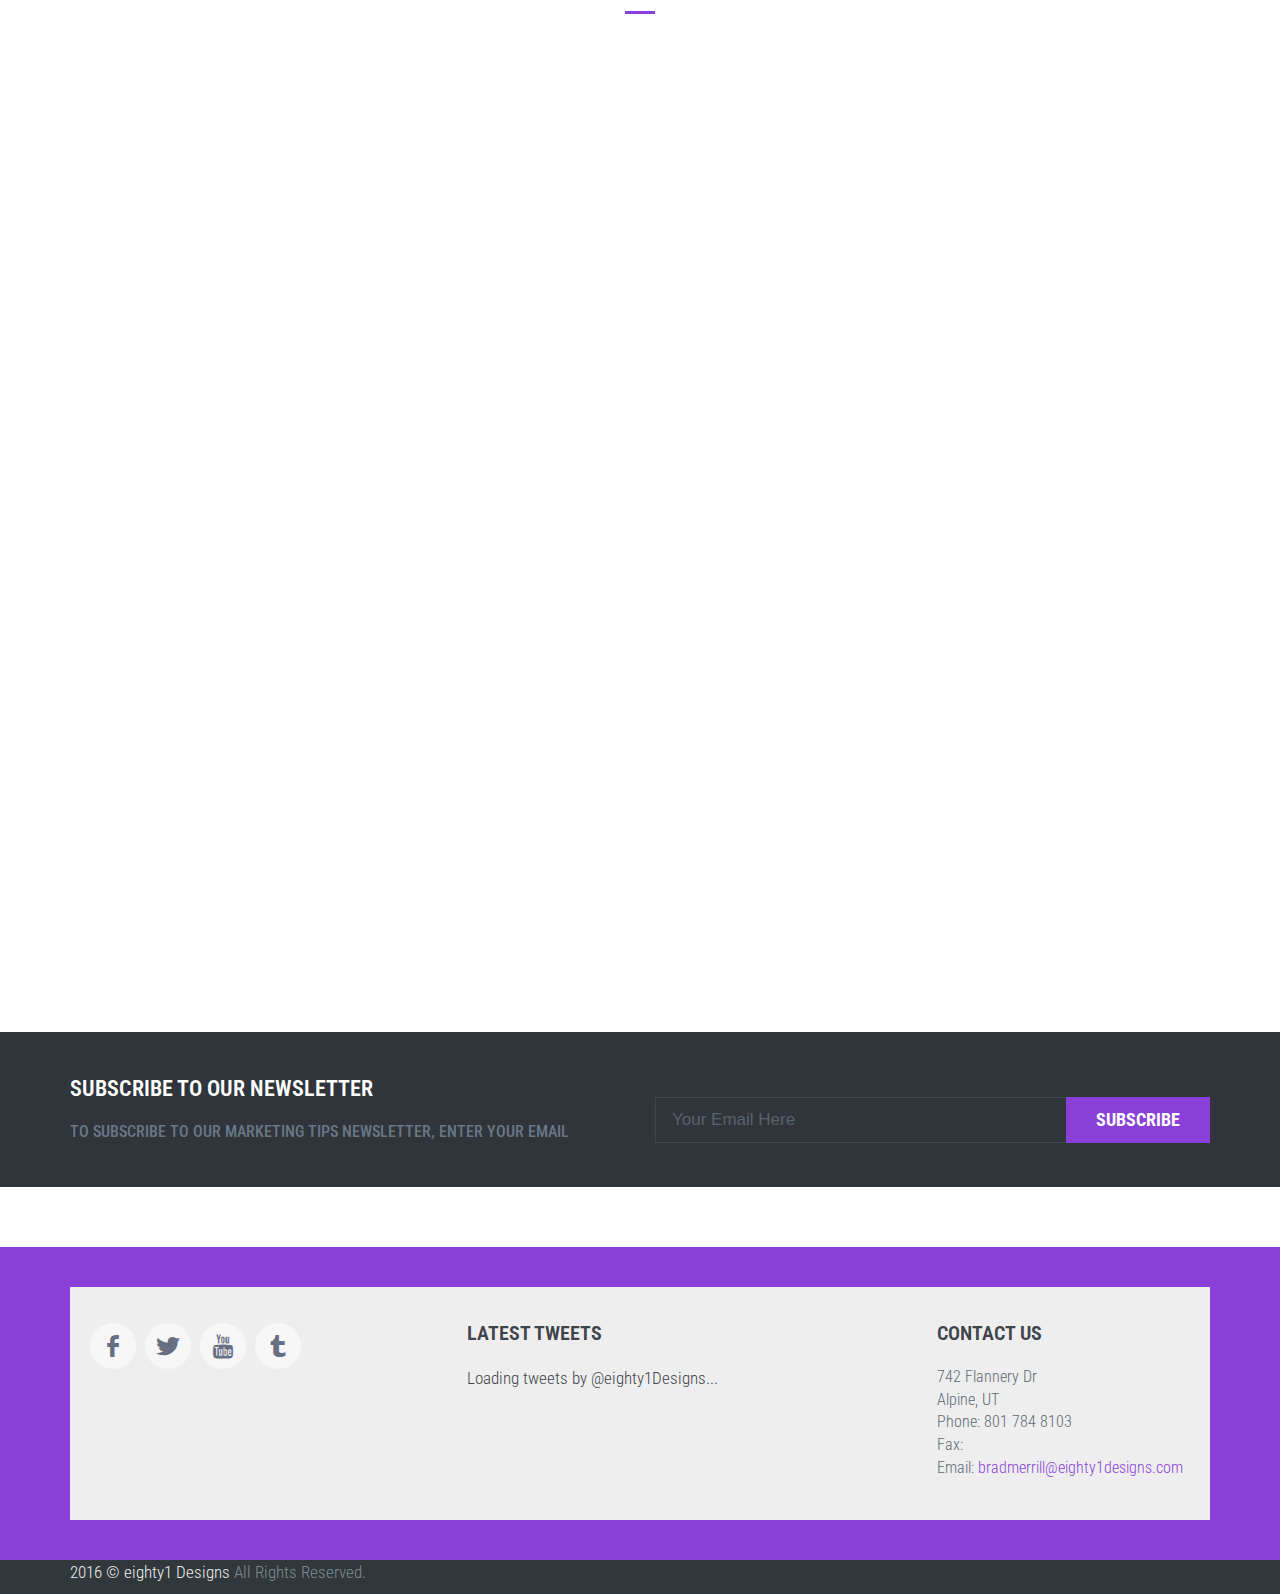
==== commit 4dba1554: "Updated twitter feed to eighty1Designs" ====
--- a/index.html
+++ b/index.html
@@ -951,8 +951,8 @@
             <div class="col-md-4 col-sm-6 col-xs-12">
               <div class="c-left">
                 <div class="socicon">
-                  <a href="#" class="socicon-btn socicon-btn-circle socicon-solid c-bg-grey-1 c-font-grey-2 c-theme-on-hover socicon-facebook tooltips" data-original-title="Facebook" data-container="body"></a>
-                  <a href="#" class="socicon-btn socicon-btn-circle socicon-solid c-bg-grey-1 c-font-grey-2 c-theme-on-hover socicon-twitter tooltips" data-original-title="Twitter" data-container="body"></a>
+                  <a href="" class="socicon-btn socicon-btn-circle socicon-solid c-bg-grey-1 c-font-grey-2 c-theme-on-hover socicon-facebook tooltips" data-original-title="Facebook" data-container="body"></a>
+                  <a href="https://twitter.com/eighty1Designs" class="socicon-btn socicon-btn-circle socicon-solid c-bg-grey-1 c-font-grey-2 c-theme-on-hover socicon-twitter tooltips" data-original-title="Twitter" data-container="body"></a>
                   <a href="#" class="socicon-btn socicon-btn-circle socicon-solid c-bg-grey-1 c-font-grey-2 c-theme-on-hover socicon-youtube tooltips" data-original-title="Youtube" data-container="body"></a>
                   <a href="#" class="socicon-btn socicon-btn-circle socicon-solid c-bg-grey-1 c-font-grey-2 c-theme-on-hover socicon-tumblr tooltips" data-original-title="Tumblr" data-container="body"></a>
                 </div>
@@ -964,7 +964,7 @@
                 <div class="c-line-left hide"></div>
               </div>
               <div class="c-twitter">
-                <a class="twitter-timeline" href="https://twitter.com/bmerrill2" data-theme="light" data-widget-id="733518210679480321" data-tweet-limit="2" data-chrome="noheader nofooter noscrollbar noborders transparent">Loading tweets by @bmerrill2...</a>
+                <a class="twitter-timeline" href="https://twitter.com/eighty1Designs" data-theme="light" data-widget-id="737878166660861952" data-tweet-limit="2" data-chrome="noheader nofooter noscrollbar noborders transparent">Loading tweets by @eighty1Designs...</a>
               </div>
             </div>
             <div class="col-md-3 col-sm-12 col-xs-12">
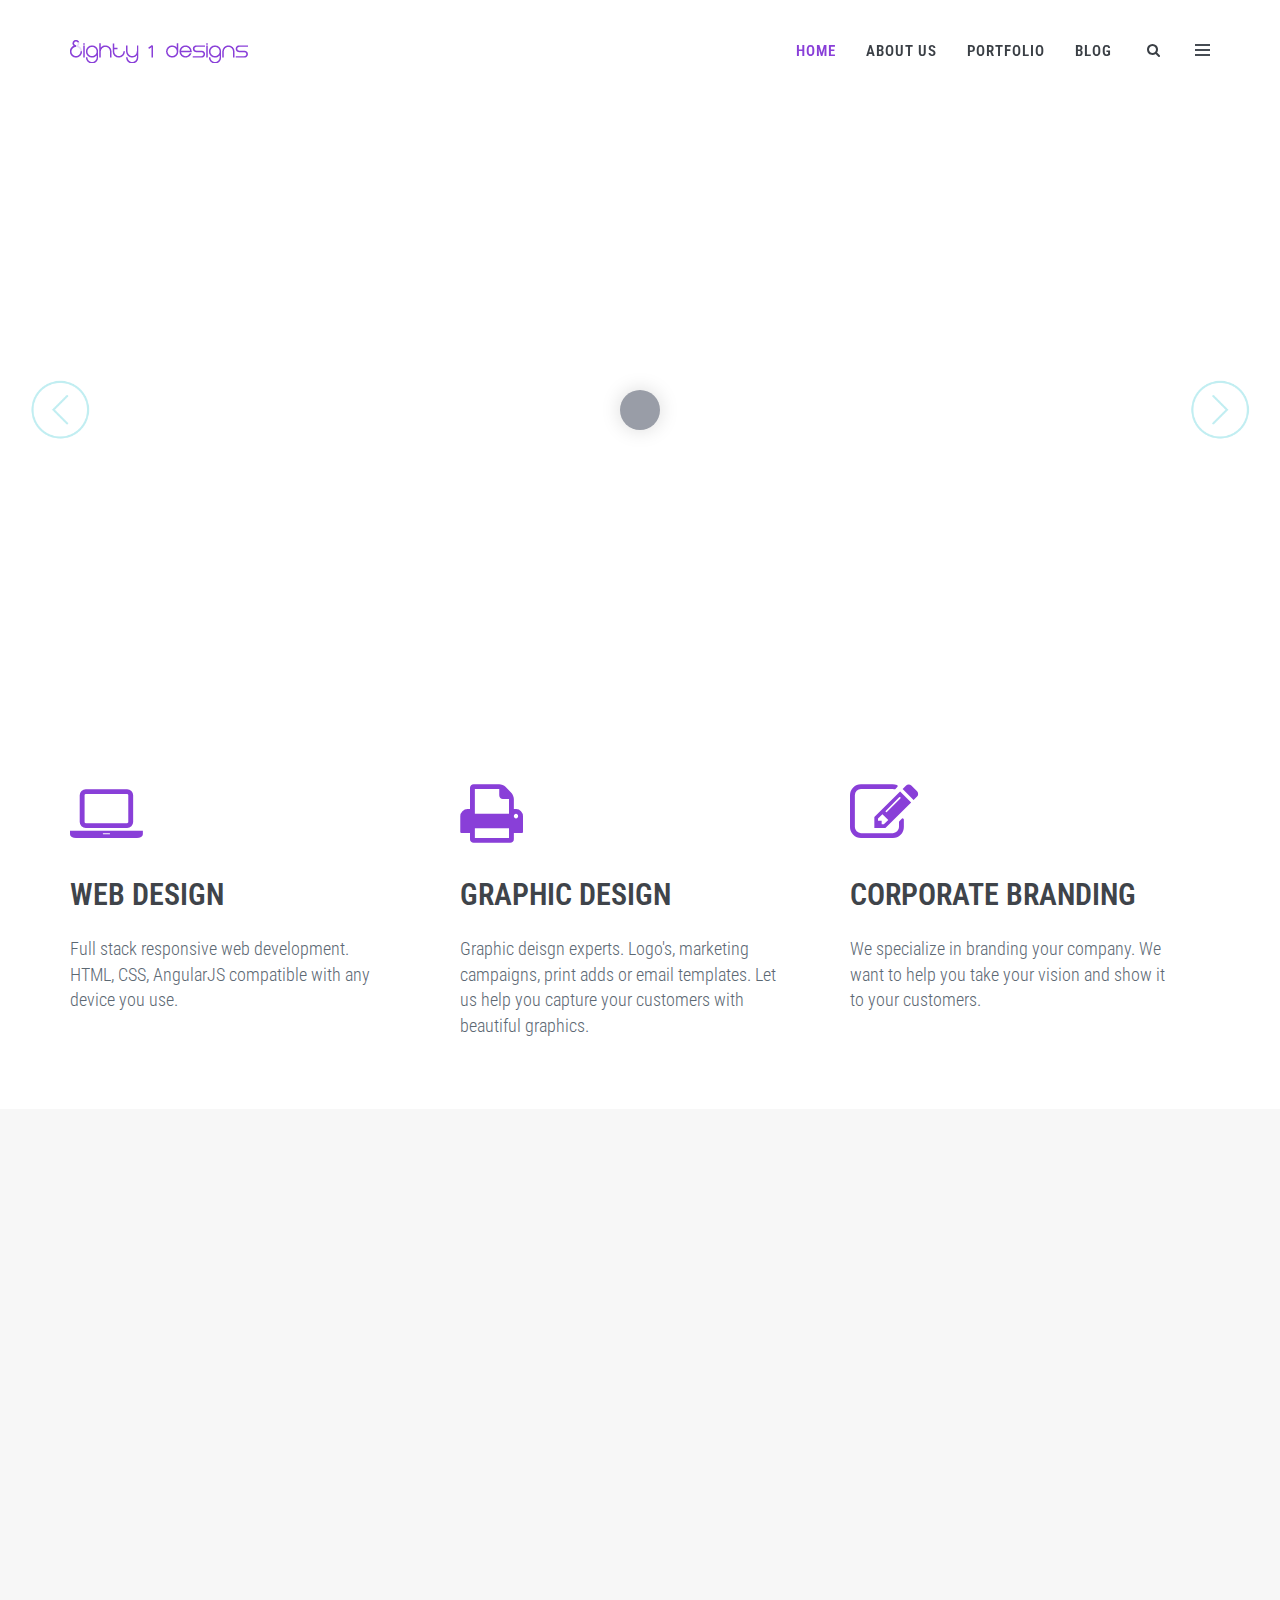
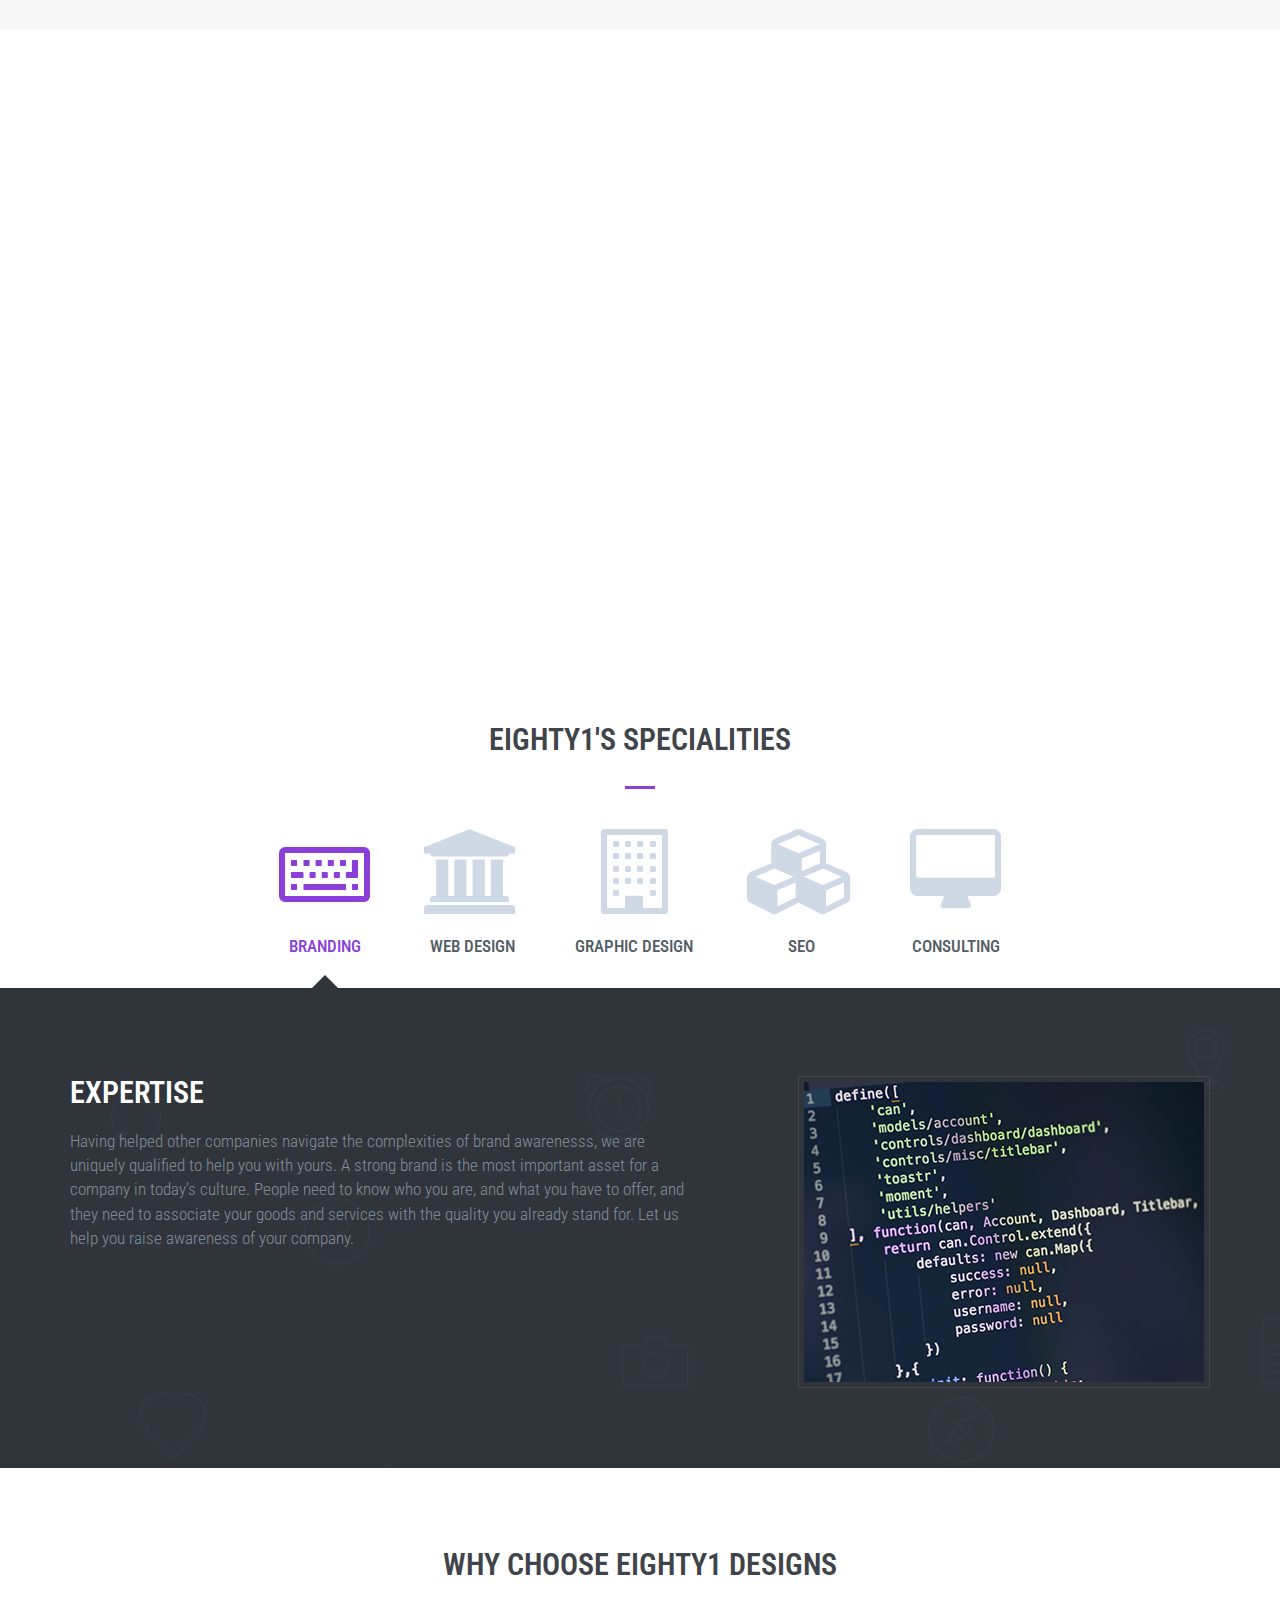
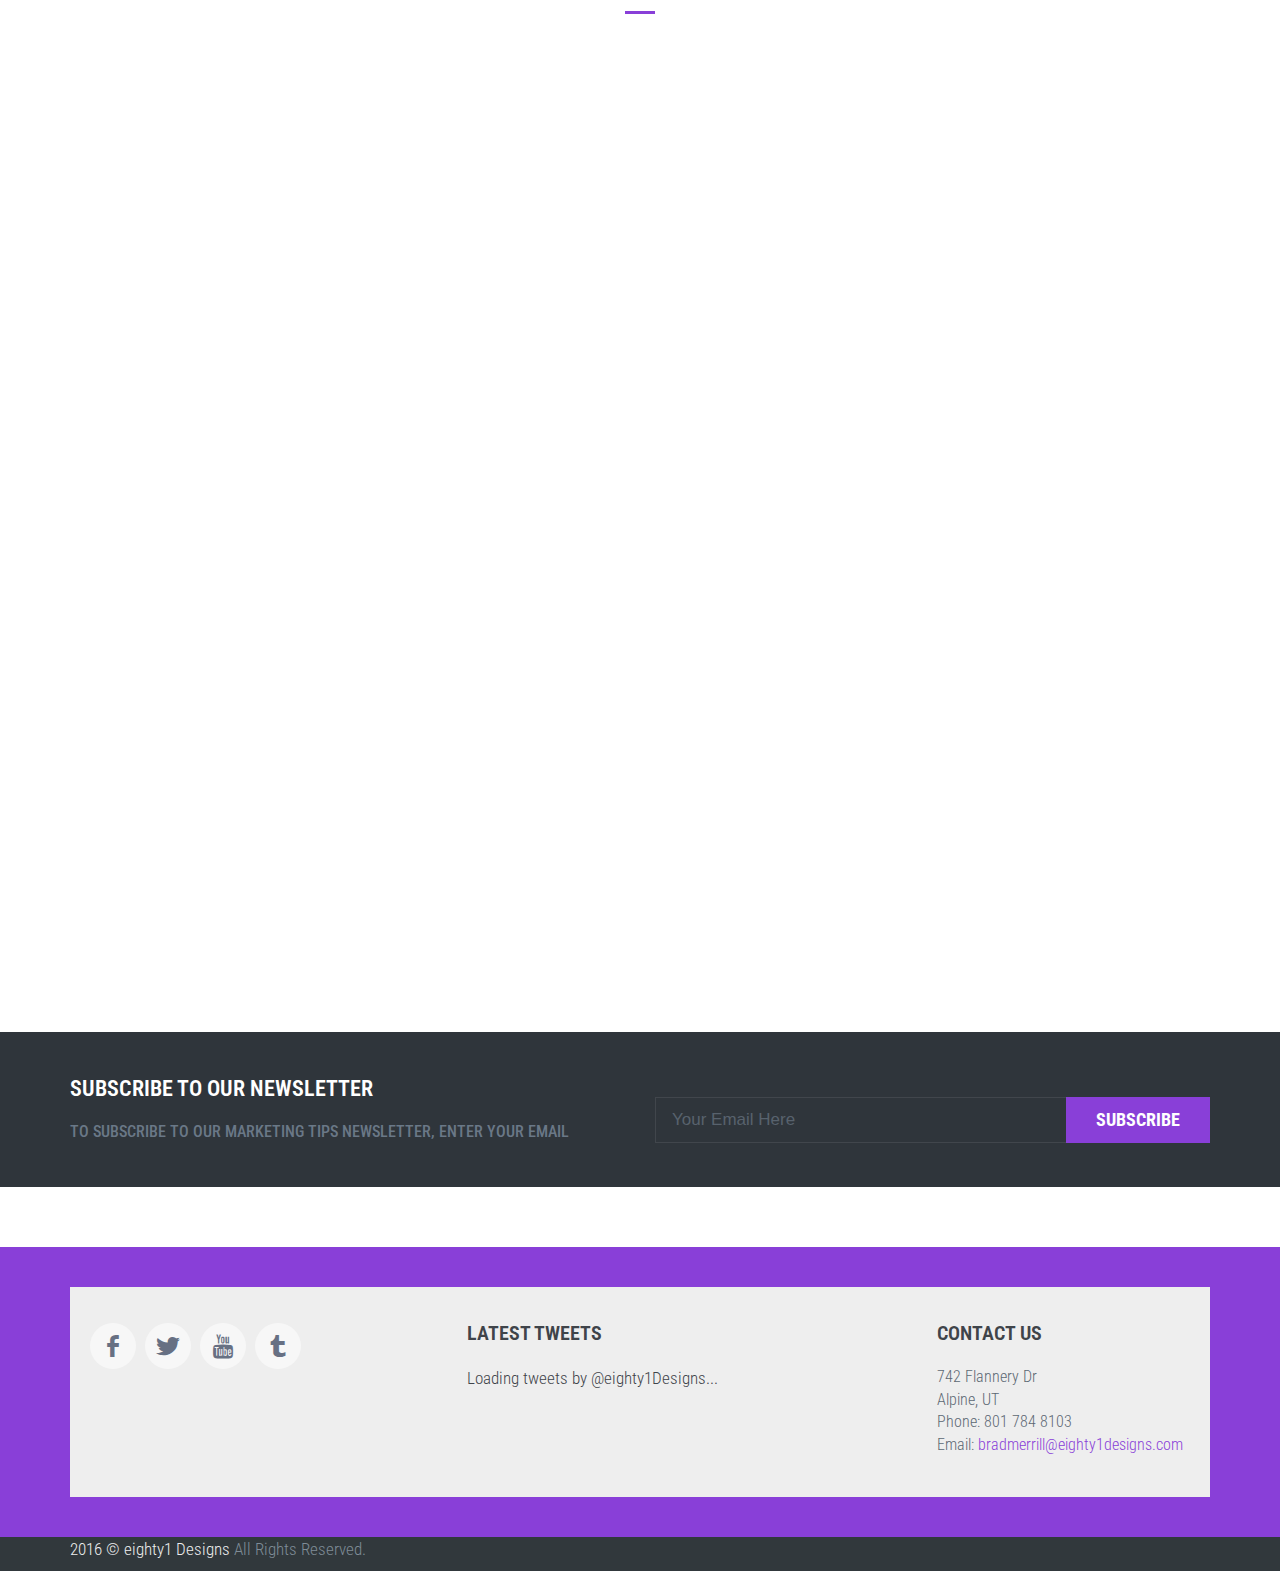
==== commit 7572b6ac: "Fixed footers on all pages" ====
--- a/index.html
+++ b/index.html
@@ -975,7 +975,6 @@
               <p class="c-address c-font-16"> 742 Flannery Dr
                 <br/> Alpine, UT
                 <br/> Phone: 801 784 8103
-                <br/> Fax:
                 <br/> Email:
                 <a href="mailto:bradmerrill@eighty1designs.com">
                   <span class="c-theme-color">bradmerrill@eighty1designs.com</span>
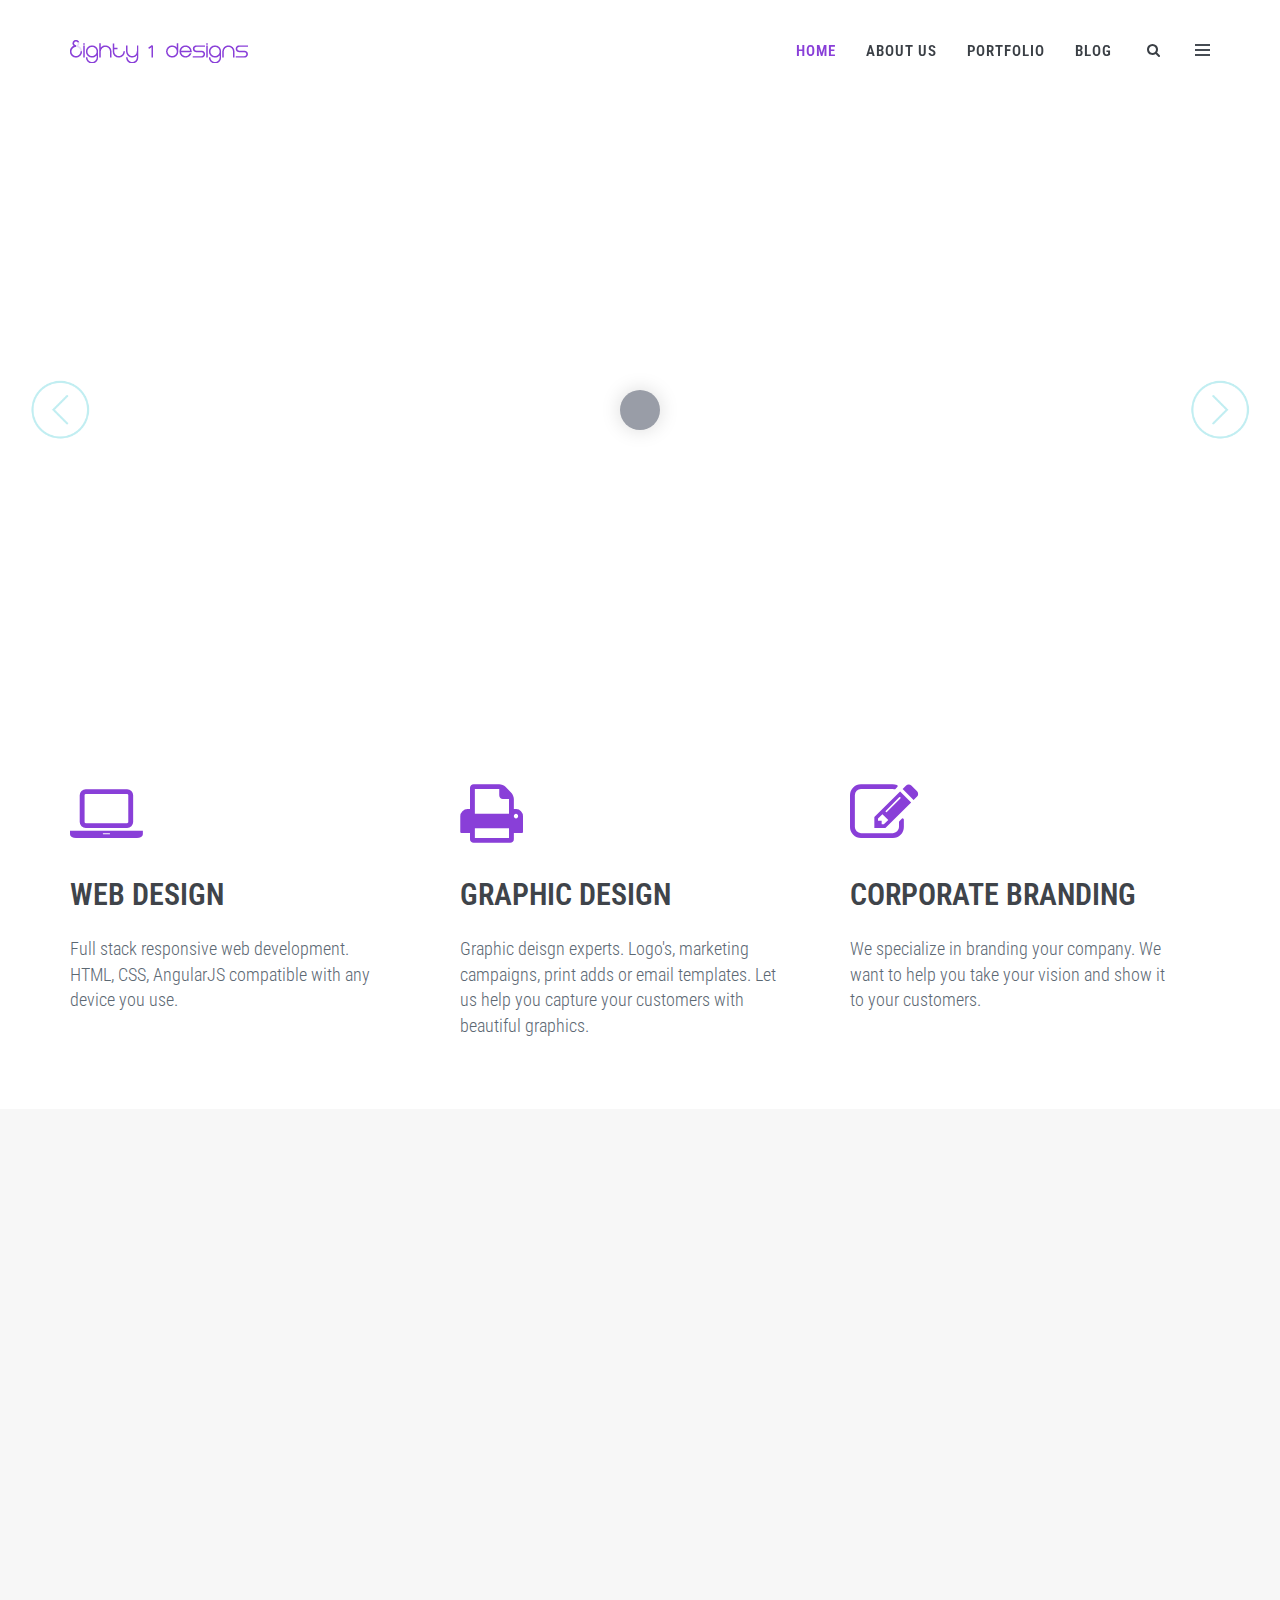
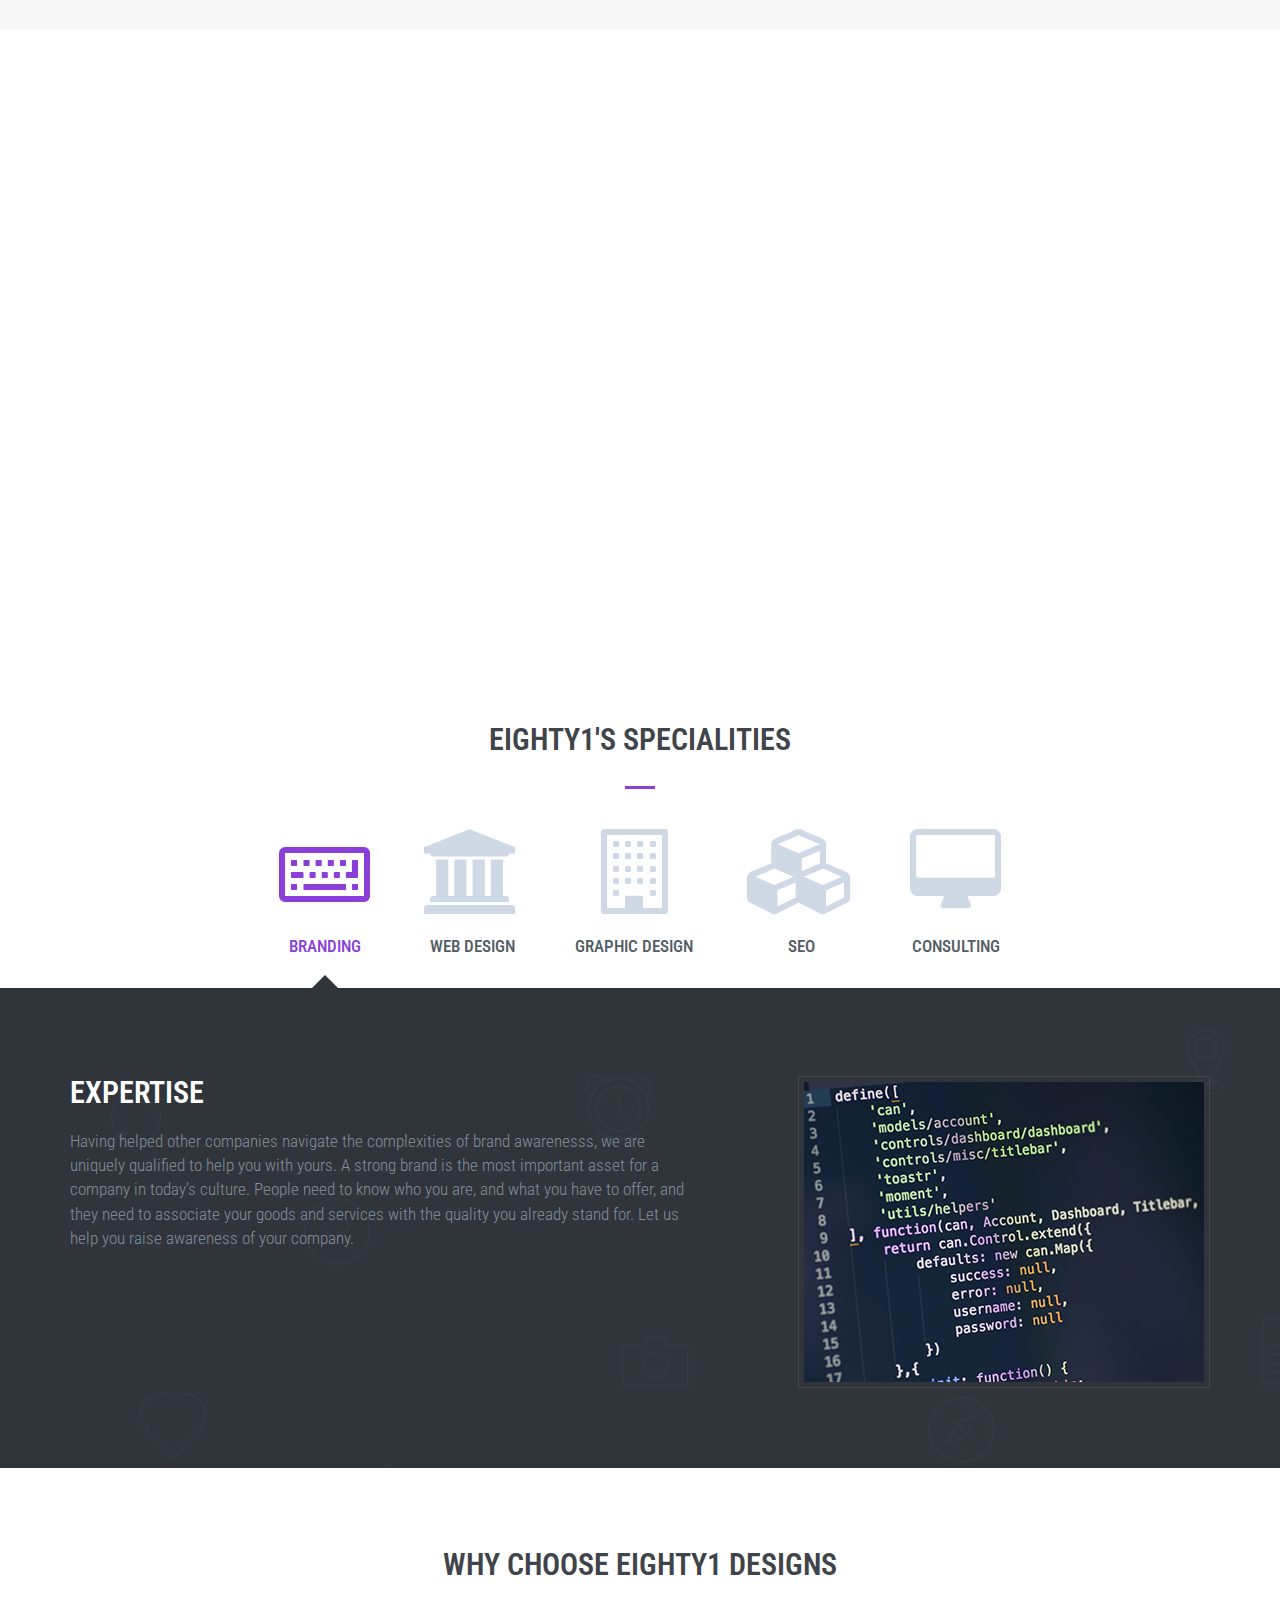
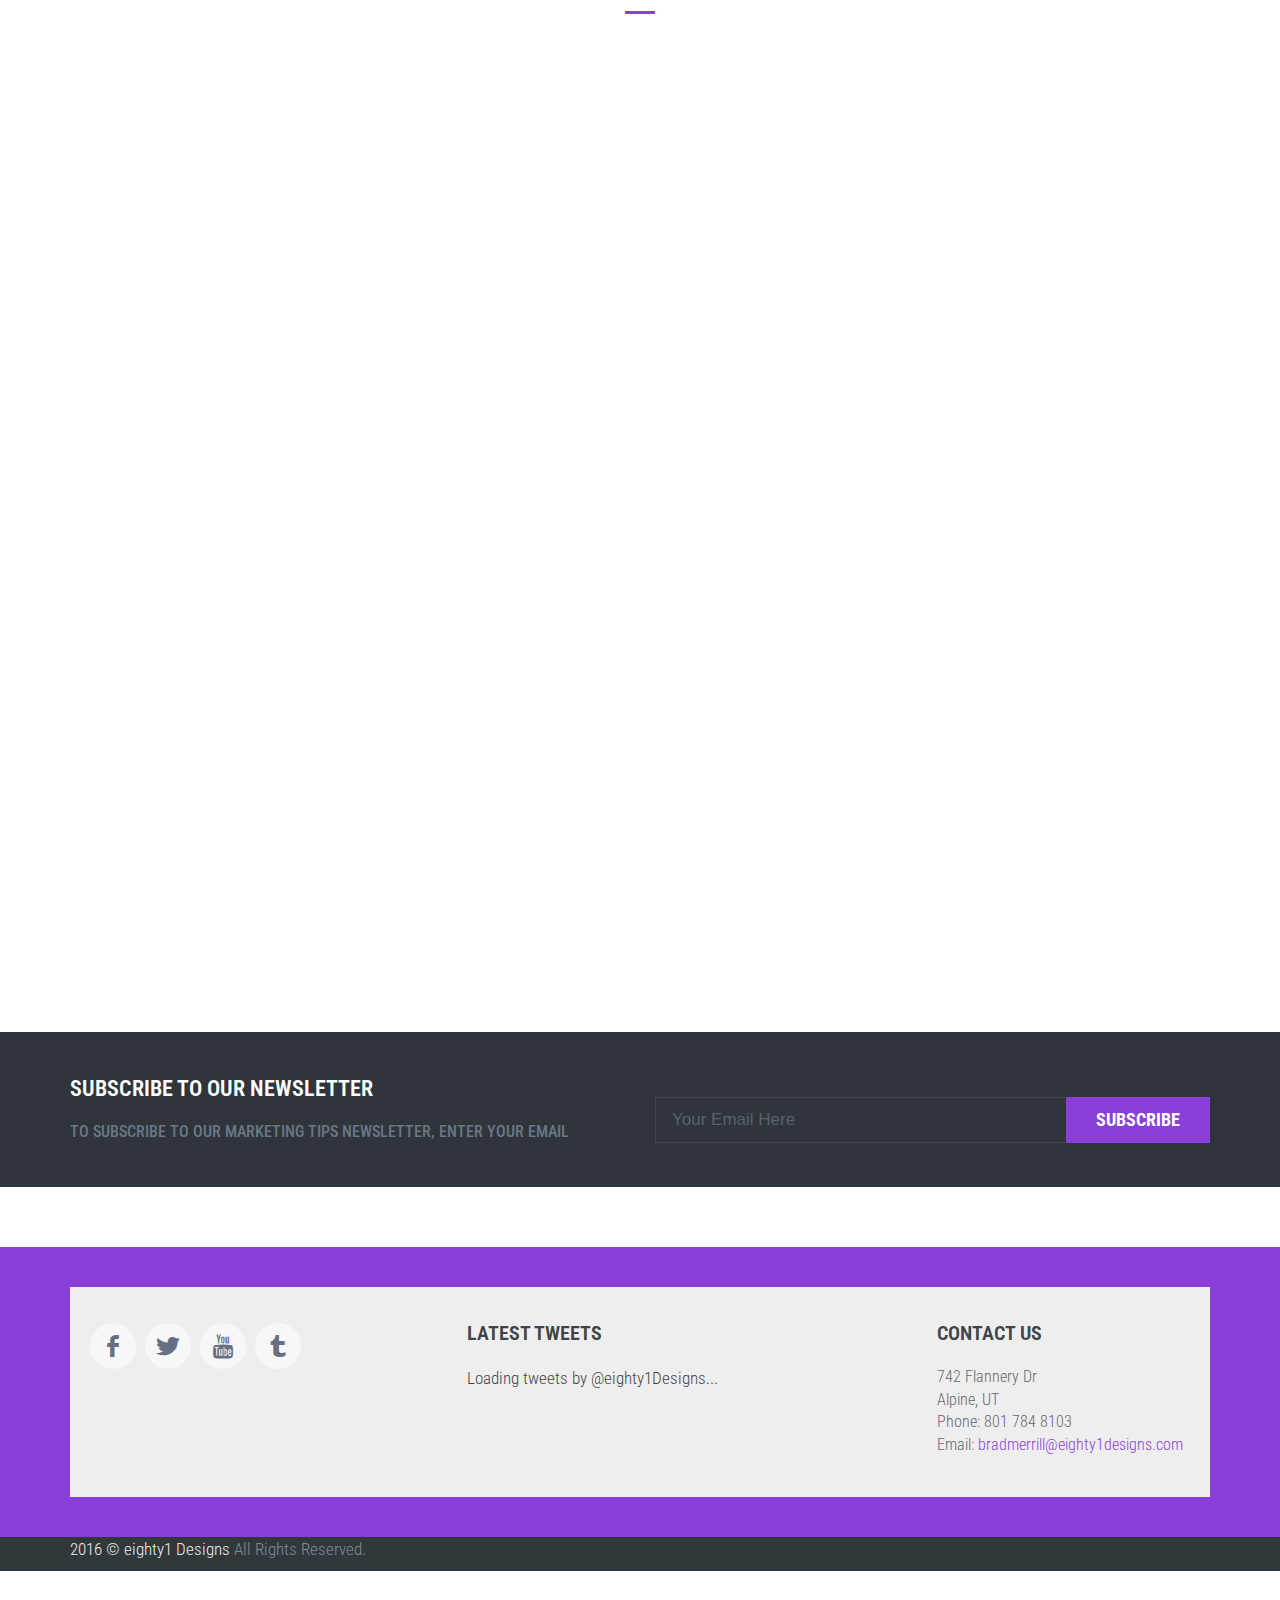
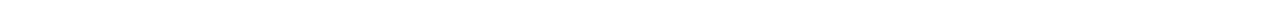
==== commit 47ac0188: "updated the about us page" ====
--- a/index.html
+++ b/index.html
@@ -488,7 +488,7 @@
       <div class="c-content-tile-grid c-bs-grid-reset-space" data-auto-height="true">
         <div class="c-content-title-1 wow animate fadeInDown">
           <h3 class="c-font-uppercase c-center c-font-bold">Services We Do</h3>
-          <div class="c-line-center"></div>
+          <div class="c-line-center c-theme-bg"></div>
         </div>
         <div class="row wow animate fadeInUp">
           <div class="col-md-6">
@@ -852,7 +852,7 @@
             </li>
             <li class="wow animate fadeInUp">
               <div class="c-card">
-                <i class="icon-user c-font-blue-1-5 c-font-27 c-bg-white c-float-left"></i>
+                <i class="icon-star c-font-blue-1-5 c-font-27 c-bg-white c-float-left"></i>
                 <div class="c-content c-content-left">
                   <h3 class="c-theme-font c-font-uppercase c-font-bold">Experience</h3>
                   <p> We have experience helping young companies grow through web and print media </p>
@@ -861,7 +861,7 @@
             </li>
             <li class="wow animate fadeInUp">
               <div class="c-card">
-                <i class="icon-basket c-font-blue-1-5 c-font-27 c-bg-white c-float-left"></i>
+                <i class="icon-graduation c-font-blue-1-5 c-font-27 c-bg-white c-float-left"></i>
                 <div class="c-content c-content-left">
                   <h3 class="c-theme-font c-font-uppercase c-font-bold">Training</h3>
                   <p> We are committed to the long term training of you and your employees in all things marketing </p>
@@ -872,7 +872,7 @@
           <ul class="c-list">
             <li class="wow animate fadeInUp">
               <div class="c-card">
-                <i class="icon-bulb c-font-blue-1-5 c-font-22 c-bg-white c-float-left"></i>
+                <i class="icon-home c-font-blue-1-5 c-font-22 c-bg-white c-float-left"></i>
                 <div class="c-content c-content-left">
                   <h3 class="c-theme-font c-font-uppercase c-font-bold">Local</h3>
                   <p> We are a local company, named after the Salt Lake area code. We want to see this area continue to grow </p>
@@ -881,7 +881,7 @@
             </li>
             <li class="wow animate fadeInUp">
               <div class="c-card">
-                <i class="icon-pie-chart c-font-blue-1-5 c-font-27 c-bg-white c-float-left"></i>
+                <i class="icon-docs c-font-blue-1-5 c-font-27 c-bg-white c-float-left"></i>
                 <div class="c-content c-content-left">
                   <h3 class="c-theme-font c-font-uppercase c-font-bold">Consistency</h3>
                   <p> Let us handle everything, keeping your branding consistent across all media </p>
